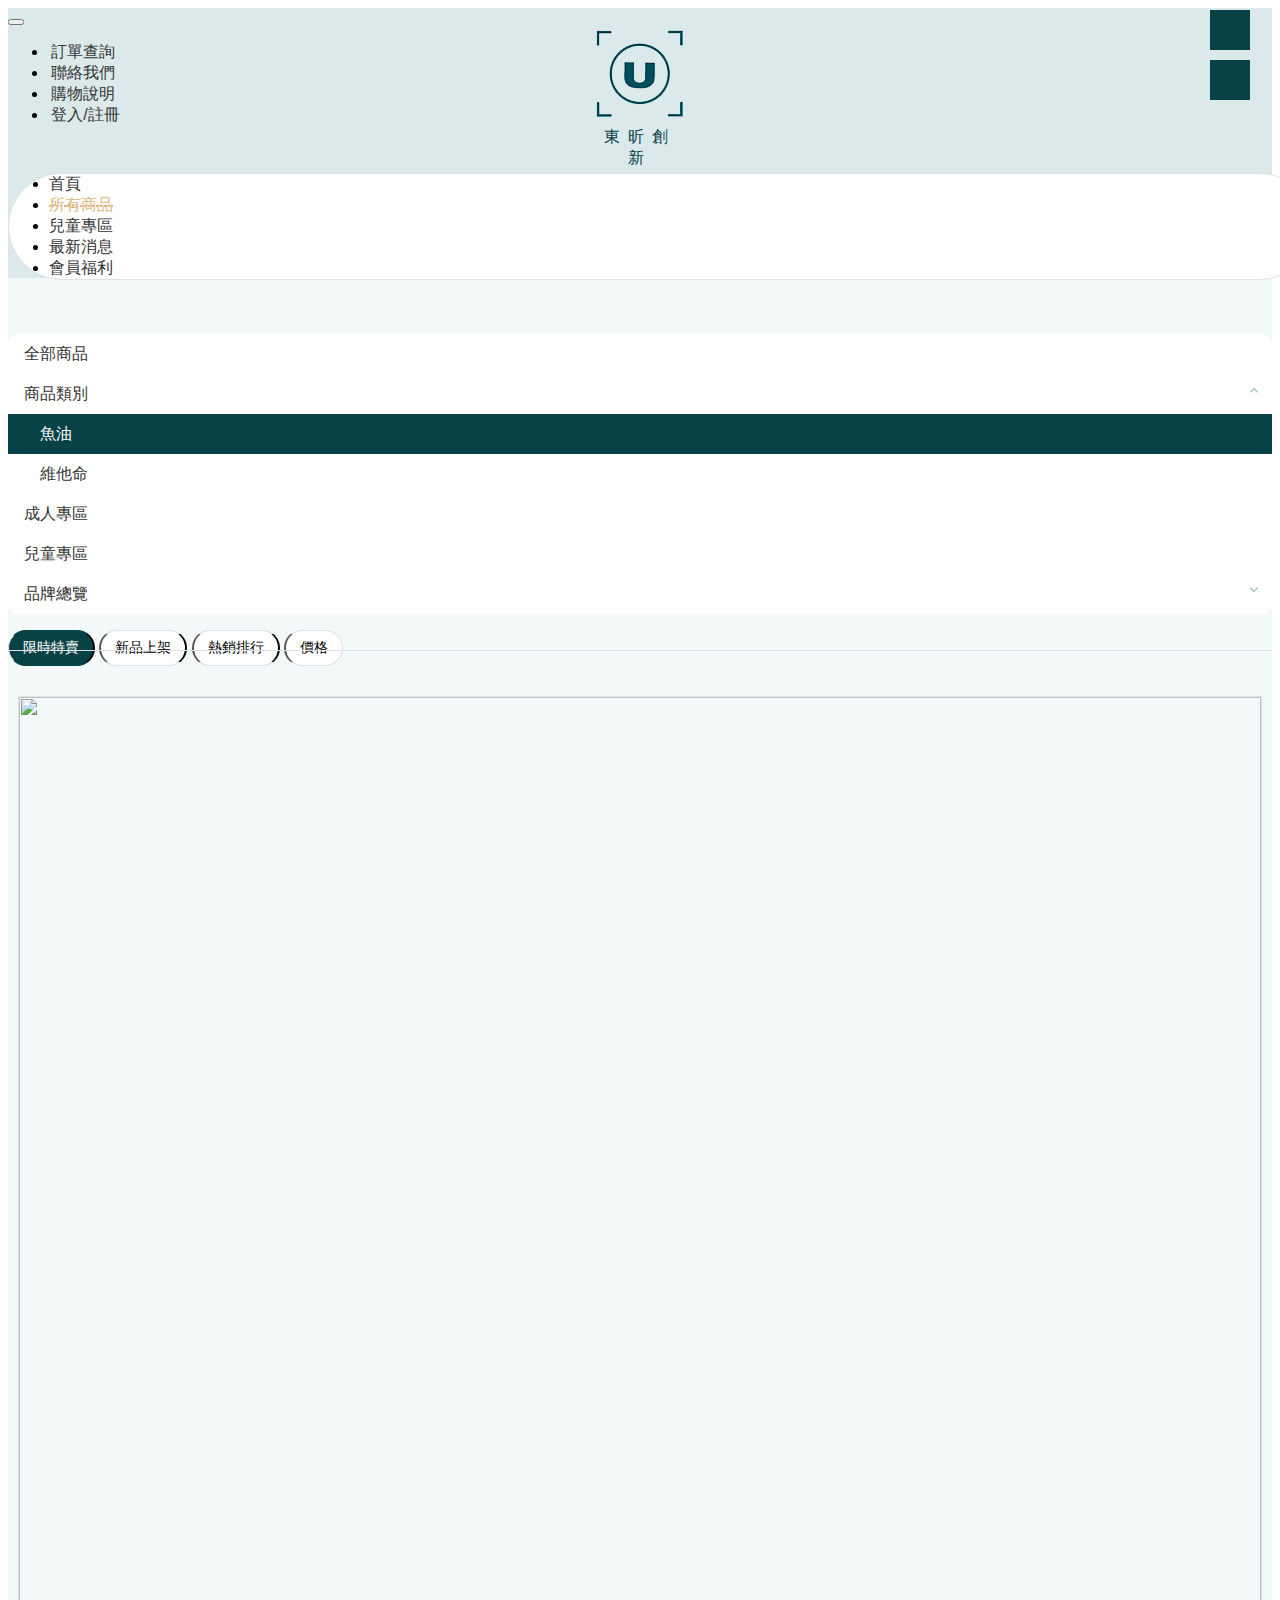
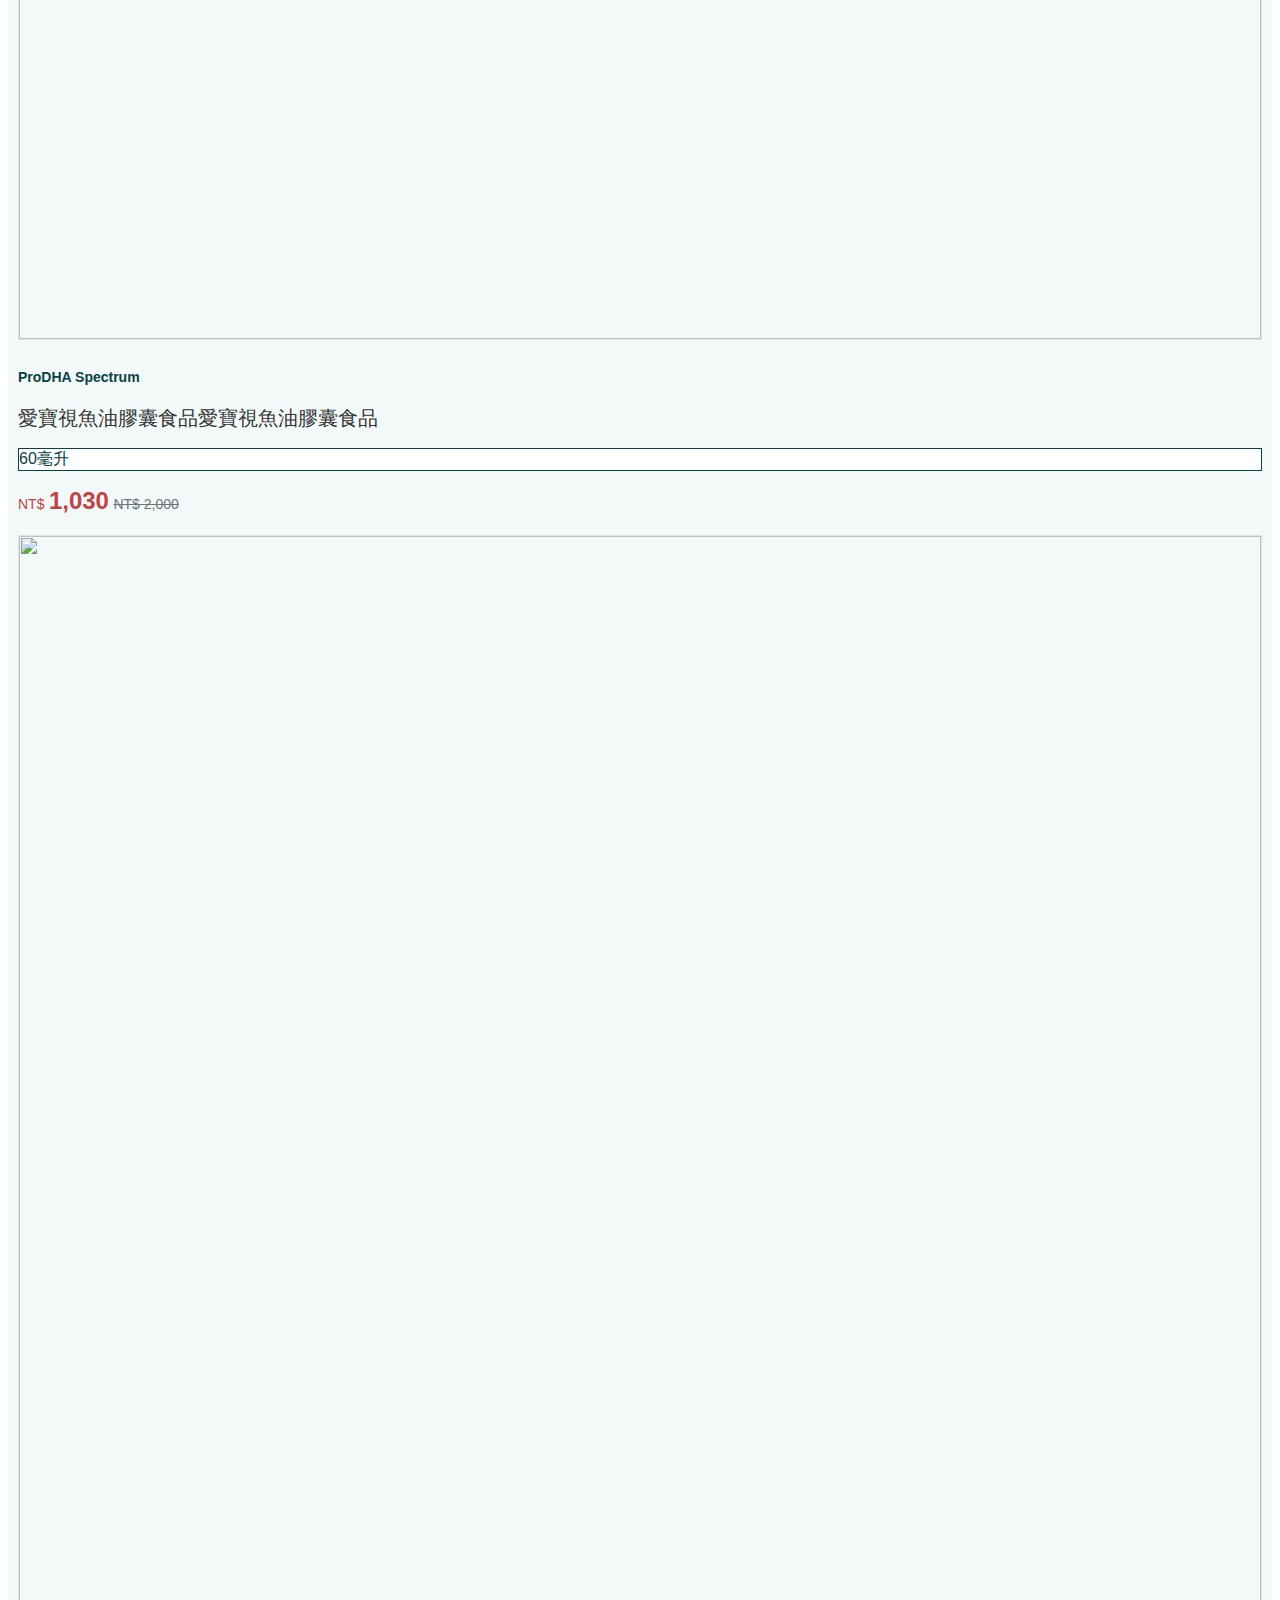
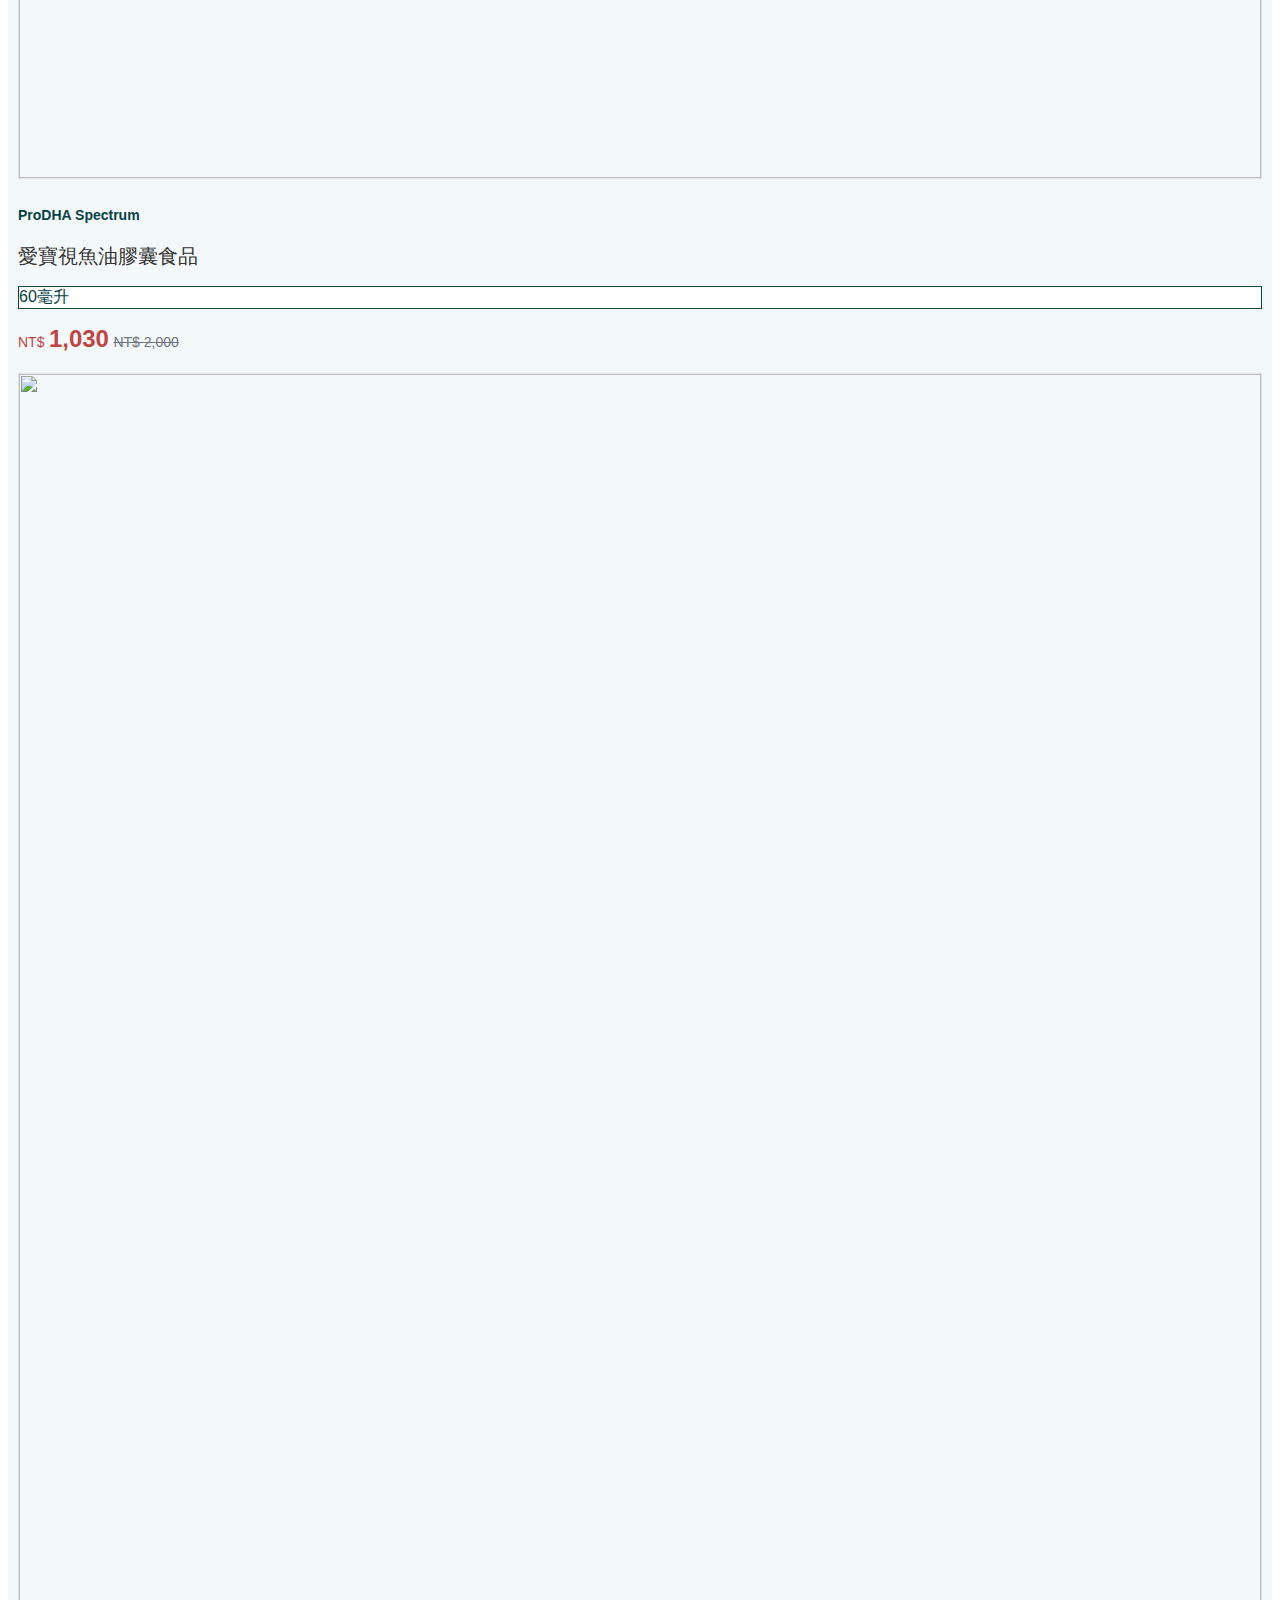
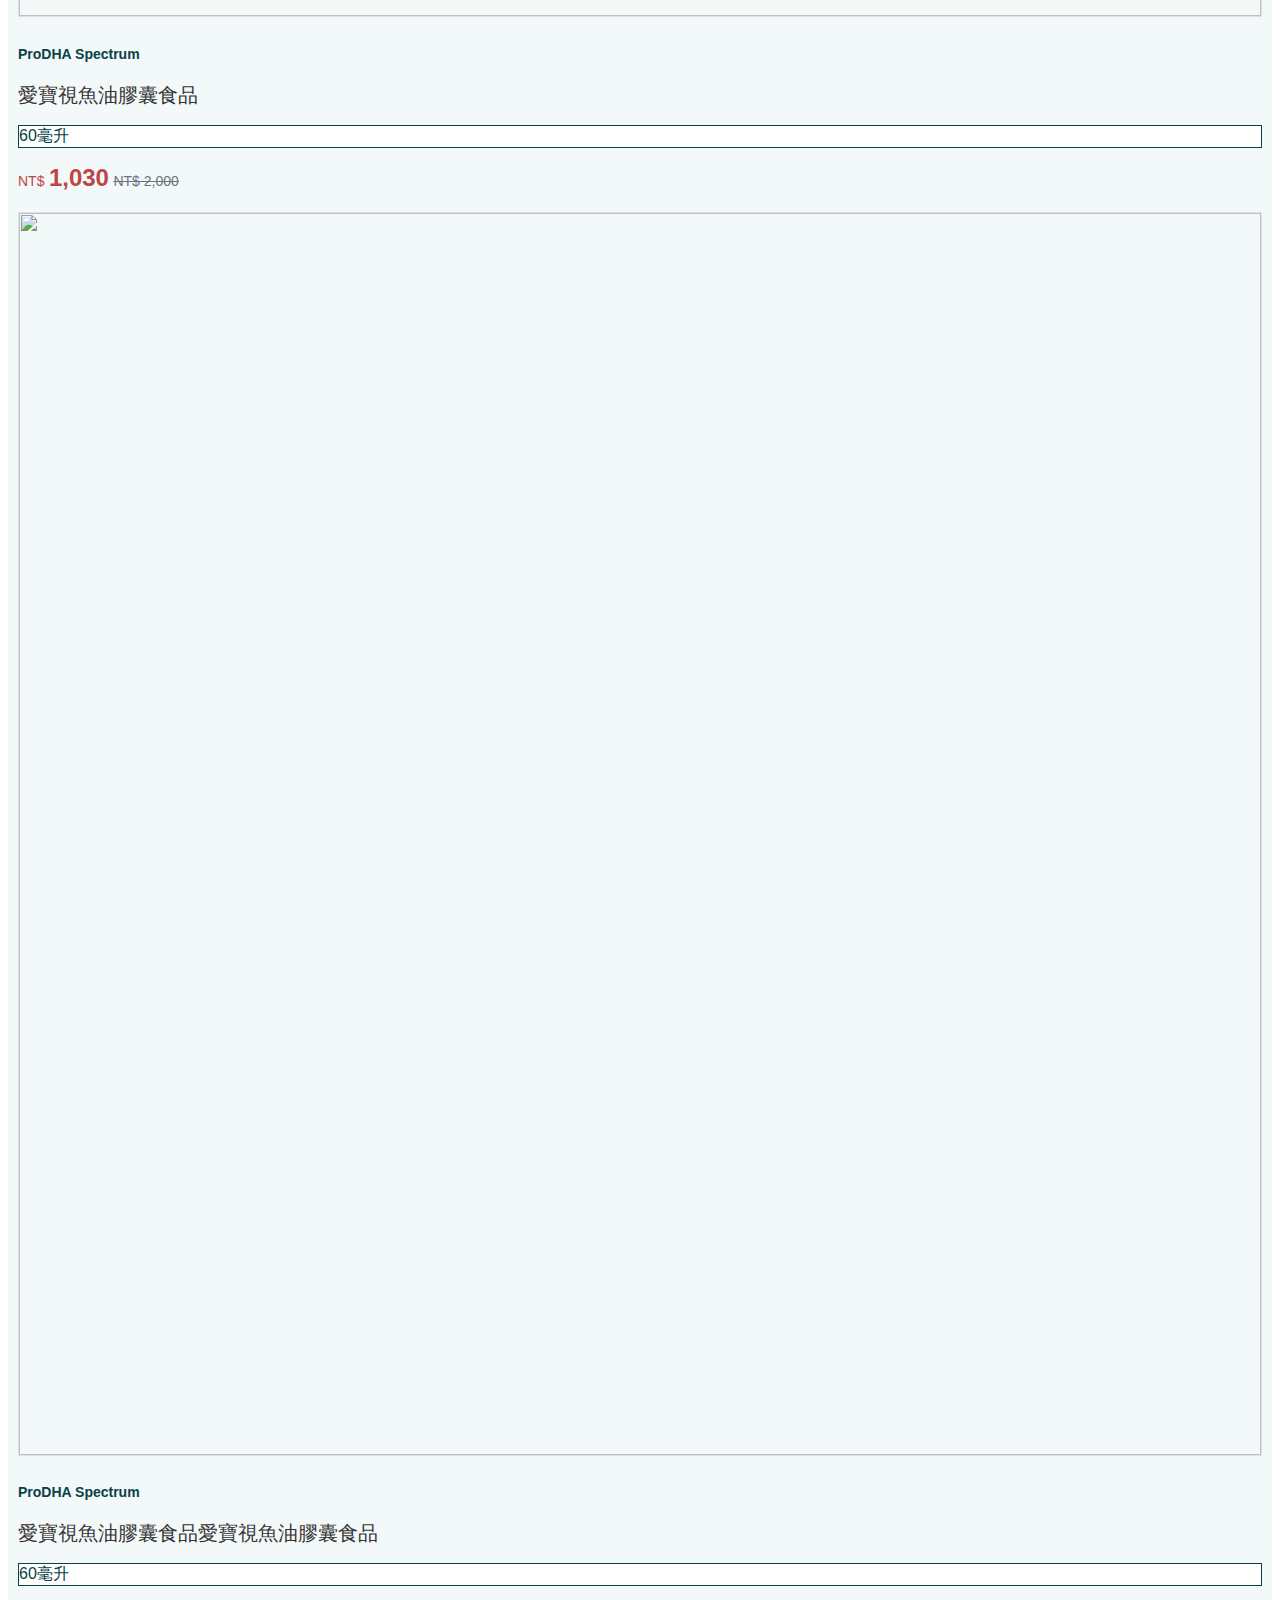
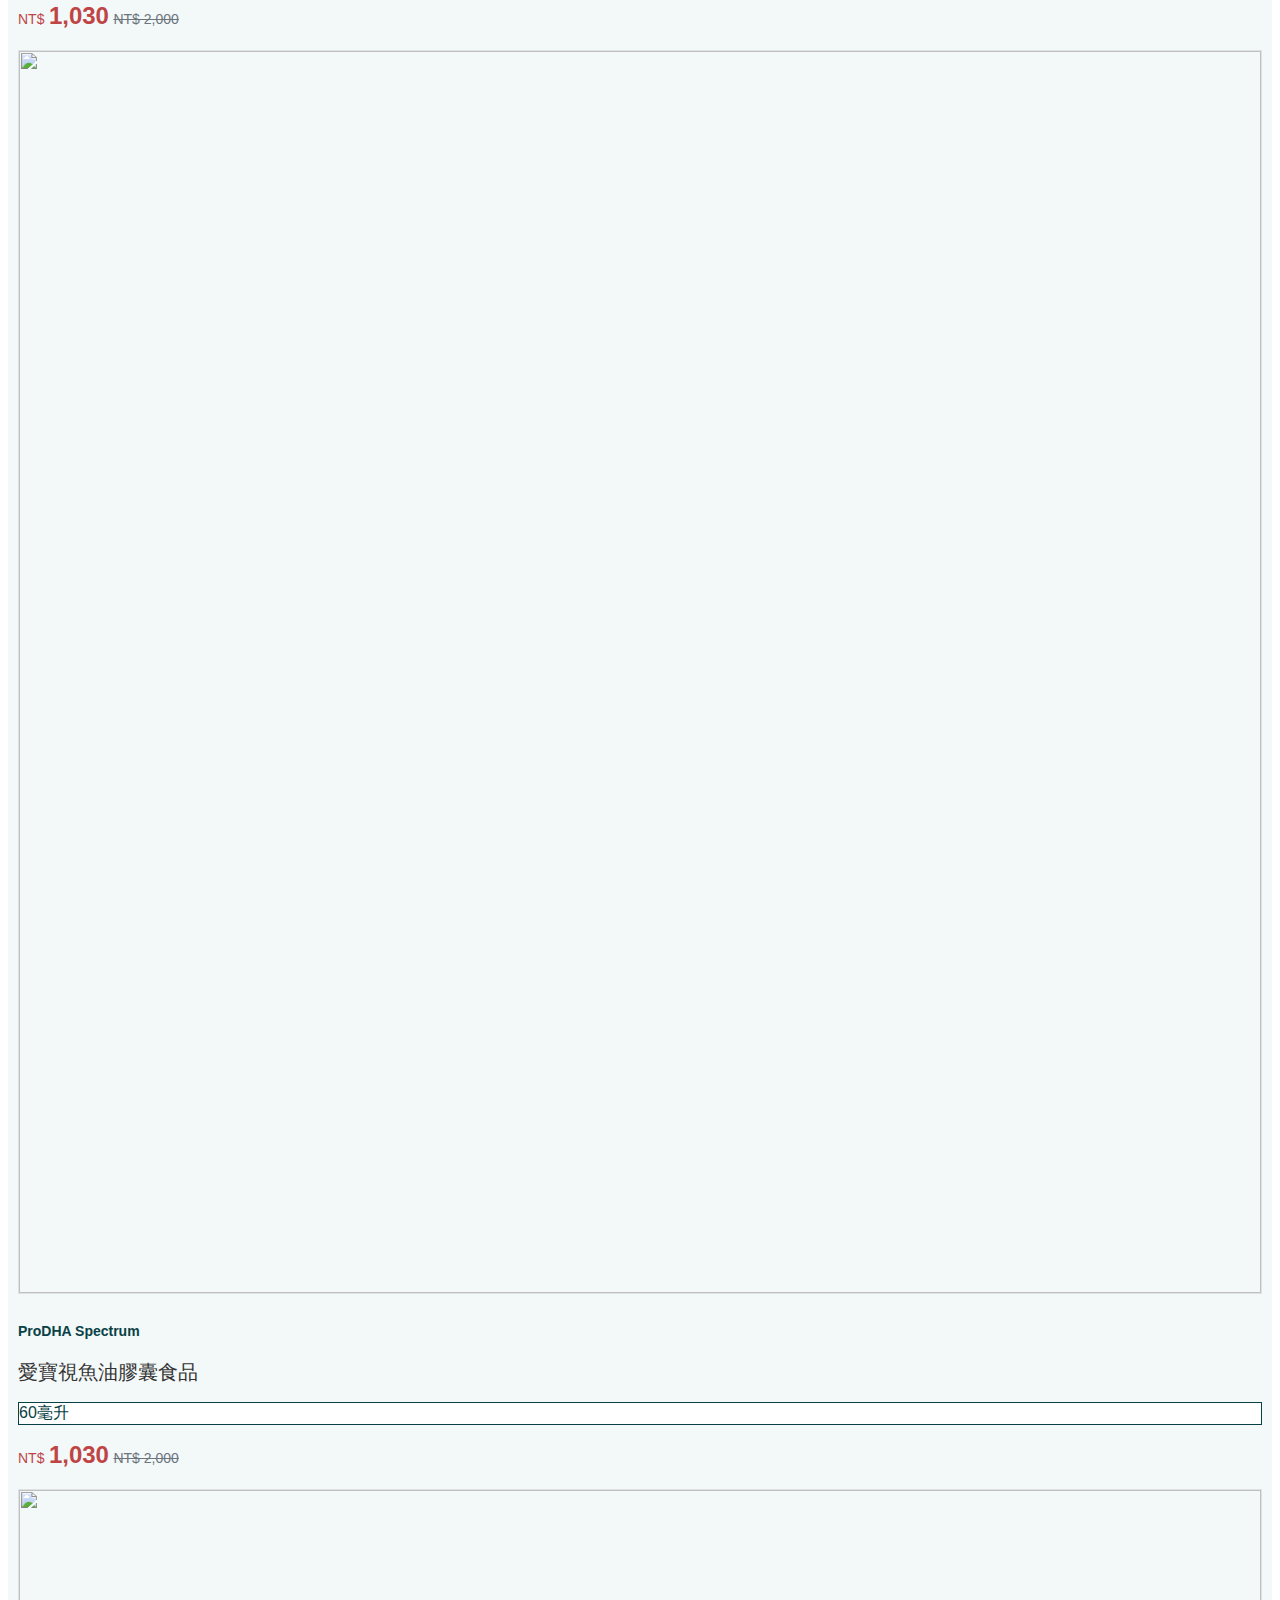
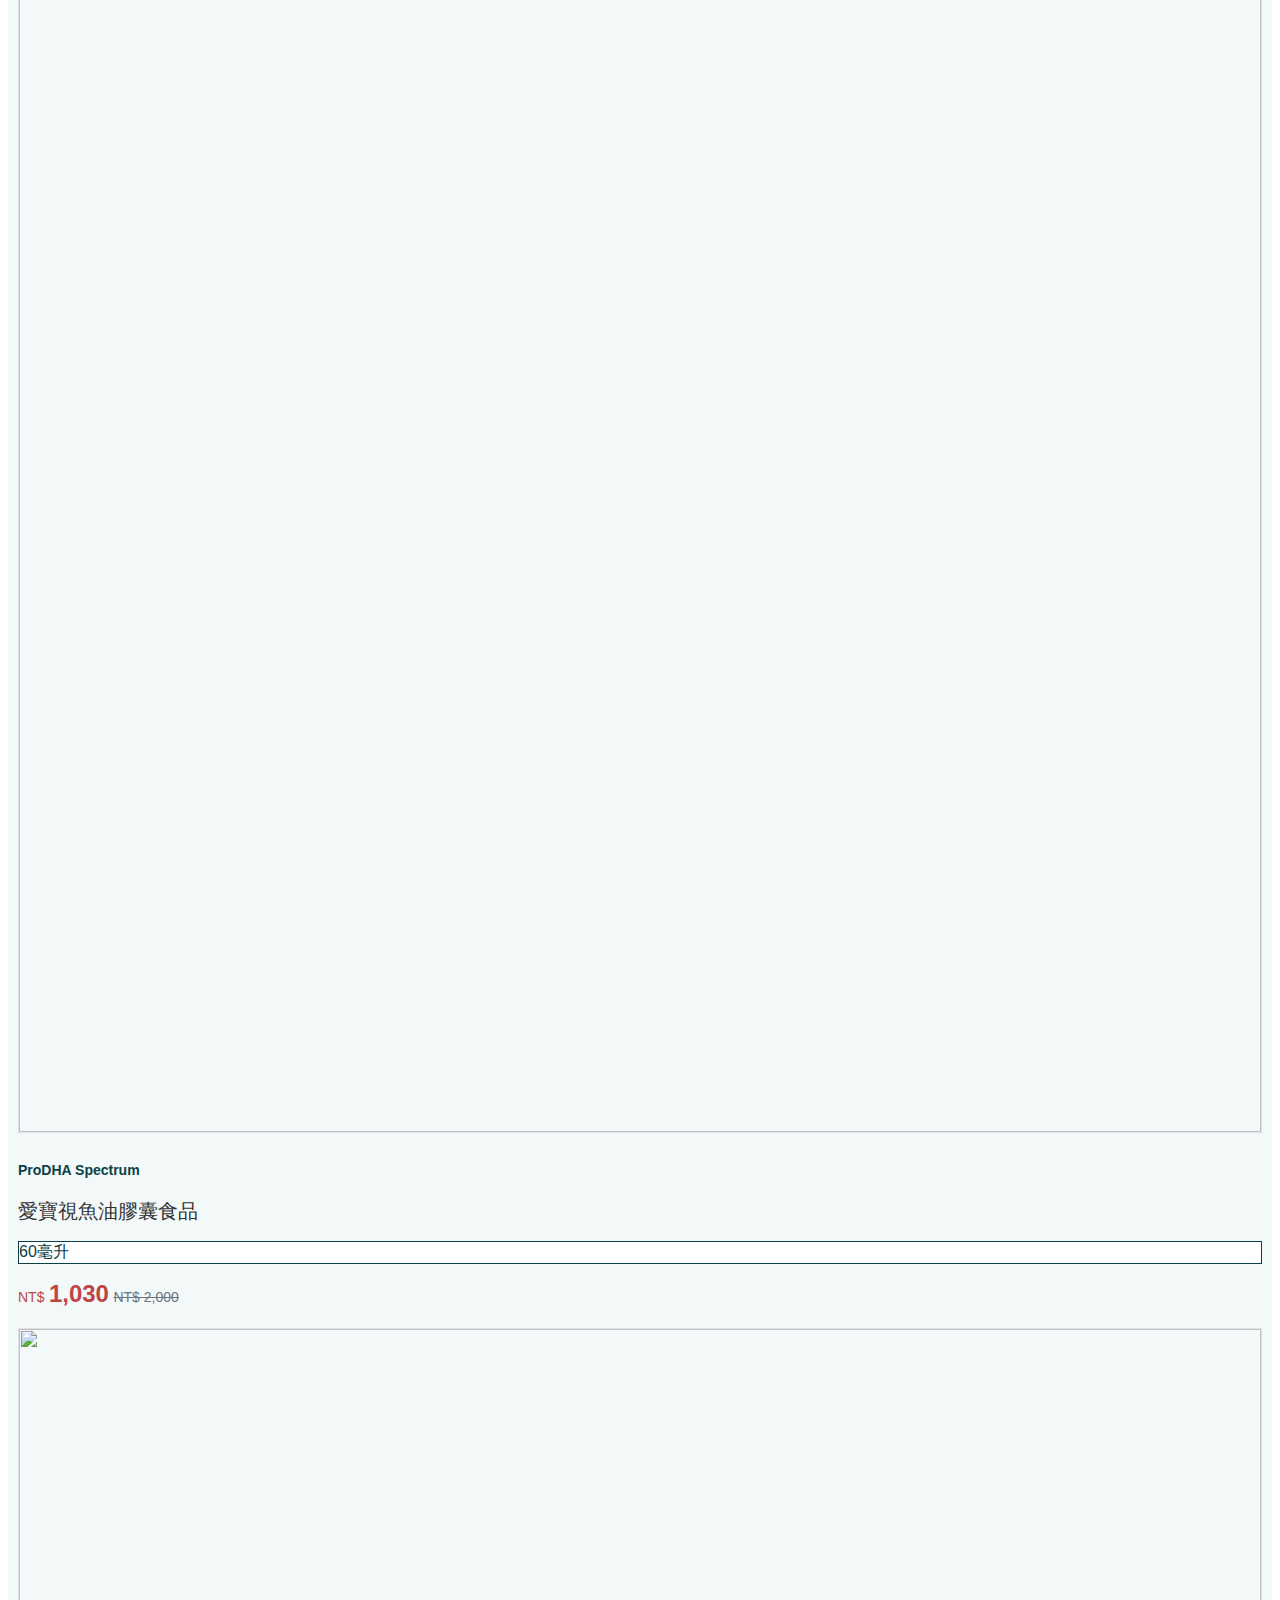
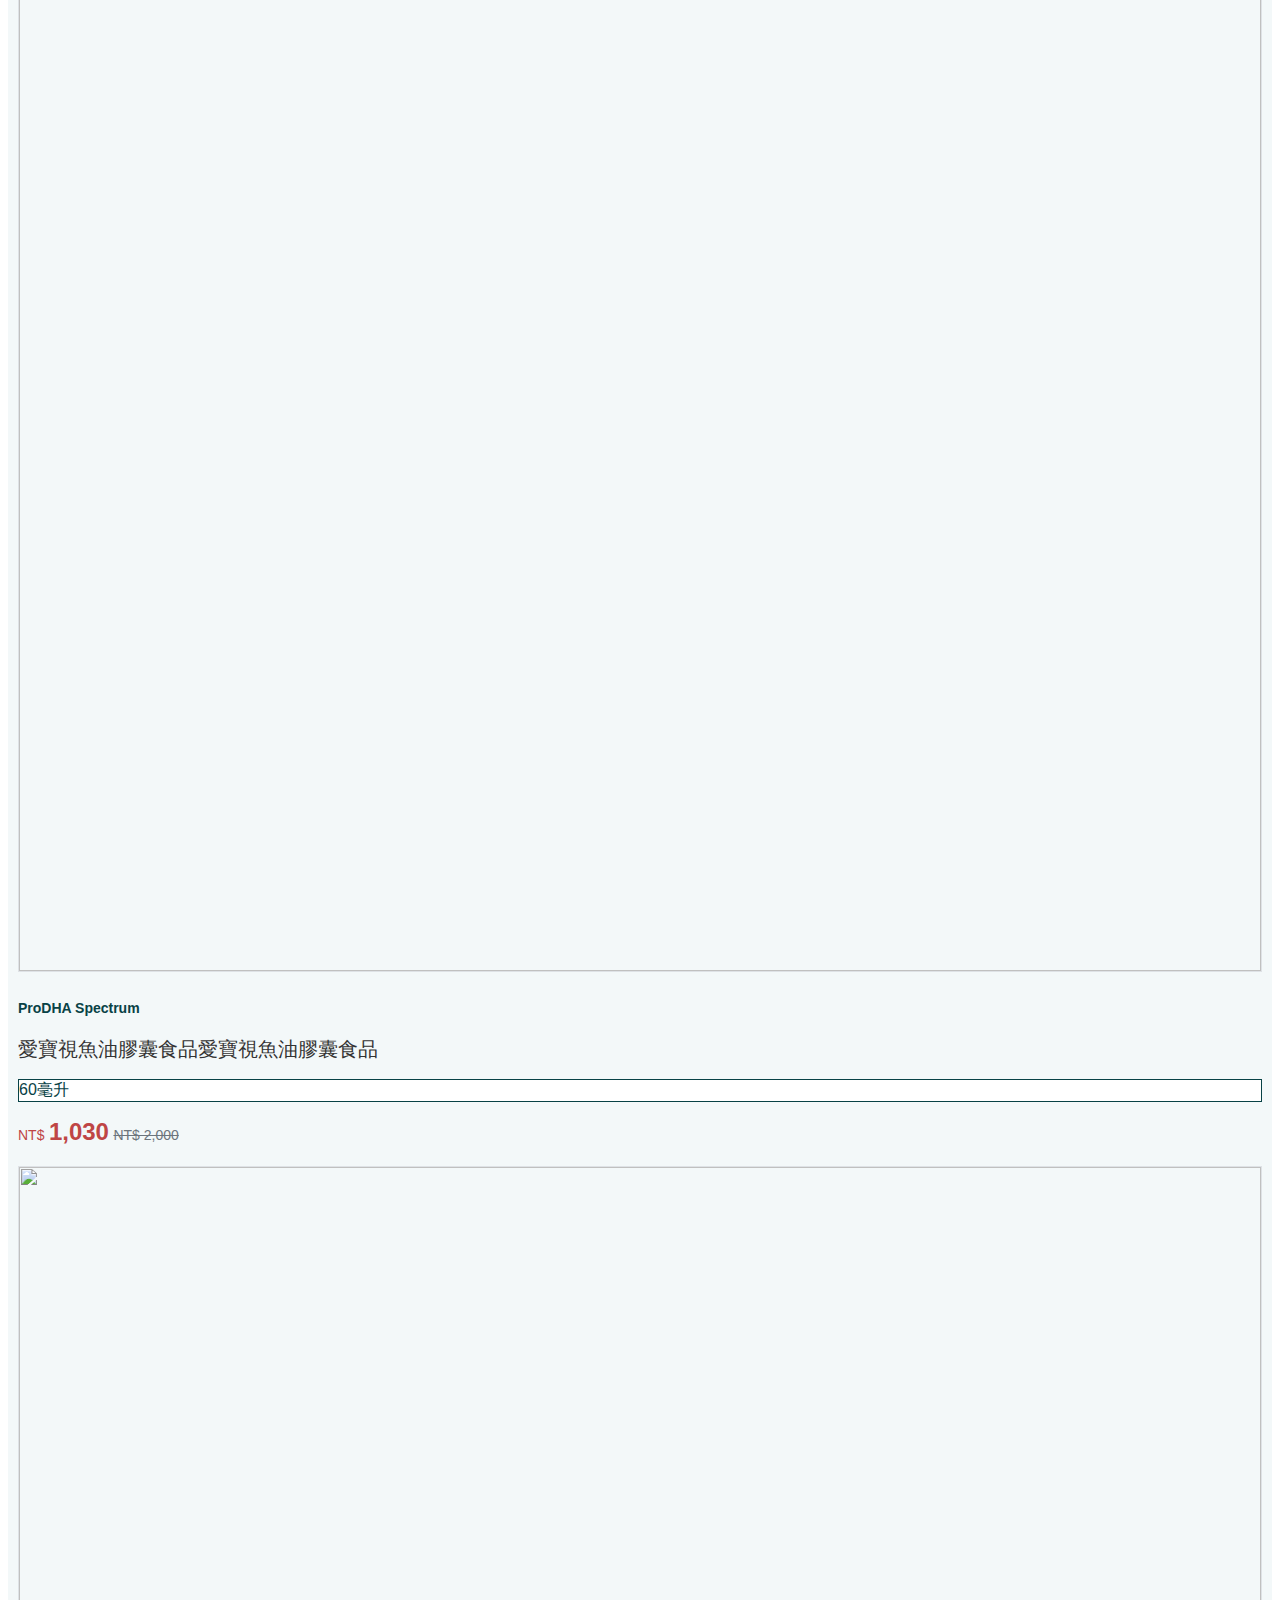
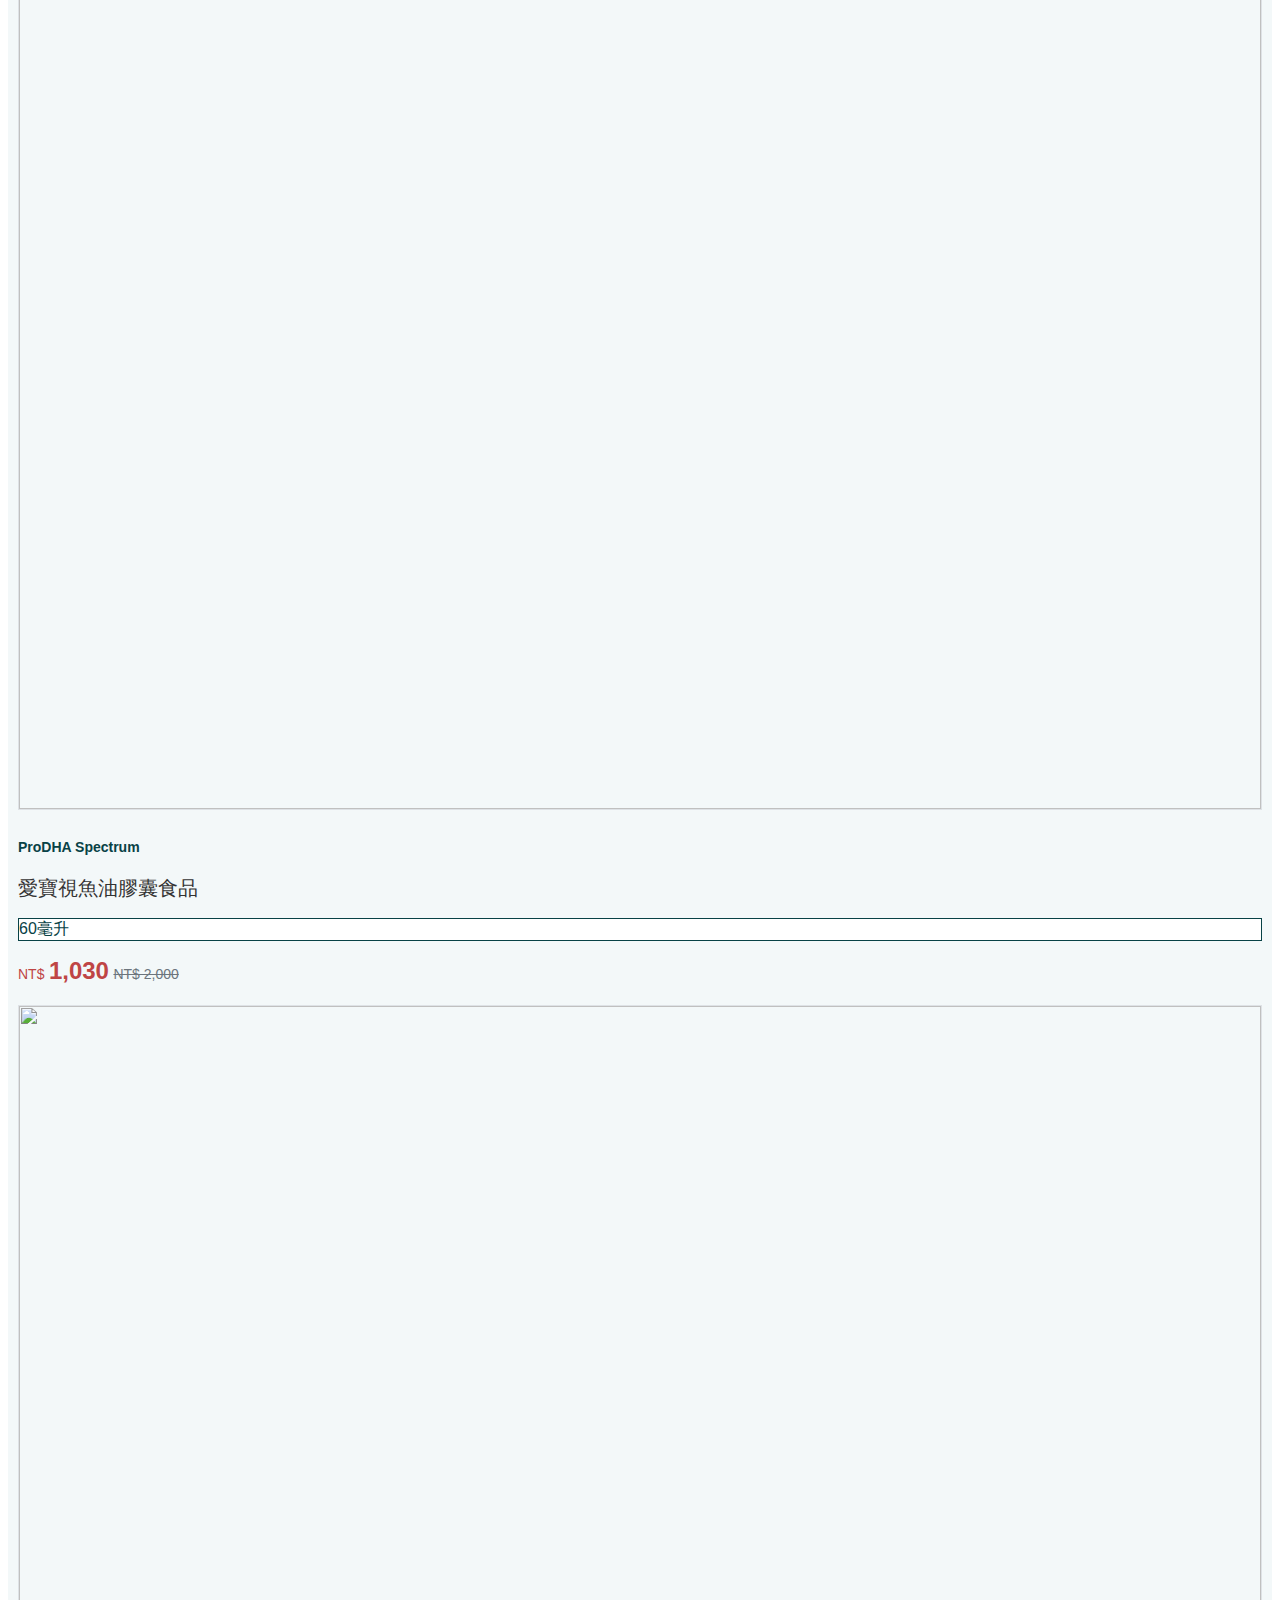
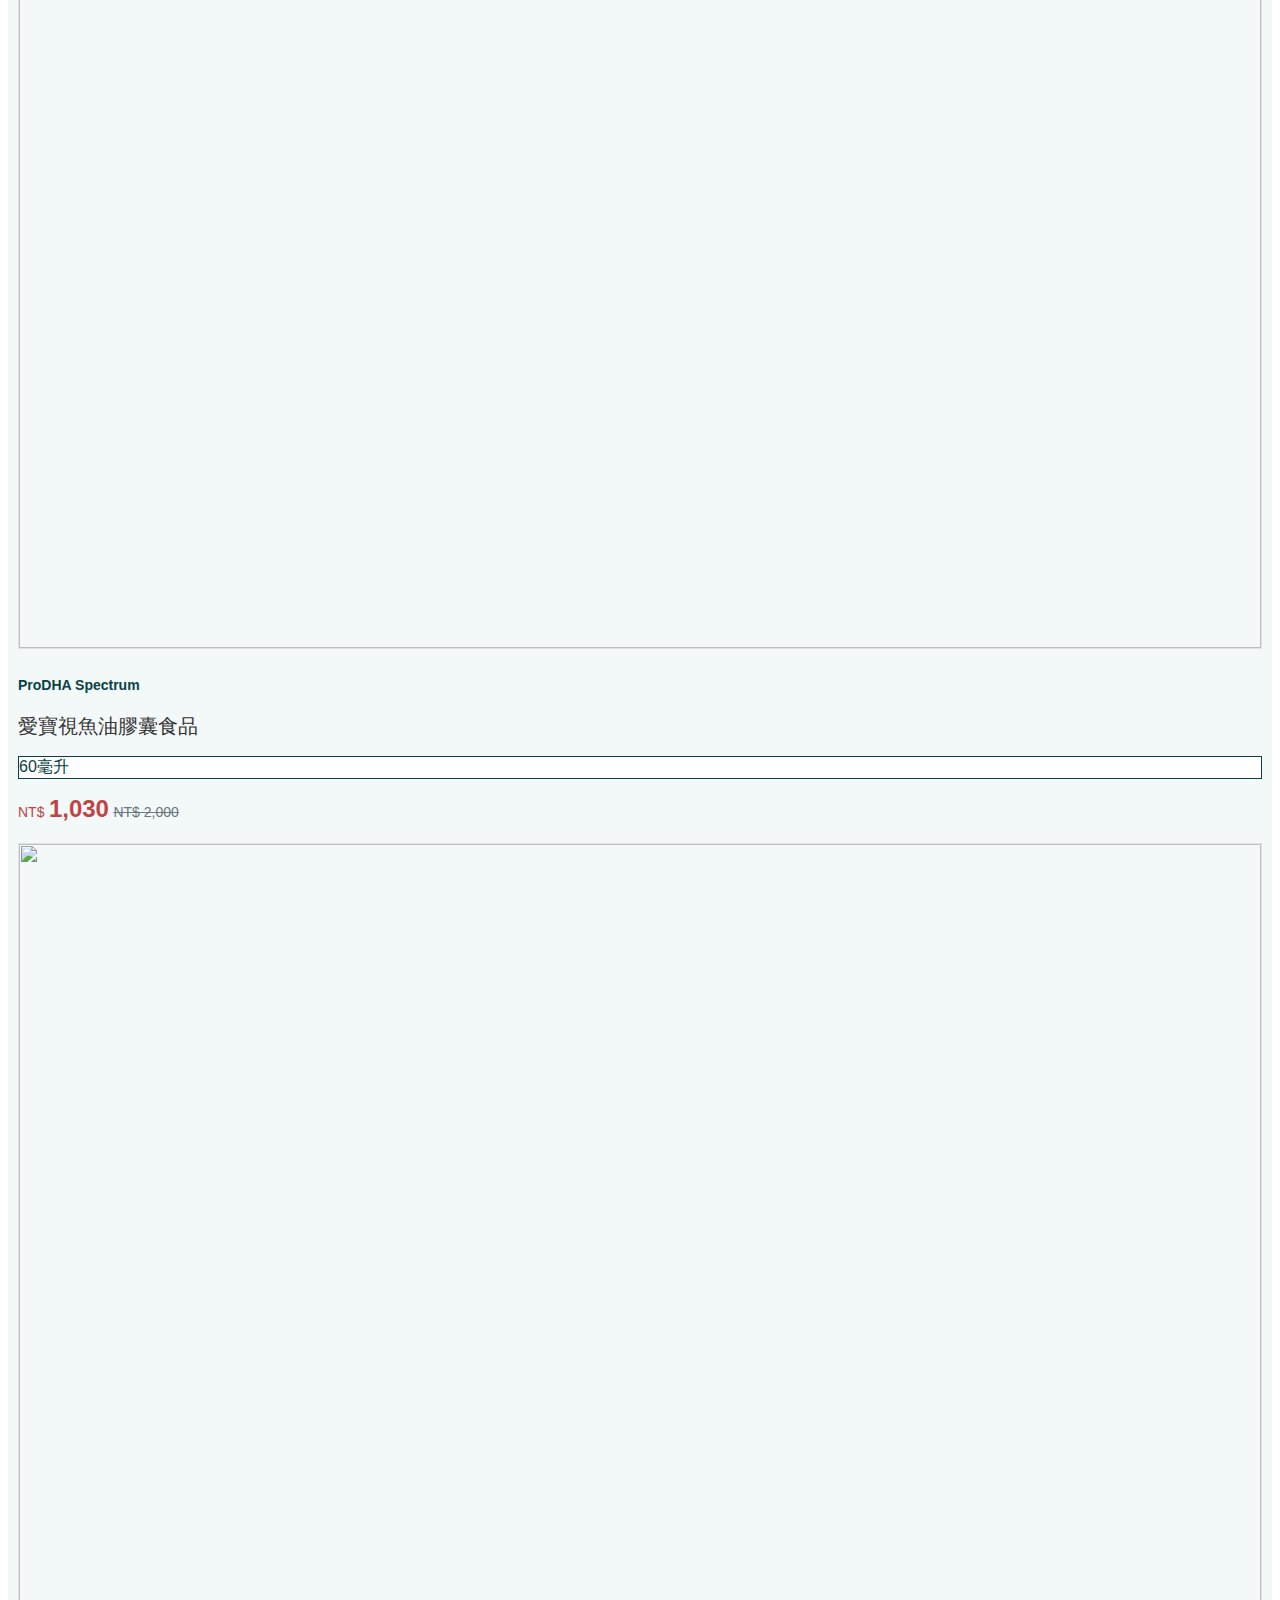
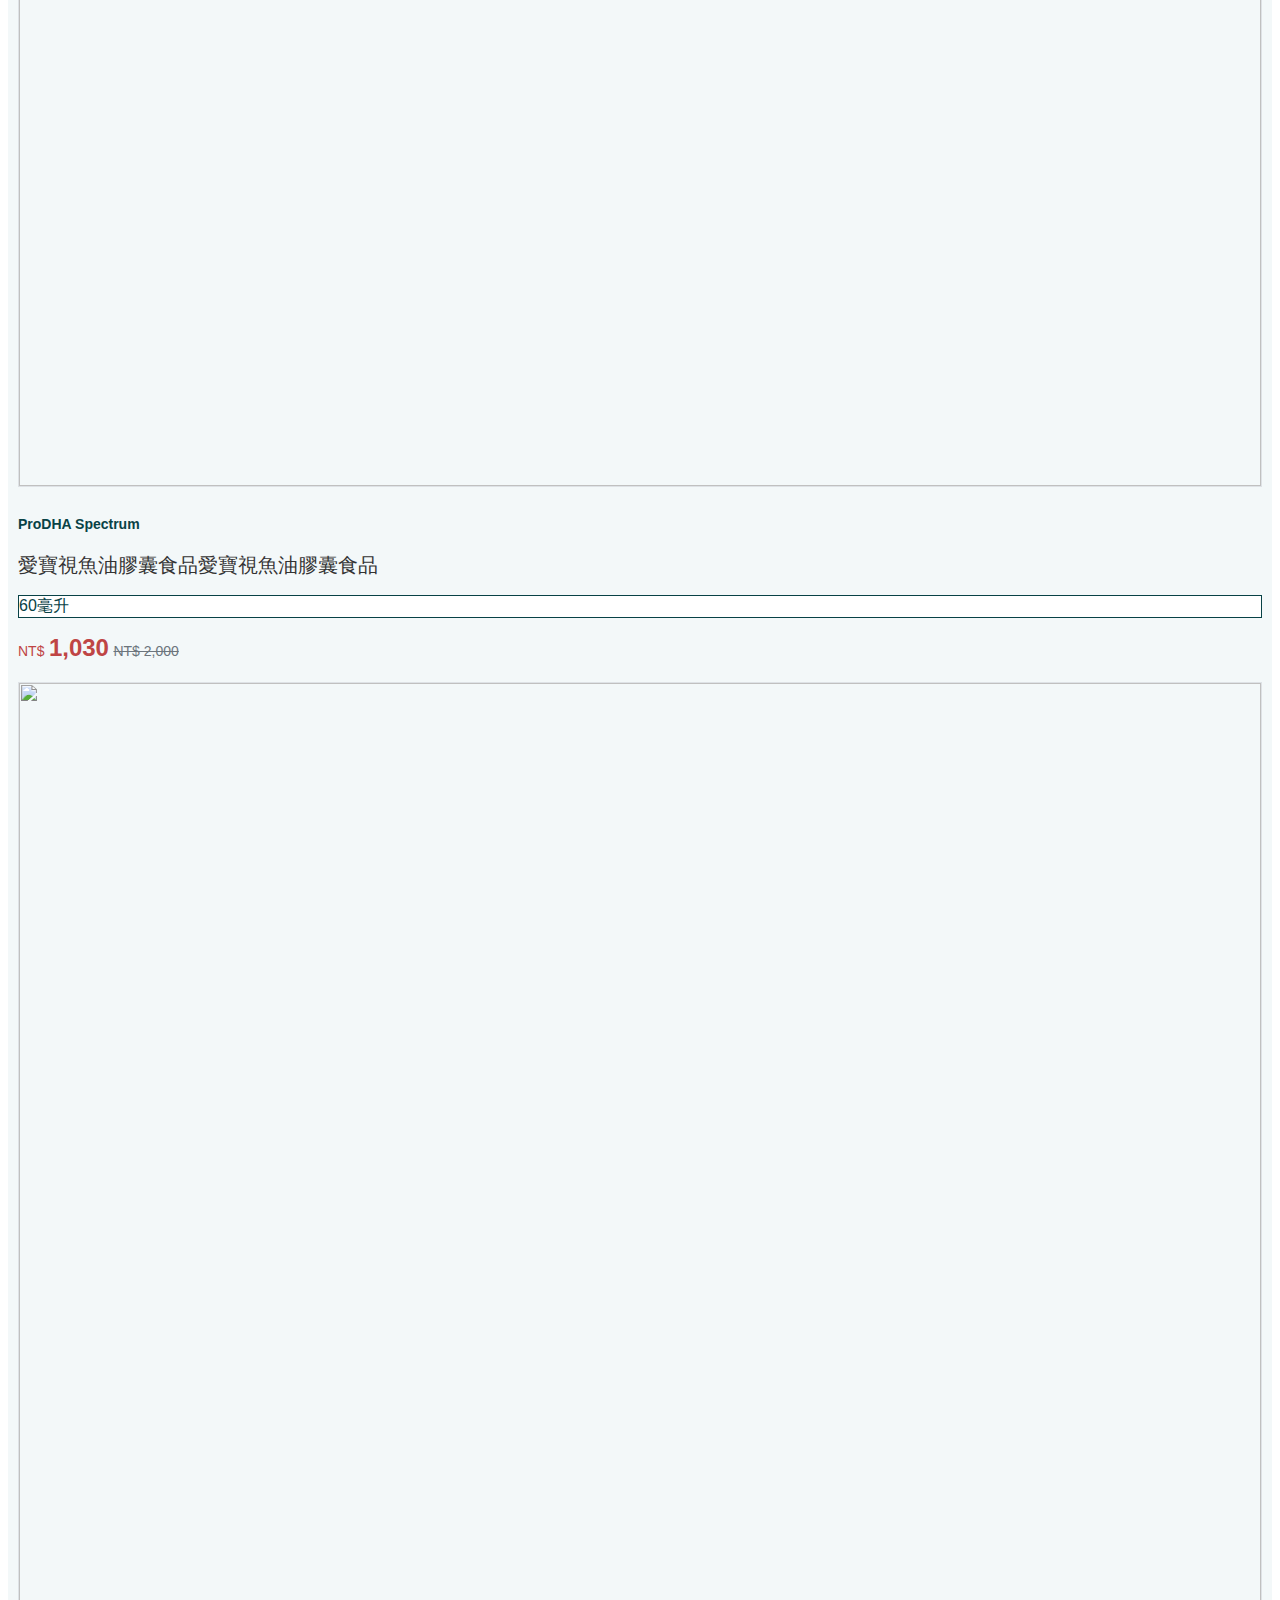
==== product-list.html @ f5d6eb6b "new" ====
<!doctype html>
<html lang="zh-Hant-TW">
<head>
	<!-- Required meta tags -->
	<meta charset="utf-8">
	<meta name="viewport" content="width=device-width, initial-scale=1">
	<!-- Bootstrap CSS -->
	<link href="https://cdn.jsdelivr.net/npm/bootstrap@5.0.2/dist/css/bootstrap.min.css" rel="stylesheet" integrity="sha384-EVSTQN3/azprG1Anm3QDgpJLIm9Nao0Yz1ztcQTwFspd3yD65VohhpuuCOmLASjC" crossorigin="anonymous">

	<!-- Stylesheets -->
	<link rel="stylesheet" href="css/style.css">

	<!-- Owl Stylesheets -->
    <link rel="stylesheet" href="assets/owlcarousel/assets/owl.carousel.min.css">
    <link rel="stylesheet" href="assets/owlcarousel/assets/owl.theme.default.min.css">

	<title>東昕創新-商品列表</title>
</head>
<body>
 	<nav class="navbar-ds navbar navbar-expand-lg navbar-light">
		<div class="container">

			<a class="navbar-brand-ds navbar-brand" href="index.html">
				<h1>
					<img src="img/logo_90x90.png" alt="東新設計">
					<span>東昕創新</span>
				</h1>
			</a>


			
			<!-- Button trigger modal Begin-->
			<a href="##" class="btn btn-ds-side btn-side-cart rounded-circle" data-bs-toggle="modal" data-bs-target="#cartModal">
			  <i class="fa-solid fa-cart-shopping"></i>
			</a>
			<a href="##" class="btn btn-ds-side btn-side-search  rounded-circle" data-bs-toggle="modal" data-bs-target="#searchModal">
				<i class="fa-solid fa-magnifying-glass"></i>
			</a>
			<!-- Button trigger modal End-->



			<!-- 漢堡按鈕 Begin -->
			<button class="navbar-toggler" type="button" data-bs-toggle="collapse" data-bs-target="#navbarNav" aria-controls="navbarNav" aria-expanded="false" aria-label="Toggle navigation">
		      <span class="navbar-toggler-icon"></span>
		    </button>
			<!-- 漢堡按鈕 End -->
			


			<div class="collapse navbar-collapse navbar-nav-group-ds" id="navbarNav">
				<ul class="navbar-nav">
					<li class="nav-item">
						<a class="nav-link" href="##"><i class="fa-regular fa-file-lines"></i> 訂單查詢</a>
					</li>
					<li class="nav-item">
						<a class="nav-link" href="##"><i class="fa-regular fa-envelope"></i> 聯絡我們</a>
					</li>
					<li class="nav-item">
						<a class="nav-link" href="##"><i class="fa-regular fa-lightbulb"></i> 購物說明</a>
					</li>
					<li class="nav-item">
						<a class="nav-link" href="##" data-bs-toggle="modal" data-bs-target="#loginModal">
							<i class="fa-regular fa-user"></i> 登入/註冊
						</a>
					</li>
				</ul>
				<ul class="navbar-nav">
					<li class="nav-item">
						<a class="nav-link" href="##">首頁</a>
					</li>
					<li class="nav-item">
						<a class="nav-link active" href="##">所有商品</a>
					</li>
					<li class="nav-item">
						<a class="nav-link" href="##">兒童專區</a>
					</li>
					<li class="nav-item">
						<a class="nav-link" href="##">最新消息</a>
					</li>
					<li class="nav-item">
						<a class="nav-link" href="##">會員福利</a>
					</li>
				</ul>
			</div>
		</div>
	</nav>
	

	<!-- Product -->
	<section class="section section-product-list">
		
		<div class="container">
			<div class="row">
				<div class="col-12 col-md-3">
					<ul class="side-menu">
						<li><a href="##">全部商品</a></li>
						<li class="dropmenu">
							<div class="group">
								<a href="##">商品類別</a>
								<a href="##" class="toggle-dropmenu show"><img src="img/icon_arrow.png"></a>
							</div>
							<ul class="sub-dropmenu show">
								<li class="active"><a href="##">魚油</a></li>
								<li><a href="##">維他命</a></li>
							</ul>
						</li>
						<li><a href="##">成人專區</a></li>
						<li><a href="##">兒童專區</a></li>
						<li class="dropmenu">
							<div class="group">
								<a href="##">品牌總覽</a>
								<a href="##" class="toggle-dropmenu"><img src="img/icon_arrow.png"></a>
							</div>
							<ul class="sub-dropmenu">
								<li><a href="##">魚油</a></li>
								<li><a href="##">維他命</a></li>
							</ul>
						</li>
					</ul>
				</div>
				<div class="col-12 col-md-9">
					<!-- 排序按鈕 Begin -->
					<div class="row">
						<div class="col-12 btn-group-bgline">
							<div class="btn-group">
								<button class="btn active btn-ds">限時特賣</button>
								<button class="btn btn-ds">新品上架</button>
								<button class="btn btn-ds">熱銷排行</button>
								<button class="btn btn-ds">價格</button>
							</div>
						</div>
					</div>
					<!-- 排序按鈕 End -->

					<!-- 商品卡片區 Begin -->
					<div class="row">
						<!-- 商品卡 Begin-->
						<!-- 1-3 -->
						<div class="col-6 col-md-4 pb-3">
							<div class="card card-ds">
							  	<div class="card-body">
									<a href="##" class="box-img">
								 		<img src="https://api.fnkr.net/testimg/800x800/BBCED1/FFF/?text=800x800" class="card-img-top">
									</a>
							  		<a href="##" class="box-txt">
								  		<h4 class="card-brand">ProDHA Spectrum</h4>
								    	<h3 class="card-title">愛寶視魚油膠囊食品愛寶視魚油膠囊食品</h3>
									    <p class="badge badge-ds rounded-pill">60毫升</p>
							  		</a>
							  		<div class="box-price">
							  			<p>
							  				<span class="ccy">NT$</span>
							  				<span class="price">1,030</span>
							  				<span class="orig-price">NT$ 2,000</span>
							  			</p>
									    <a href="##" class="btn btn-ds rounded-circle">
									   		<i class="fa-solid fa-bag-shopping"></i>
									    </a>
							  		</div>
						  		</div>
							</div>
						</div>
						<div class="col-6 col-md-4 pb-3">
							<div class="card card-ds">
							  	<div class="card-body">
									<a href="##" class="box-img">
								 		<img src="https://api.fnkr.net/testimg/500x800/BBCED1/FFF/?text=500x800" class="card-img-top">
									</a>
							  		<a href="##" class="box-txt">
								  		<h4 class="card-brand">ProDHA Spectrum</h4>
								    	<h3 class="card-title">愛寶視魚油膠囊食品</h3>
									    <p class="badge badge-ds rounded-pill">60毫升</p>
							  		</a>
							  		<div class="box-price">
							  			<p>
							  				<span class="ccy">NT$</span>
							  				<span class="price">1,030</span>
							  				<span class="orig-price">NT$ 2,000</span>
							  			</p>
									    <a href="##" class="btn btn-ds rounded-circle">
									   		<i class="fa-solid fa-bag-shopping"></i>
									    </a>
							  		</div>
						  		</div>
							</div>
						</div>
						<div class="col-6 col-md-4 pb-3">
							<div class="card card-ds">
							  	<div class="card-body">
									<a href="##" class="box-img">
								 		<img src="https://api.fnkr.net/testimg/800x500/BBCED1/FFF/?text=800x500" class="card-img-top">
									</a>
							  		<a href="##" class="box-txt">
								  		<h4 class="card-brand">ProDHA Spectrum</h4>
								    	<h3 class="card-title">愛寶視魚油膠囊食品</h3>
									    <p class="badge badge-ds rounded-pill">60毫升</p>
							  		</a>
							  		<div class="box-price">
							  			<p>
							  				<span class="ccy">NT$</span>
							  				<span class="price">1,030</span>
							  				<span class="orig-price">NT$ 2,000</span>
							  			</p>
									    <a href="##" class="btn btn-ds rounded-circle">
									   		<i class="fa-solid fa-bag-shopping"></i>
									    </a>
							  		</div>
						  		</div>
							</div>
						</div>

						<!-- 4-6 -->
						<div class="col-6 col-md-4 pb-3">
							<div class="card card-ds">
							  	<div class="card-body">
									<a href="##" class="box-img">
								 		<img src="https://api.fnkr.net/testimg/800x800/BBCED1/FFF/?text=800x800" class="card-img-top">
									</a>
							  		<a href="##" class="box-txt">
								  		<h4 class="card-brand">ProDHA Spectrum</h4>
								    	<h3 class="card-title">愛寶視魚油膠囊食品愛寶視魚油膠囊食品</h3>
									    <p class="badge badge-ds rounded-pill">60毫升</p>
							  		</a>
							  		<div class="box-price">
							  			<p>
							  				<span class="ccy">NT$</span>
							  				<span class="price">1,030</span>
							  				<span class="orig-price">NT$ 2,000</span>
							  			</p>
									    <a href="##" class="btn btn-ds rounded-circle">
									   		<i class="fa-solid fa-bag-shopping"></i>
									    </a>
							  		</div>
						  		</div>
							</div>
						</div>
						<div class="col-6 col-md-4 pb-3">
							<div class="card card-ds">
							  	<div class="card-body">
									<a href="##" class="box-img">
								 		<img src="https://api.fnkr.net/testimg/500x800/BBCED1/FFF/?text=500x800" class="card-img-top">
									</a>
							  		<a href="##" class="box-txt">
								  		<h4 class="card-brand">ProDHA Spectrum</h4>
								    	<h3 class="card-title">愛寶視魚油膠囊食品</h3>
									    <p class="badge badge-ds rounded-pill">60毫升</p>
							  		</a>
							  		<div class="box-price">
							  			<p>
							  				<span class="ccy">NT$</span>
							  				<span class="price">1,030</span>
							  				<span class="orig-price">NT$ 2,000</span>
							  			</p>
									    <a href="##" class="btn btn-ds rounded-circle">
									   		<i class="fa-solid fa-bag-shopping"></i>
									    </a>
							  		</div>
						  		</div>
							</div>
						</div>
						<div class="col-6 col-md-4 pb-3">
							<div class="card card-ds">
							  	<div class="card-body">
									<a href="##" class="box-img">
								 		<img src="https://api.fnkr.net/testimg/800x500/BBCED1/FFF/?text=800x500" class="card-img-top">
									</a>
							  		<a href="##" class="box-txt">
								  		<h4 class="card-brand">ProDHA Spectrum</h4>
								    	<h3 class="card-title">愛寶視魚油膠囊食品</h3>
									    <p class="badge badge-ds rounded-pill">60毫升</p>
							  		</a>
							  		<div class="box-price">
							  			<p>
							  				<span class="ccy">NT$</span>
							  				<span class="price">1,030</span>
							  				<span class="orig-price">NT$ 2,000</span>
							  			</p>
									    <a href="##" class="btn btn-ds rounded-circle">
									   		<i class="fa-solid fa-bag-shopping"></i>
									    </a>
							  		</div>
						  		</div>
							</div>
						</div>

						<!-- 7-9 -->
						<div class="col-6 col-md-4 pb-3">
							<div class="card card-ds">
							  	<div class="card-body">
									<a href="##" class="box-img">
								 		<img src="https://api.fnkr.net/testimg/800x800/BBCED1/FFF/?text=800x800" class="card-img-top">
									</a>
							  		<a href="##" class="box-txt">
								  		<h4 class="card-brand">ProDHA Spectrum</h4>
								    	<h3 class="card-title">愛寶視魚油膠囊食品愛寶視魚油膠囊食品</h3>
									    <p class="badge badge-ds rounded-pill">60毫升</p>
							  		</a>
							  		<div class="box-price">
							  			<p>
							  				<span class="ccy">NT$</span>
							  				<span class="price">1,030</span>
							  				<span class="orig-price">NT$ 2,000</span>
							  			</p>
									    <a href="##" class="btn btn-ds rounded-circle">
									   		<i class="fa-solid fa-bag-shopping"></i>
									    </a>
							  		</div>
						  		</div>
							</div>
						</div>
						<div class="col-6 col-md-4 pb-3">
							<div class="card card-ds">
							  	<div class="card-body">
									<a href="##" class="box-img">
								 		<img src="https://api.fnkr.net/testimg/500x800/BBCED1/FFF/?text=500x800" class="card-img-top">
									</a>
							  		<a href="##" class="box-txt">
								  		<h4 class="card-brand">ProDHA Spectrum</h4>
								    	<h3 class="card-title">愛寶視魚油膠囊食品</h3>
									    <p class="badge badge-ds rounded-pill">60毫升</p>
							  		</a>
							  		<div class="box-price">
							  			<p>
							  				<span class="ccy">NT$</span>
							  				<span class="price">1,030</span>
							  				<span class="orig-price">NT$ 2,000</span>
							  			</p>
									    <a href="##" class="btn btn-ds rounded-circle">
									   		<i class="fa-solid fa-bag-shopping"></i>
									    </a>
							  		</div>
						  		</div>
							</div>
						</div>
						<div class="col-6 col-md-4 pb-3">
							<div class="card card-ds">
							  	<div class="card-body">
									<a href="##" class="box-img">
								 		<img src="https://api.fnkr.net/testimg/800x500/BBCED1/FFF/?text=800x500" class="card-img-top">
									</a>
							  		<a href="##" class="box-txt">
								  		<h4 class="card-brand">ProDHA Spectrum</h4>
								    	<h3 class="card-title">愛寶視魚油膠囊食品</h3>
									    <p class="badge badge-ds rounded-pill">60毫升</p>
							  		</a>
							  		<div class="box-price">
							  			<p>
							  				<span class="ccy">NT$</span>
							  				<span class="price">1,030</span>
							  				<span class="orig-price">NT$ 2,000</span>
							  			</p>
									    <a href="##" class="btn btn-ds rounded-circle">
									   		<i class="fa-solid fa-bag-shopping"></i>
									    </a>
							  		</div>
						  		</div>
							</div>
						</div>

						<!-- 10-12 -->
						<div class="col-6 col-md-4 pb-3">
							<div class="card card-ds">
							  	<div class="card-body">
									<a href="##" class="box-img">
								 		<img src="https://api.fnkr.net/testimg/800x800/BBCED1/FFF/?text=800x800" class="card-img-top">
									</a>
							  		<a href="##" class="box-txt">
								  		<h4 class="card-brand">ProDHA Spectrum</h4>
								    	<h3 class="card-title">愛寶視魚油膠囊食品愛寶視魚油膠囊食品</h3>
									    <p class="badge badge-ds rounded-pill">60毫升</p>
							  		</a>
							  		<div class="box-price">
							  			<p>
							  				<span class="ccy">NT$</span>
							  				<span class="price">1,030</span>
							  				<span class="orig-price">NT$ 2,000</span>
							  			</p>
									    <a href="##" class="btn btn-ds rounded-circle">
									   		<i class="fa-solid fa-bag-shopping"></i>
									    </a>
							  		</div>
						  		</div>
							</div>
						</div>
						<div class="col-6 col-md-4 pb-3">
							<div class="card card-ds">
							  	<div class="card-body">
									<a href="##" class="box-img">
								 		<img src="https://api.fnkr.net/testimg/500x800/BBCED1/FFF/?text=500x800" class="card-img-top">
									</a>
							  		<a href="##" class="box-txt">
								  		<h4 class="card-brand">ProDHA Spectrum</h4>
								    	<h3 class="card-title">愛寶視魚油膠囊食品</h3>
									    <p class="badge badge-ds rounded-pill">60毫升</p>
							  		</a>
							  		<div class="box-price">
							  			<p>
							  				<span class="ccy">NT$</span>
							  				<span class="price">1,030</span>
							  				<span class="orig-price">NT$ 2,000</span>
							  			</p>
									    <a href="##" class="btn btn-ds rounded-circle">
									   		<i class="fa-solid fa-bag-shopping"></i>
									    </a>
							  		</div>
						  		</div>
							</div>
						</div>
						<div class="col-6 col-md-4 pb-3">
							<div class="card card-ds">
							  	<div class="card-body">
									<a href="##" class="box-img">
								 		<img src="https://api.fnkr.net/testimg/800x500/BBCED1/FFF/?text=800x500" class="card-img-top">
									</a>
							  		<a href="##" class="box-txt">
								  		<h4 class="card-brand">ProDHA Spectrum</h4>
								    	<h3 class="card-title">愛寶視魚油膠囊食品</h3>
									    <p class="badge badge-ds rounded-pill">60毫升</p>
							  		</a>
							  		<div class="box-price">
							  			<p>
							  				<span class="ccy">NT$</span>
							  				<span class="price">1,030</span>
							  				<span class="orig-price">NT$ 2,000</span>
							  			</p>
									    <a href="##" class="btn btn-ds rounded-circle">
									   		<i class="fa-solid fa-bag-shopping"></i>
									    </a>
							  		</div>
						  		</div>
							</div>
						</div>
						
						<!-- 商品卡 End -->
					</div>
					<!-- 商品卡片區 End -->

					<!-- 分頁器 Begin -->
					<div class="row">
						<div class="container">
							<div class="col-12">
								<nav>
									<ul class="pagination pagination-ds justify-content-center">
										<li class="page-item disabled"><a class="page-link" href="#">上一頁</a></li>
										<li class="page-item active"><a class="page-link" href="#">1</a></li>
										<li class="page-item"><a class="page-link" href="#">2</a></li>
										<li class="page-item"><a class="page-link" href="#">3</a></li>
										<li class="page-item"><a class="page-link" href="#">下一頁</a></li>
									</ul>
								</nav>
							</div>
						</div>
					</div>	
					<!-- 分頁器 End -->
				</div>
			</div>
			
		</div>
	</section>




	<!-- Footer -->
	<footer class="footer">
		<div class="container">
			<div class="row">
				<div class="col-12 col-md-2 mb-3 text-center text-xl-start">
					<a href="##">
						<img src="img/logo_w_90x90.png" alt="東昕創新">
					</a>
				</div>
				<div class="col-3 col-md-2 mb-3">
					<a href="##">關於我們</a>
					<a href="##">聯絡我們</a>
				</div>
				<div class="col-3 col-md-2 mb-3">
					<a href="##">全部商品</a>
					<a href="##">訂單查詢</a>
					<a href="##">訂單相關說明</a>
				</div>
				<div class="col-3 col-md-2 mb-3">
					<a href="##">付款方式說明</a>
					<a href="##">寄送方式說明</a>
					<a href="##">售後方式說明</a>
				</div>
				<div class="col-3 col-md-2 mb-3">
					<a href="##">隱私權條款</a>
				</div>
				<div class="col-12 col-md-2 mb-3 box-social">
					<a href="##"><img src="img/Icon Line.png" alt="Line"></a>
					<a href="##"><img src="img/Icon FB.png" alt="FB"></a>
					<a href="##"><img src="img/Icon IG.png" alt="IG"></a>
				</div>
				<div class="col-12 box-copyright">
					<p>© 2023  All Right Reserved.</p>
				</div>
			</div>
		</div>
	</footer>



	



	<!-- bootstrap -->
	<script src="https://cdn.jsdelivr.net/npm/bootstrap@5.0.2/dist/js/bootstrap.bundle.min.js" integrity="sha384-MrcW6ZMFYlzcLA8Nl+NtUVF0sA7MsXsP1UyJoMp4YLEuNSfAP+JcXn/tWtIaxVXM" crossorigin="anonymous"></script>
	<script type="text/javascript" src="https://code.jquery.com/jquery-1.11.0.min.js"></script>
	<script type="text/javascript" src="https://code.jquery.com/jquery-migrate-1.2.1.min.js"></script>

	<!-- font awesome -->
	<script src="https://kit.fontawesome.com/9b16ef0d38.js" crossorigin="anonymous"></script>

	<!-- carousel -->
    <!-- <script src="assets/vEndors/jquery.min.js"></script> -->
    <script src="assets/owlcarousel/owl.carousel.min.js"></script>
    <script src="js/index.js"></script>

</body>
</html>
---- css/style.css ----
@import url(notosanstc.css);
body{
  /* 先套用 Noto Sans TC 這個 思源黑體 */
  font-family: 'Noto Sans TC', '微軟正黑體', sans-serif;
}
h1,h2,h3,h4,h5,h6,p,a{
	color: #333333;
	font-weight: 300;
	text-decoration: none;
}
:root {
  --white: #ffffff;
  --ds-bg: var(--white);
  --ds-primary: #084246;
  --ds-primary-hover: #89B6BE;
  --ds-secondary: #89B6BE;
  --ds-secondary-30: #DBE9EB;
  --ds-secondary-10: #F3F8F9;
  --ds-red: #BF4545;
  --ds-gray: #6C757D;
  --ds-gray-light: #838B92;
  --ds-gold: #E0B881;
  --ds-gold-45: #F1DFC6;
  --ds-border: #DEE2E6;
  /*--ds-bg-gradient: linear-gradient(90deg, rgba(1,167,172,1) 0%, rgba(77,187,170,1) 100%);*/
}
/* 調整BS5的部分 */
@media (min-width: 1400px){
	.container, .container-lg, .container-md, .container-sm, .container-xl, .container-xxl {
	    max-width: 1140px;
	}
}
/* btn */
.btn-ds-side{
	width: 40px;
	height: 40px;
	display: flex;
	justify-content: center;
	align-items: center;
	background-color: var(--ds-primary);
	color: var(--white);
}
.btn-ds-side:hover{
	background-color: var(--ds-primary-hover);
	color: var(--white);
}
.btn-side-cart{
	position: relative;
}
@media screen and (min-width:992px){
	.btn-side-cart{
		position: fixed;
		top: 10px;
		left: calc(100vw - 40px - 30px);
	}
}
.btn-side-search{
	position: relative;
	margin: 10px;
}
@media screen and (min-width:992px){
	.btn-side-search{
		position: fixed;
		top: 60px;
		left: calc(100vw - 40px - 30px);
		margin: 0;
	}
}

/* card */
.card-ds{
	height: 100%;
}
.card-ds a{
	display: block;
}
.card-ds .card-body{
	padding: 10px;
	display: flex;
    flex-direction: column;
}
.card-ds .box-img{
	aspect-ratio: 1/1;
	overflow: hidden;
	border: 1px solid var(--ds-border);
}
.card-ds .box-img img{
	width: 100%;
	height: 100%;
	object-fit: contain;
	transition: .5s;
}
.card-ds .box-img:hover img{
	transform: scale(1.1);
}
.card-ds .box-txt{
	margin-top: 10px;
}
.card-ds .box-txt p{
	margin-bottom: 0;
}
.card-ds .card-brand{
	font-size: 14px;
	font-weight: bold;
	color: var(--ds-primary);
	margin-bottom: 0;	
}
.card-ds .card-title{
	font-size: 20px;
	margin-bottom: 5px;
}
.card-ds .box-price{
	margin-top: auto;
	position: relative;
}
.card-ds .box-price p{
	margin-bottom: 0;
}
.card-ds .box-price .ccy{
	font-size: 14px;
	font-weight: normal;
	color: var(--ds-red);
	font-family: "Helvetica", sans-serif;
}
.card-ds .box-price .price{
	font-size: 24px;
	font-weight: bold;
	color: var(--ds-red);
	font-family: "Helvetica", sans-serif;
}
.card-ds .box-price .orig-price{
	font-size: 14px;
	font-weight: normal;
	color: var(--ds-gray);
	font-family: "Helvetica", sans-serif;
	text-decoration: line-through;
}
@media screen and (max-width:991px){
	.card-ds .box-price .orig-price{
		display: block;
	}
}
.card-ds .box-price .btn{
	position: absolute;
	right: 0;
	bottom: 0;
}

.badge-ds{
	background-color: var(--ds-bg);
	border: 1px solid var(--ds-primary);
	color: var(--ds-primary);
}
.card-ds .btn-ds{
	width: 40px;
	background-color: var(--ds-gold);
	color: var(--white);
}
.card-ds .btn-ds:hover{
	background-color: var(--ds-gold-45);
	color: var(--white);
}


/* pagenation */
.pagination-ds{
	margin-bottom: 0;
}
.pagination-ds .page-link{
	font-size: 14px;
	color: var(--ds-primary);
	padding: 8px 16px;
}
.pagination-ds .page-item.active .page-link{
	background-color: var(--ds-primary);
	border: 1px solid var(--ds-primary);
}
.pagination-ds .page-item:first-child .page-link{
	border-top-left-radius: 10000px;
    border-bottom-left-radius: 10000px;
}
.pagination-ds .page-item:last-child .page-link {
    border-top-right-radius: 10000px;
    border-bottom-right-radius: 10000px;
}

/* modal w25% Leftin*/
.modal.fade-leftin{
    position: fixed;
    top: 0;
    right: 0;
    z-index: 1060;
    display: none;
    width: 100%;
    height: 100%;
    overflow-x: hidden;
    overflow-y: auto;
    outline: 0;
    /*background: rgba(255,0,0,.3);*/
}
.modal.fade.fade-leftin .modal-dialog {
    transition: transform .3s ease-out;
    transform: translate(300%,0);
}
.modal.show.fade-leftin .modal-dialog {
    transform: none;
}
@media (min-width: 576px){
	.fade-leftin .modal-dialog {
	    max-width: 500px;
	    margin: 1.75rem 0 auto auto;
	}
}
.modal-backdrop {
    position: fixed;
    top: 0;
    right: 0;
    z-index: 1040;
    width: 100vw;
    height: 100vh;
    background-color: #000;
}


/* sort-btn-group */
.btn-group-bgline{
	position: relative;
}
.btn-group-bgline::before{
	content: "";
	display: block;
	width: 100%;
	height: 1px;
	background-color: var(--ds-border);
	position: absolute;
	top: 20px;
}
.btn-group .btn-ds{
	font-size: 14px;
	font-weight: 300;
	border-top: 1px solid var(--ds-border);
	border-bottom: 1px solid var(--ds-border);
	background-color: var(--white);
	margin-bottom: 20px;
	border-radius: 10000px;
	padding: 8px 14px;
}
.btn-group .btn-ds:hover{
	color: var(--white);
    background-color: var(--ds-secondary);
    border-color: var(--ds-secondary);
}
.btn-group .btn-ds:first-child{
	border-left: 1px solid var(--ds-border);
}
.btn-group .btn-ds:last-child{
	border-right: 1px solid var(--ds-border);
}
.btn-check:active+.btn-ds,
.btn-check:checked+.btn-ds,
.btn-ds.active,
.btn-ds.dropdown-toggle.show,
.btn-ds:active {
    color: var(--white);
    background-color: var(--ds-primary);
    border-color: var(--ds-primary);
}


/* navbar */
.navbar-ds {
	height: auto;
	background-color: var(--ds-secondary-30);
	z-index: 999;
	position: sticky;
    top: 0;
}
@media screen and (min-width:992px){
	.navbar-ds {
		height: 270px;
		z-index: 999;
		position: relative;
	}
}
.navbar-ds .container{
	position: relative;
	height: 100%;
	align-content: space-between;
}
.navbar-brand-ds{
	width: 50px;
	height: 50px;
	padding: 0;
	margin-right: auto;
	margin-left: 20px;
}
.navbar-brand-ds h1 span{
	font-size: 20px;
	color: var(--ds-primary);
}
.navbar-brand-ds h1 img{
	width: 100%;
}
@media screen and (min-width:992px){
	.navbar-brand-ds{
		width: 90px;
		height: auto;
		position: absolute;
		left: 0;
		right: 0;
		margin: auto;
	}
	.navbar-brand-ds h1 span{
		display: block;
		font-size: 16px;
		letter-spacing: .5em;
		text-align: center;
		color: var(--ds-primary);
	}
	.navbar-brand-ds h1 img{
		width: 100%;
	}
}
.navbar-ds .navbar-nav .nav-link {
   color: #333333;
   font-size: 16px;
}
.navbar-ds .navbar-nav .nav-link i{
	color: var(--ds-secondary);
	margin-right: .2em;
}
.navbar-nav-group-ds{
	display: flex;
	height: 100%;
	flex-direction: column;
	justify-content: space-between;
}
.navbar-nav-group-ds .navbar-nav:first-child{
	align-self: flex-start;
	order:2;
}
.navbar-nav-group-ds .navbar-nav:last-child{
	width: 100%;
	justify-content: center;
	border-radius: 1000px;
	order: 1;
}
@media screen and (min-width:992px){
	.navbar-nav-group-ds .navbar-nav:first-child{
		align-self: flex-start;
		order: 1;
	}
	.navbar-nav-group-ds .navbar-nav:last-child{
		width: 100%;
		background-color: var(--white);
		border: 1px solid var(--ds-border);
		justify-content: center;
		border-radius: 1000px;
		grid-gap: 2em;
		order: 2;
	}
}
.navbar-nav-group-ds .navbar-nav:last-child a.nav-link:hover,
.navbar-nav-group-ds .navbar-nav:last-child a.nav-link.active{
	color:var(--ds-gold);
	position: relative;
}
.navbar-nav-group-ds .navbar-nav:last-child a.nav-link.active::after{
	content: "";
	display: block;
	position: absolute;
	left: 0;
	right: 0;
	bottom: 6px;
	border-bottom: 2px dotted var(--ds-gold);
}


/* section-slider */
.section-slider .owl-theme .owl-nav {
    width: 1140px;
    display: flex;
    position: absolute;
    left: 0;
    right: 0;
    top: 50%;
    margin: auto;
    transform: translateY(-50%);
    justify-content: space-between;
}

.section-slider .owl-carousel .owl-nav button.owl-next, 
.section-slider .owl-carousel .owl-nav button.owl-prev{
	display: flex;
	justify-content: center;
	align-items: center;
    background: var(--white);
    color: var(--ds-primary);
    border: none;
    border-radius: 50%;
    margin: 0;
    width: 40px;
    height: 40px;
}
.section-slider .owl-carousel .owl-nav button.owl-next{
	position: relative;
	left: 20px;
}
.section-slider .owl-carousel .owl-nav button.owl-prev{
	position: relative;
	left: -20px;
}
.section-slider .owl-carousel .owl-nav button.owl-next span, 
.section-slider .owl-carousel .owl-nav button.owl-prev span{
	vertical-align: middle;
	line-height: 30px;
	font-size: 30px;
	margin-bottom: 10px;
}


/* section-banner */
.section-banner{
	padding: 100px 0 40px;
	/*background-color: lightblue;*/
}
.section-banner .box-banner{
	padding: 0;
	margin-bottom: 20px;
}
.section-banner .box-banner img{
	width: 100%;
}

/* section-poduct */
.section-poduct{
	background-color: var(--ds-secondary-10);
	padding: 130px 0 60px;
	position: relative;
}
.section-poduct .box-title{
	width: 100%;
	position: absolute;
	top: 0;
	left: 0;
	right: 0;
	margin: auto;
}
.section-poduct .title{
	background-color: var(--ds-bg);
	height: 50px;
	padding-top: 20px;
	line-height: 1;
	text-align: center;
	font-size: 20px;
	font-weight: 300;
	letter-spacing: .5em;
	position: relative;
	z-index: 0;
}
.section-poduct .title::before{
	content: "";
	display: block;
	width: 300px;
	height: 70px;
	background-color: var(--ds-bg);
	border-radius: 50%;
	position: absolute;
	left: 0;
	right: 0;
	top: 0;
	margin: auto;
	z-index: -1;
}
.section-poduct .title::after{
	content: "";
	display: block;
	width: 6.5em;
	height: 10px;
	background-color: var(--ds-gold-45);
	position: absolute;
	left: 0;
	right: 0;
	top: calc(20px + .8em);
	margin: auto;
	transform: translateX(-.25em);	/*修正字距造成的偏移*/
	z-index: -1;
}



/* footer */
.footer{
	background-color: var(--ds-gray);
	padding: 40px 0 0;
}
.footer p,
.footer a{
	font-weight: 300;
	color: var(--white);
	display: block;
	margin-bottom: 0.2em;
	opacity: 1;
	transition: opacity	.5s;
}
.footer a:hover{
	opacity: .6;
}
.footer .box-social {
	display: flex;
	justify-content: center;
	grid-gap: .5em
}
.footer .box-social a{
	width: 40px;
}
.footer .box-social a img{
	width: 100%;
}
.box-copyright{
	border-top: 1px solid var(--ds-gray-light);
	margin-top: 40px;
	text-align: center;
	padding: 10px 0;
}
.box-copyright p{
	font-size: 14px;
}




/* section-prooduct-list */
.section-product-list{
	background-color: var(--ds-secondary-10);
	padding: 40px 0 60px;
}

.side-menu{
	list-style: none;
	background-color: #fff;
	padding: 0;
	border-radius: 10px;
	text-indent: 1em;
	overflow: hidden;
}
.side-menu li{
	display: block;
	padding: 0;
	line-height: 40px;
	/*border-bottom: 1px solid #000;*/
}
.side-menu li:last-child{
	border-bottom: none;
}
.side-menu .active{
	background-color: var(--ds-primary);
}
.side-menu .active a{
	color: var(--white);
}
.dropmenu{

}
.dropmenu .group{
	display: flex;
	width: 100%;
	justify-content: space-between;
}
.sub-dropmenu{
	display: none;
	list-style: none;
	padding: 0;
}
.sub-dropmenu.show{
	display: block;
}
.sub-dropmenu li{
	border-bottom: none;
	text-indent: 2em;
}
.side-menu li a,
.sub-dropmenu li a{
	display: block;
}
.side-menu li a:hover:not(.active a),
.sub-dropmenu li a:hover:not(.active a){
	color: var(--ds-primary);
}
.toggle-dropmenu{
	font-size: 12px;
	color: var(--ds-secondary);
	padding-right: 10px;
}
.toggle-dropmenu img{
	transform: rotate(180deg);
}
.toggle-dropmenu.show img{
	transform: rotate(0deg);
}
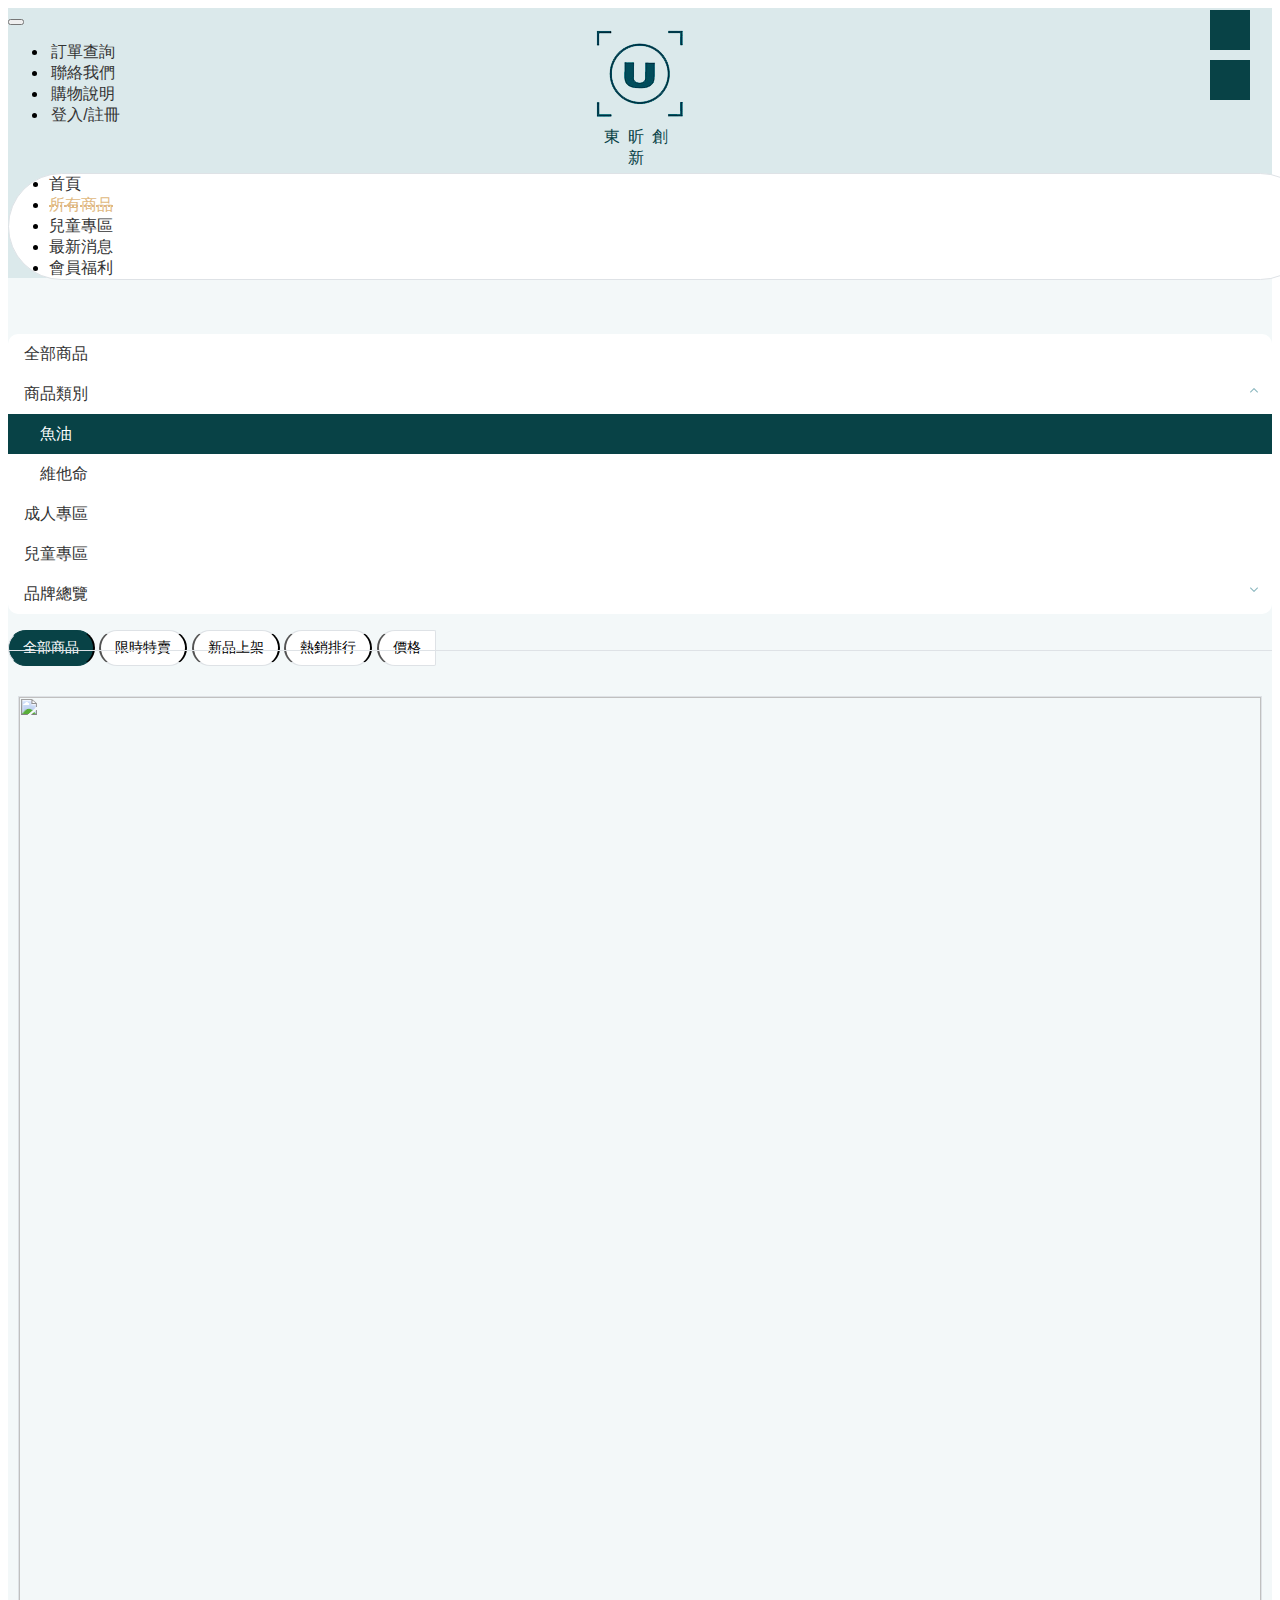
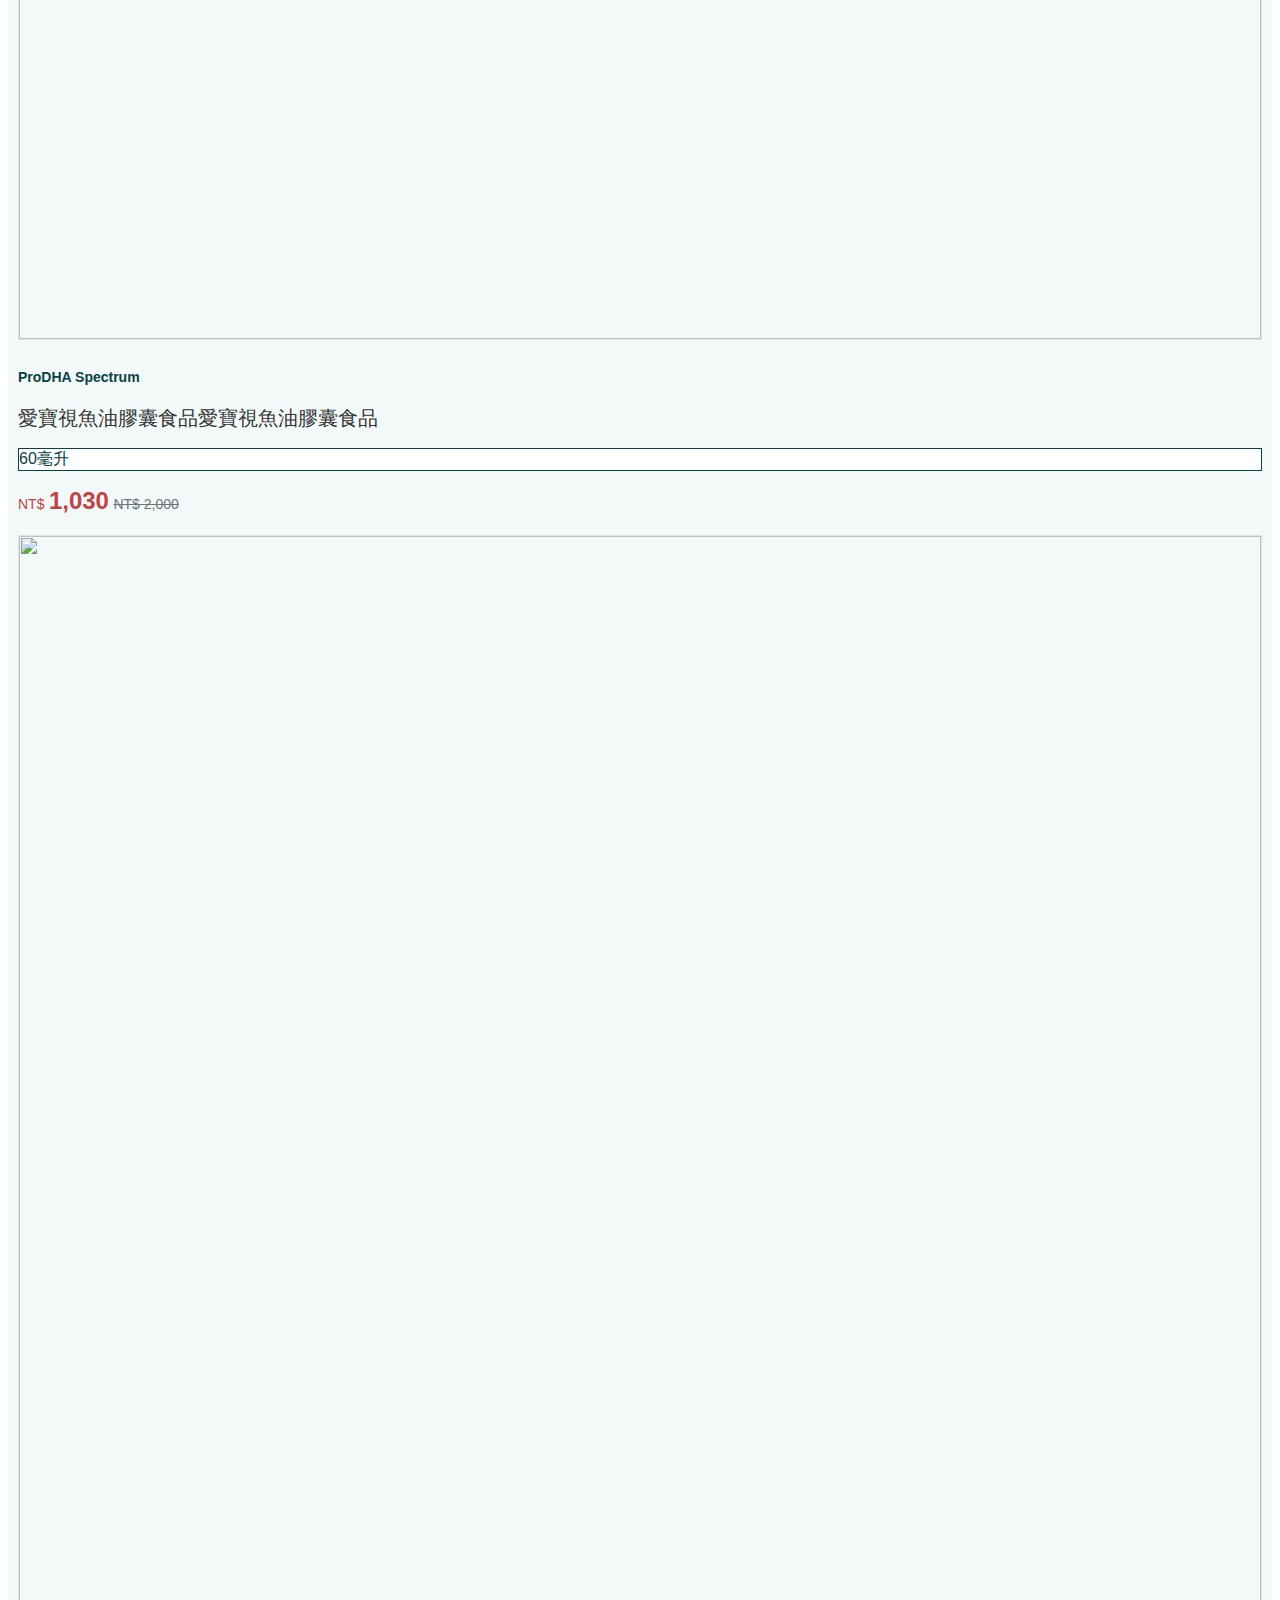
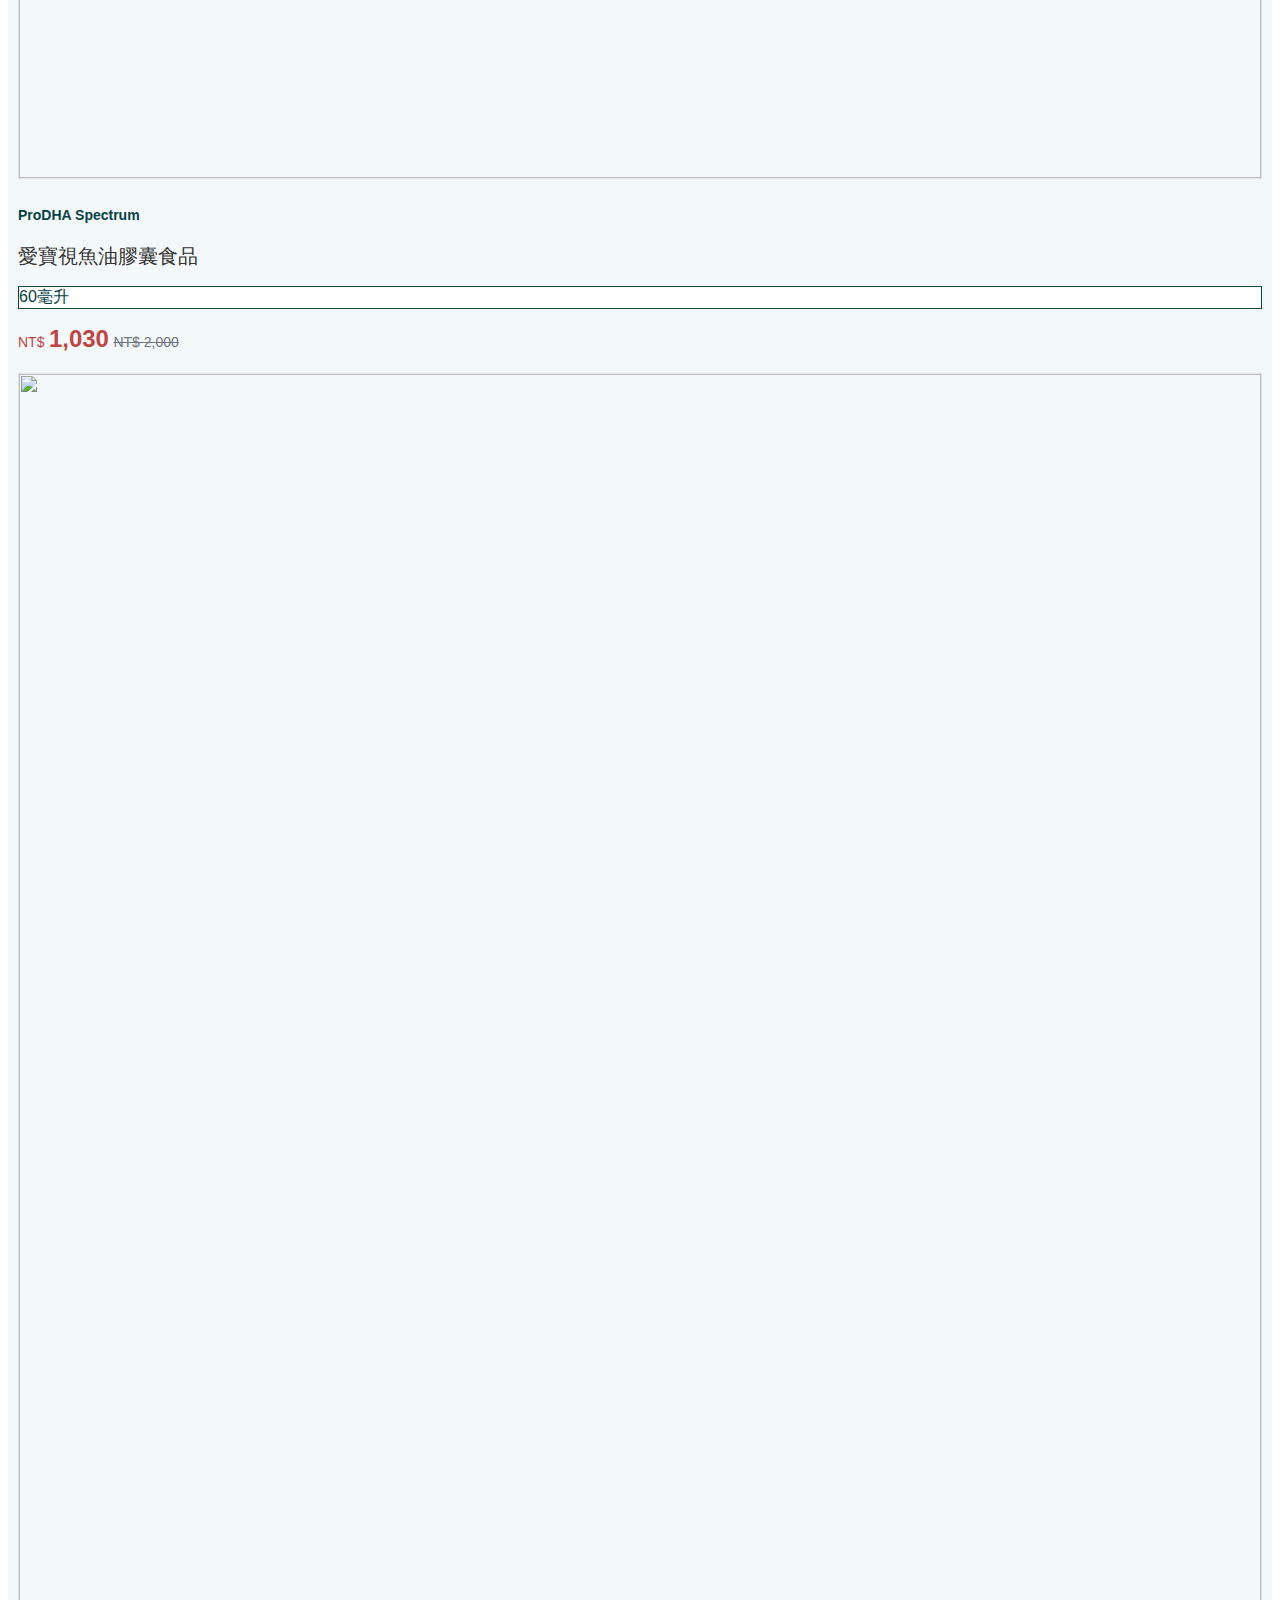
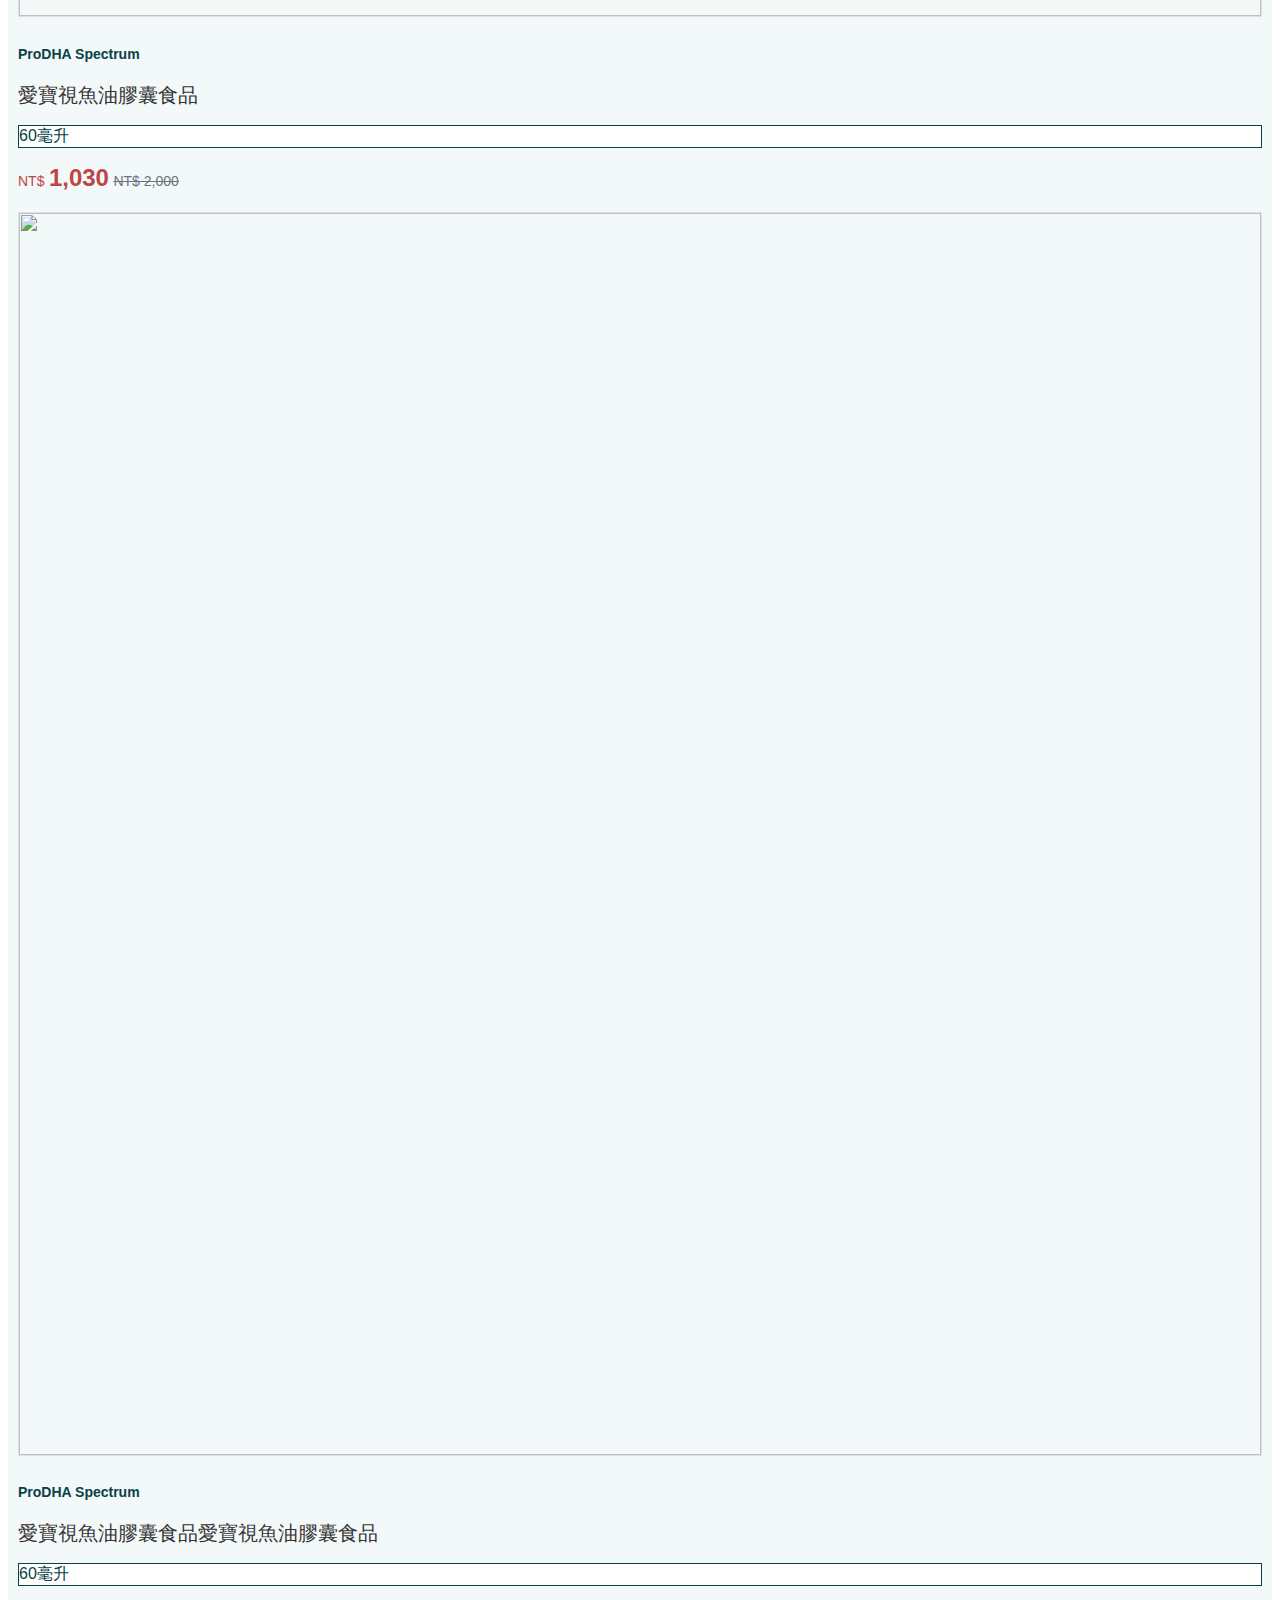
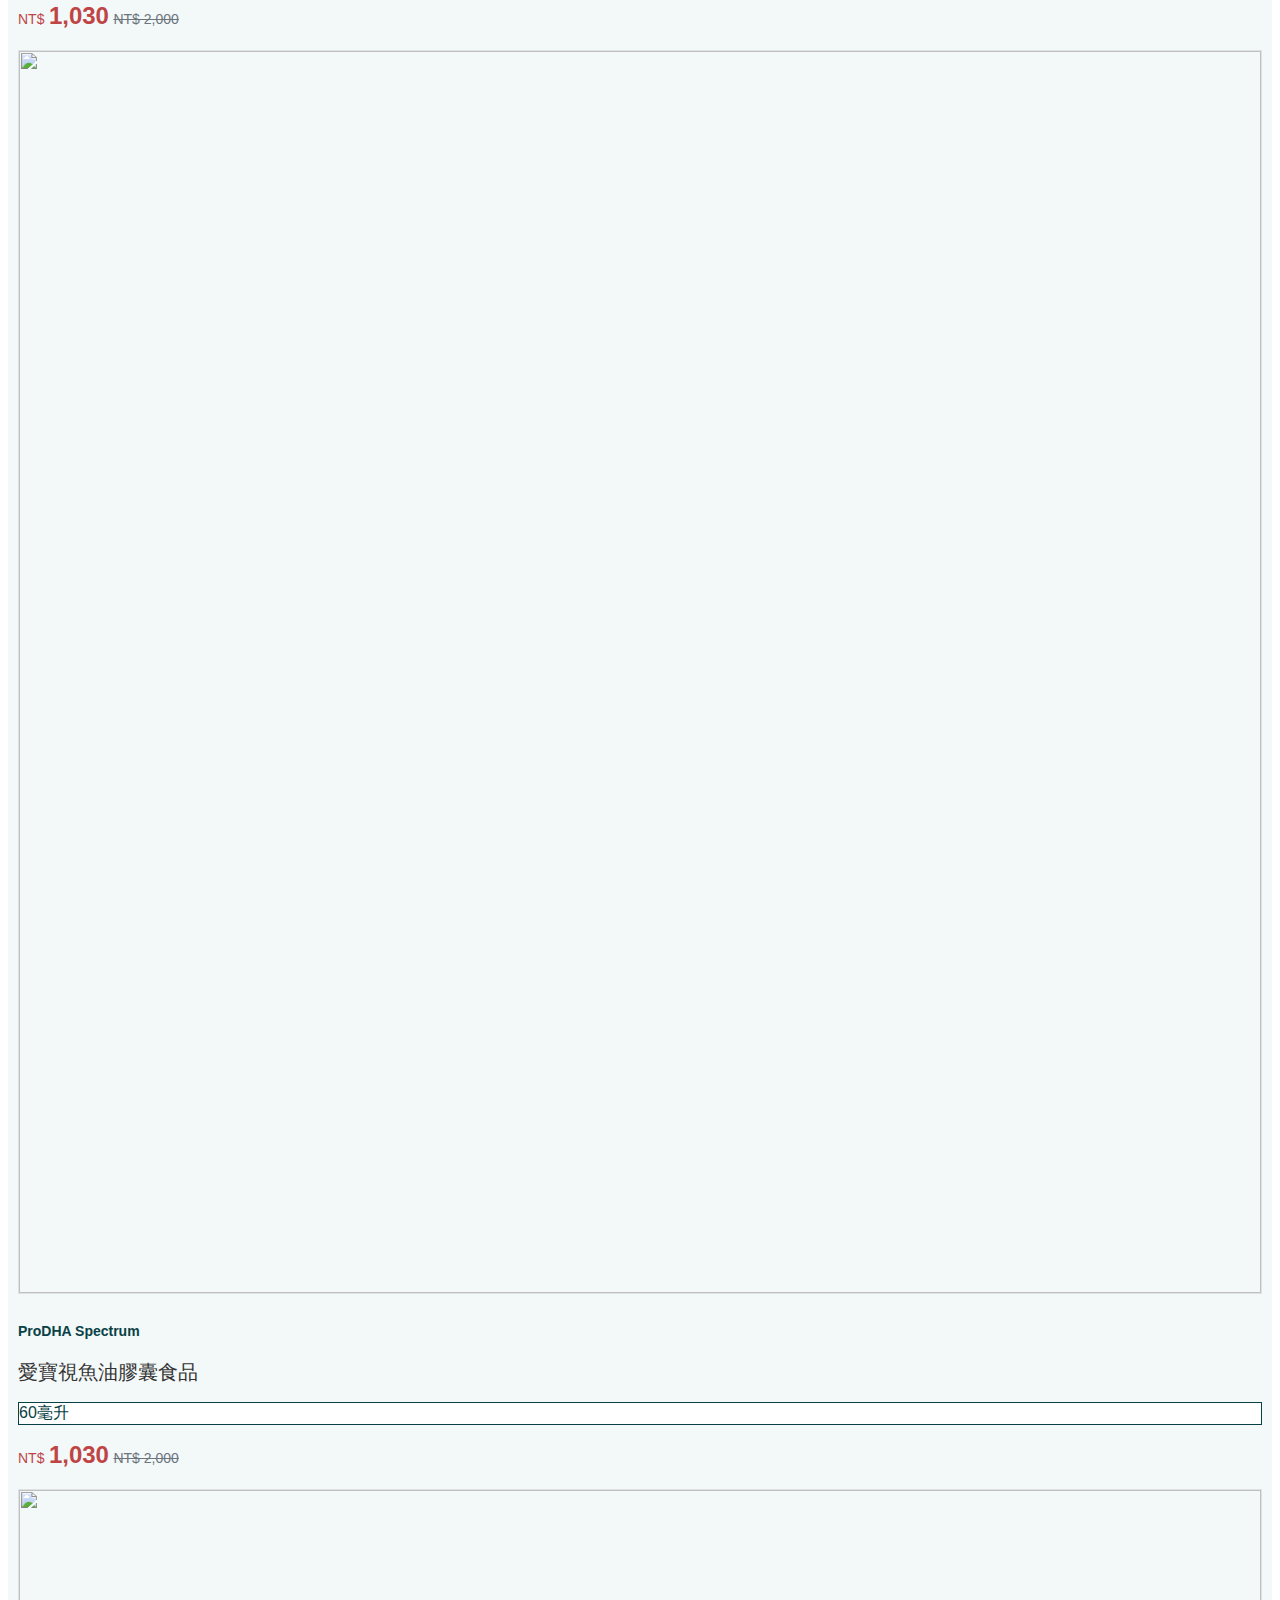
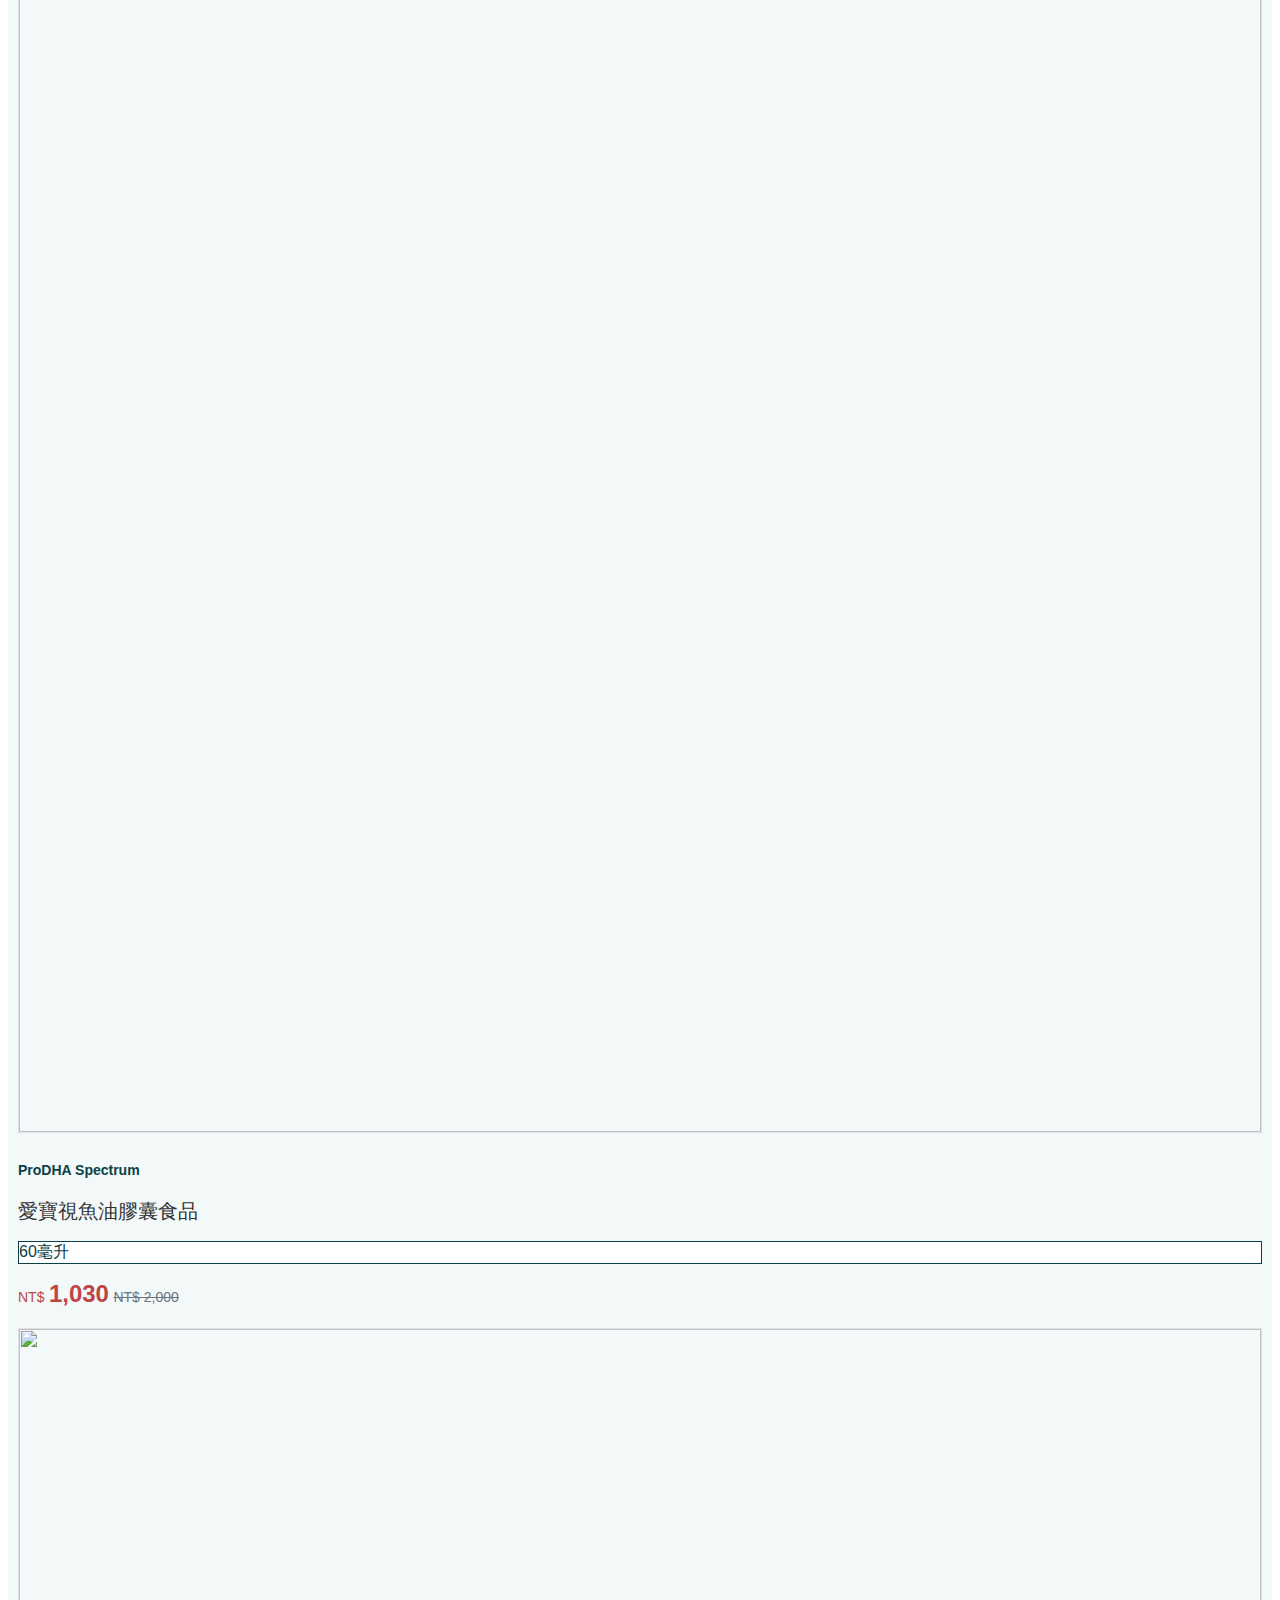
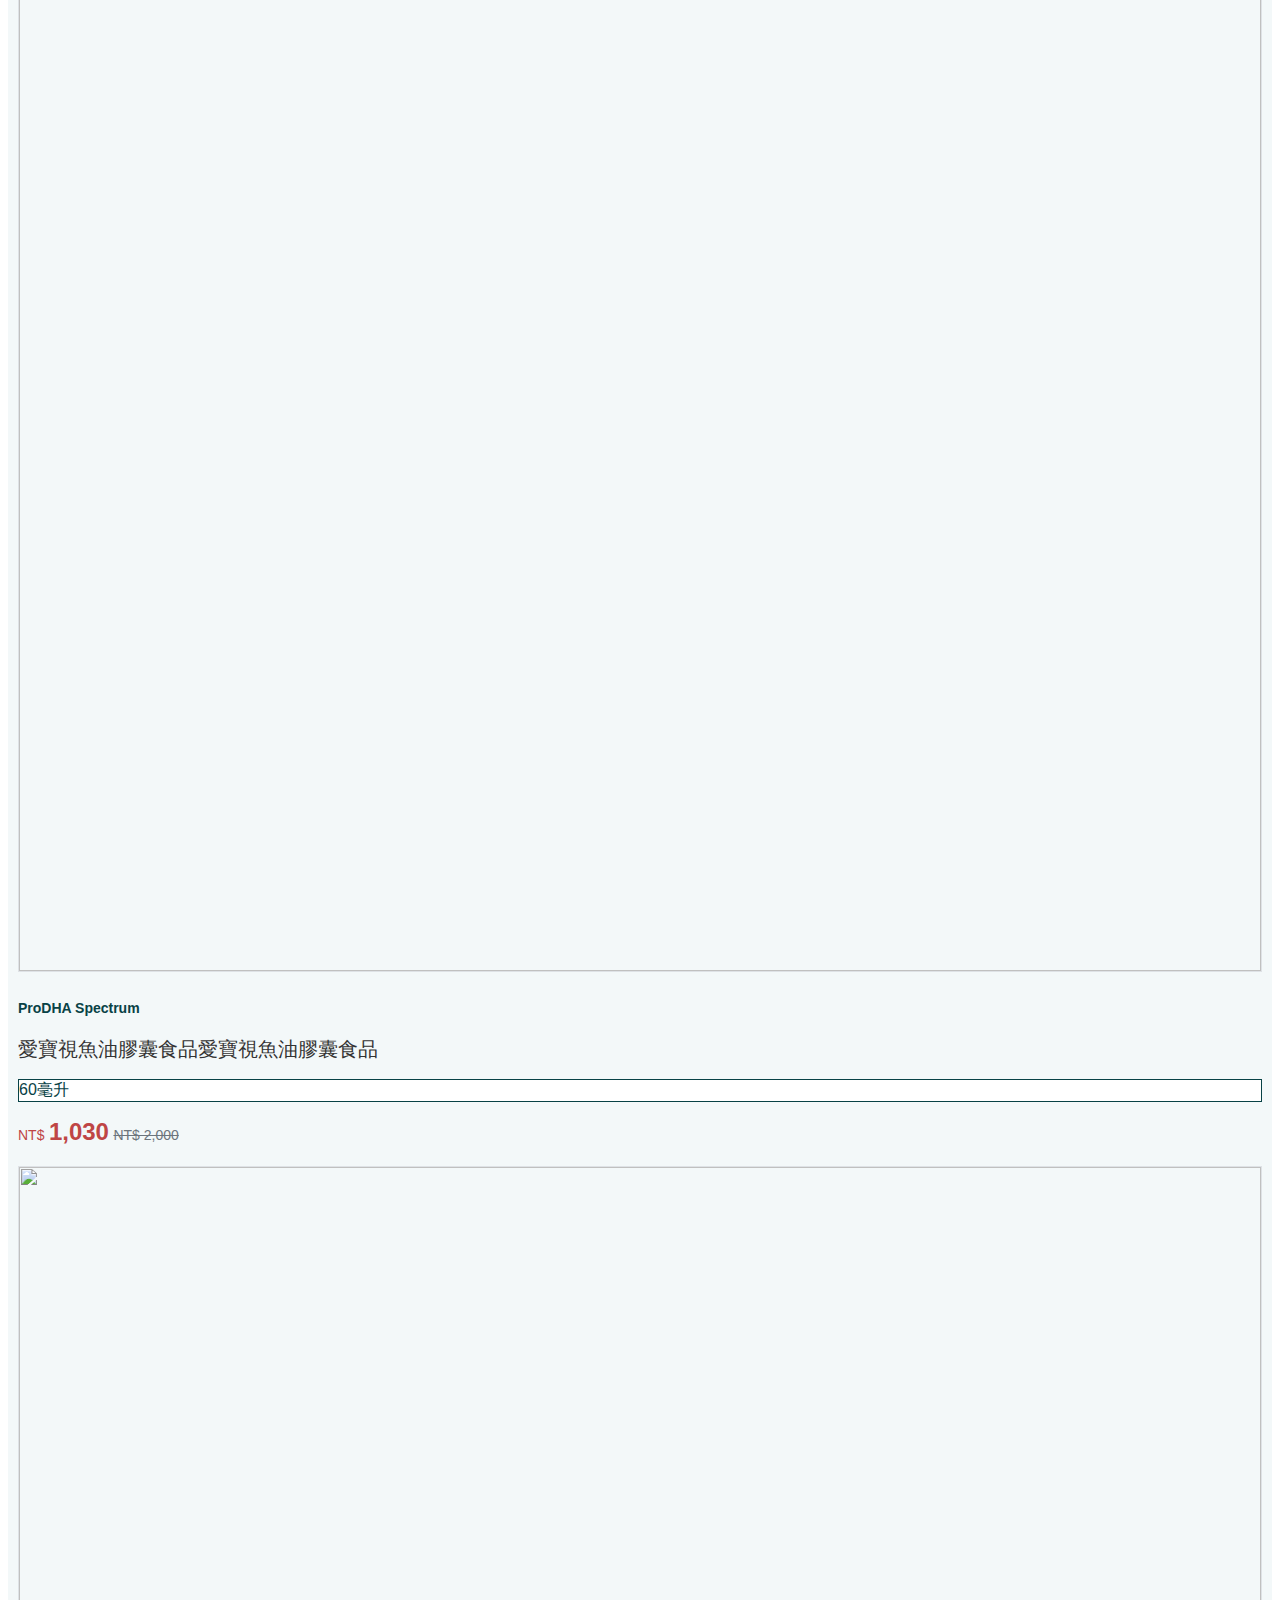
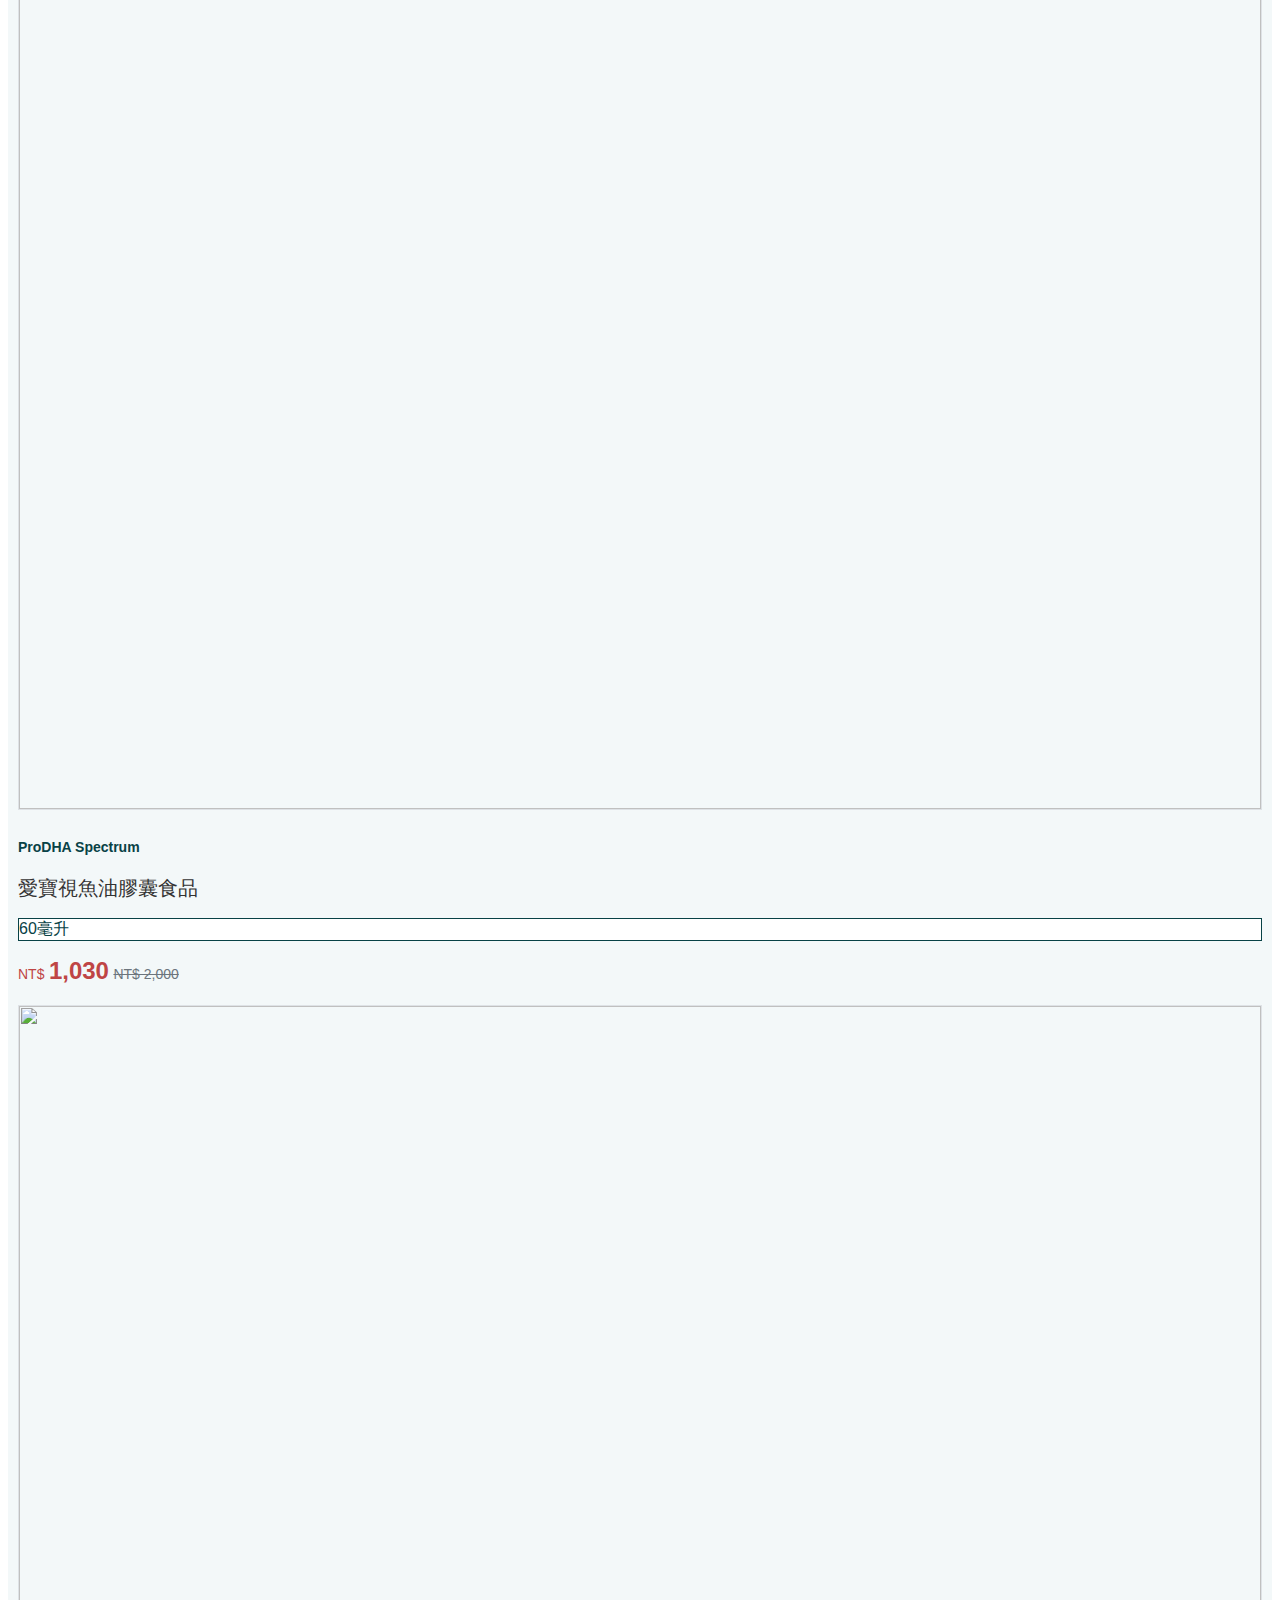
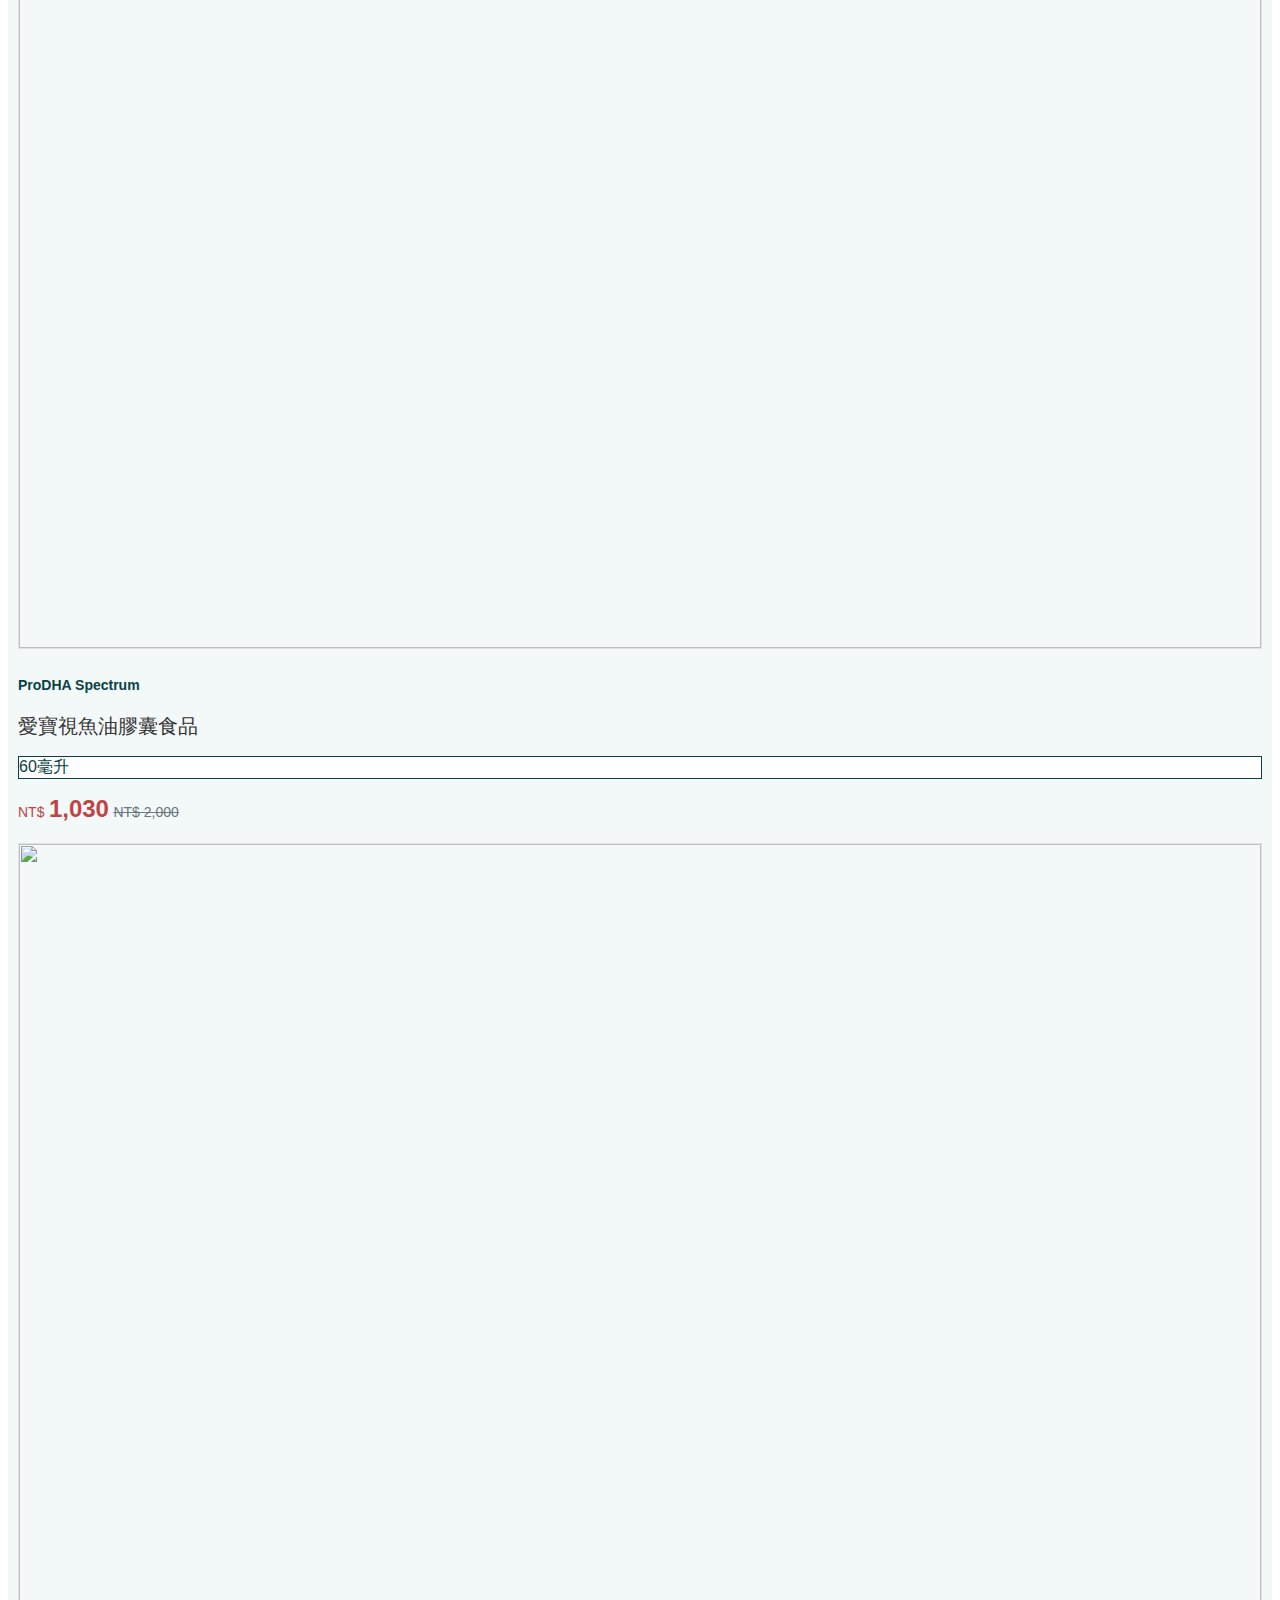
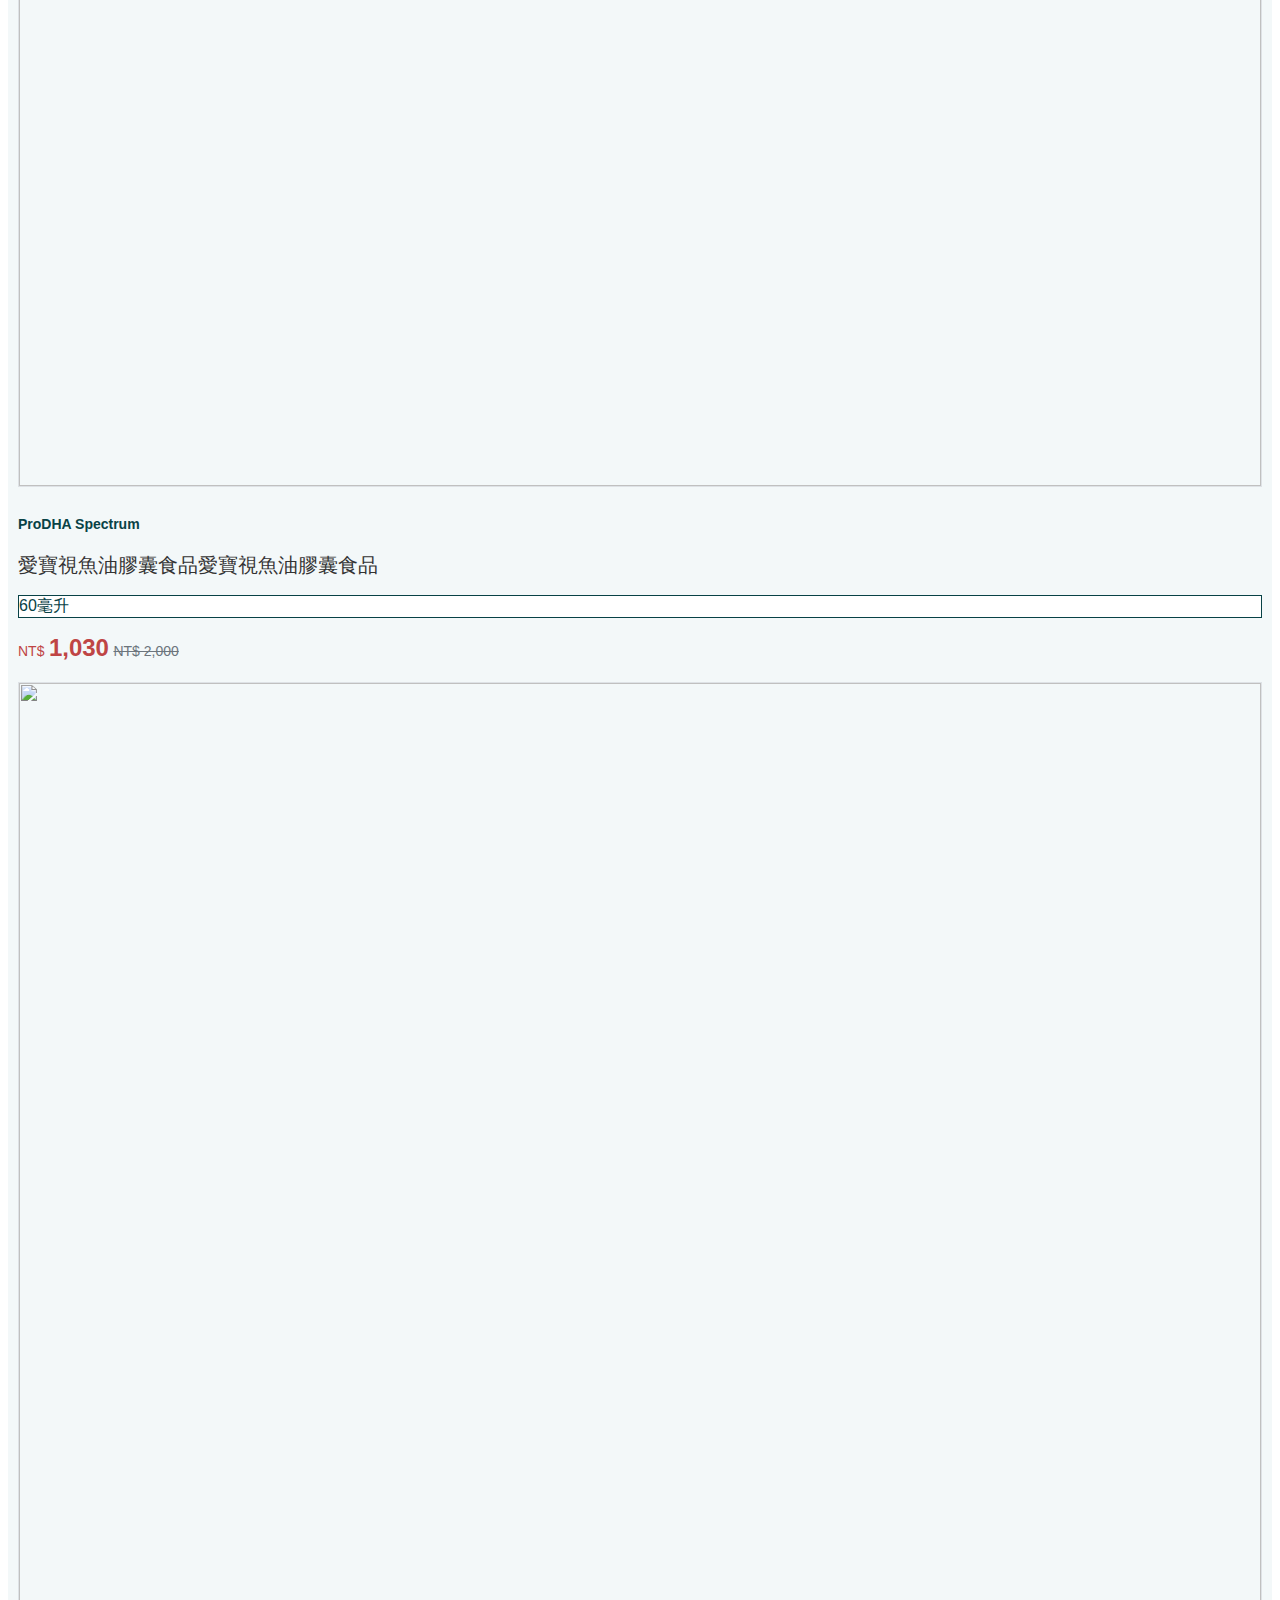
==== commit 3c76cecc: "新增/修改" ====
--- a/product-list.html
+++ b/product-list.html
@@ -67,10 +67,10 @@
 				</ul>
 				<ul class="navbar-nav">
 					<li class="nav-item">
-						<a class="nav-link" href="##">首頁</a>
-					</li>
-					<li class="nav-item">
-						<a class="nav-link active" href="##">所有商品</a>
+						<a class="nav-link" href="index.html">首頁</a>
+					</li>
+					<li class="nav-item">
+						<a class="nav-link active" href="product-list.html">所有商品</a>
 					</li>
 					<li class="nav-item">
 						<a class="nav-link" href="##">兒童專區</a>
@@ -124,10 +124,12 @@
 					<div class="row">
 						<div class="col-12 btn-group-bgline">
 							<div class="btn-group">
-								<button class="btn active btn-ds">限時特賣</button>
+								<button class="btn btn-ds active">全部商品</button>
+								<button class="btn btn-ds">限時特賣</button>
 								<button class="btn btn-ds">新品上架</button>
 								<button class="btn btn-ds">熱銷排行</button>
-								<button class="btn btn-ds">價格</button>
+								<button class="btn btn-ds" id="high2low" onclick="high2low()">價格 <i class="fa-solid fa-angle-down text-ds"></i></button>
+								<button class="btn btn-ds" id="low2high" onclick="low2high()">價格 <i class="fa-solid fa-angle-up text-ds"></i></button>
 							</div>
 						</div>
 					</div>
@@ -140,10 +142,10 @@
 						<div class="col-6 col-md-4 pb-3">
 							<div class="card card-ds">
 							  	<div class="card-body">
-									<a href="##" class="box-img">
+									<a href="product.html" class="box-img">
 								 		<img src="https://api.fnkr.net/testimg/800x800/BBCED1/FFF/?text=800x800" class="card-img-top">
 									</a>
-							  		<a href="##" class="box-txt">
+							  		<a hrefproduct.html" class="box-txt">
 								  		<h4 class="card-brand">ProDHA Spectrum</h4>
 								    	<h3 class="card-title">愛寶視魚油膠囊食品愛寶視魚油膠囊食品</h3>
 									    <p class="badge badge-ds rounded-pill">60毫升</p>
@@ -164,34 +166,34 @@
 						<div class="col-6 col-md-4 pb-3">
 							<div class="card card-ds">
 							  	<div class="card-body">
-									<a href="##" class="box-img">
+									<a href="product.html" class="box-img">
 								 		<img src="https://api.fnkr.net/testimg/500x800/BBCED1/FFF/?text=500x800" class="card-img-top">
 									</a>
-							  		<a href="##" class="box-txt">
-								  		<h4 class="card-brand">ProDHA Spectrum</h4>
-								    	<h3 class="card-title">愛寶視魚油膠囊食品</h3>
-									    <p class="badge badge-ds rounded-pill">60毫升</p>
-							  		</a>
-							  		<div class="box-price">
-							  			<p>
-							  				<span class="ccy">NT$</span>
-							  				<span class="price">1,030</span>
-							  				<span class="orig-price">NT$ 2,000</span>
-							  			</p>
-									    <a href="##" class="btn btn-ds rounded-circle">
-									   		<i class="fa-solid fa-bag-shopping"></i>
-									    </a>
-							  		</div>
-						  		</div>
-							</div>
-						</div>
-						<div class="col-6 col-md-4 pb-3">
-							<div class="card card-ds">
-							  	<div class="card-body">
-									<a href="##" class="box-img">
+							  		<a href="product.html" class="box-txt">
+								  		<h4 class="card-brand">ProDHA Spectrum</h4>
+								    	<h3 class="card-title">愛寶視魚油膠囊食品</h3>
+									    <p class="badge badge-ds rounded-pill">60毫升</p>
+							  		</a>
+							  		<div class="box-price">
+							  			<p>
+							  				<span class="ccy">NT$</span>
+							  				<span class="price">1,030</span>
+							  				<span class="orig-price">NT$ 2,000</span>
+							  			</p>
+									    <a href="##" class="btn btn-ds rounded-circle">
+									   		<i class="fa-solid fa-bag-shopping"></i>
+									    </a>
+							  		</div>
+						  		</div>
+							</div>
+						</div>
+						<div class="col-6 col-md-4 pb-3">
+							<div class="card card-ds">
+							  	<div class="card-body">
+									<a href="product.html" class="box-img">
 								 		<img src="https://api.fnkr.net/testimg/800x500/BBCED1/FFF/?text=800x500" class="card-img-top">
 									</a>
-							  		<a href="##" class="box-txt">
+							  		<a href="product.html" class="box-txt">
 								  		<h4 class="card-brand">ProDHA Spectrum</h4>
 								    	<h3 class="card-title">愛寶視魚油膠囊食品</h3>
 									    <p class="badge badge-ds rounded-pill">60毫升</p>
@@ -214,10 +216,10 @@
 						<div class="col-6 col-md-4 pb-3">
 							<div class="card card-ds">
 							  	<div class="card-body">
-									<a href="##" class="box-img">
+									<a href="product.html" class="box-img">
 								 		<img src="https://api.fnkr.net/testimg/800x800/BBCED1/FFF/?text=800x800" class="card-img-top">
 									</a>
-							  		<a href="##" class="box-txt">
+							  		<a href="product.html" class="box-txt">
 								  		<h4 class="card-brand">ProDHA Spectrum</h4>
 								    	<h3 class="card-title">愛寶視魚油膠囊食品愛寶視魚油膠囊食品</h3>
 									    <p class="badge badge-ds rounded-pill">60毫升</p>
@@ -238,34 +240,34 @@
 						<div class="col-6 col-md-4 pb-3">
 							<div class="card card-ds">
 							  	<div class="card-body">
-									<a href="##" class="box-img">
+									<a href="product.html" class="box-img">
 								 		<img src="https://api.fnkr.net/testimg/500x800/BBCED1/FFF/?text=500x800" class="card-img-top">
 									</a>
-							  		<a href="##" class="box-txt">
-								  		<h4 class="card-brand">ProDHA Spectrum</h4>
-								    	<h3 class="card-title">愛寶視魚油膠囊食品</h3>
-									    <p class="badge badge-ds rounded-pill">60毫升</p>
-							  		</a>
-							  		<div class="box-price">
-							  			<p>
-							  				<span class="ccy">NT$</span>
-							  				<span class="price">1,030</span>
-							  				<span class="orig-price">NT$ 2,000</span>
-							  			</p>
-									    <a href="##" class="btn btn-ds rounded-circle">
-									   		<i class="fa-solid fa-bag-shopping"></i>
-									    </a>
-							  		</div>
-						  		</div>
-							</div>
-						</div>
-						<div class="col-6 col-md-4 pb-3">
-							<div class="card card-ds">
-							  	<div class="card-body">
-									<a href="##" class="box-img">
+							  		<a href="product.html" class="box-txt">
+								  		<h4 class="card-brand">ProDHA Spectrum</h4>
+								    	<h3 class="card-title">愛寶視魚油膠囊食品</h3>
+									    <p class="badge badge-ds rounded-pill">60毫升</p>
+							  		</a>
+							  		<div class="box-price">
+							  			<p>
+							  				<span class="ccy">NT$</span>
+							  				<span class="price">1,030</span>
+							  				<span class="orig-price">NT$ 2,000</span>
+							  			</p>
+									    <a href="##" class="btn btn-ds rounded-circle">
+									   		<i class="fa-solid fa-bag-shopping"></i>
+									    </a>
+							  		</div>
+						  		</div>
+							</div>
+						</div>
+						<div class="col-6 col-md-4 pb-3">
+							<div class="card card-ds">
+							  	<div class="card-body">
+									<a href="product.html" class="box-img">
 								 		<img src="https://api.fnkr.net/testimg/800x500/BBCED1/FFF/?text=800x500" class="card-img-top">
 									</a>
-							  		<a href="##" class="box-txt">
+							  		<a href="product.html" class="box-txt">
 								  		<h4 class="card-brand">ProDHA Spectrum</h4>
 								    	<h3 class="card-title">愛寶視魚油膠囊食品</h3>
 									    <p class="badge badge-ds rounded-pill">60毫升</p>
@@ -288,10 +290,10 @@
 						<div class="col-6 col-md-4 pb-3">
 							<div class="card card-ds">
 							  	<div class="card-body">
-									<a href="##" class="box-img">
+									<a href="product.html" class="box-img">
 								 		<img src="https://api.fnkr.net/testimg/800x800/BBCED1/FFF/?text=800x800" class="card-img-top">
 									</a>
-							  		<a href="##" class="box-txt">
+							  		<a href="product.html" class="box-txt">
 								  		<h4 class="card-brand">ProDHA Spectrum</h4>
 								    	<h3 class="card-title">愛寶視魚油膠囊食品愛寶視魚油膠囊食品</h3>
 									    <p class="badge badge-ds rounded-pill">60毫升</p>
@@ -312,34 +314,34 @@
 						<div class="col-6 col-md-4 pb-3">
 							<div class="card card-ds">
 							  	<div class="card-body">
-									<a href="##" class="box-img">
+									<a href="product.html" class="box-img">
 								 		<img src="https://api.fnkr.net/testimg/500x800/BBCED1/FFF/?text=500x800" class="card-img-top">
 									</a>
-							  		<a href="##" class="box-txt">
-								  		<h4 class="card-brand">ProDHA Spectrum</h4>
-								    	<h3 class="card-title">愛寶視魚油膠囊食品</h3>
-									    <p class="badge badge-ds rounded-pill">60毫升</p>
-							  		</a>
-							  		<div class="box-price">
-							  			<p>
-							  				<span class="ccy">NT$</span>
-							  				<span class="price">1,030</span>
-							  				<span class="orig-price">NT$ 2,000</span>
-							  			</p>
-									    <a href="##" class="btn btn-ds rounded-circle">
-									   		<i class="fa-solid fa-bag-shopping"></i>
-									    </a>
-							  		</div>
-						  		</div>
-							</div>
-						</div>
-						<div class="col-6 col-md-4 pb-3">
-							<div class="card card-ds">
-							  	<div class="card-body">
-									<a href="##" class="box-img">
+							  		<a href="product.html" class="box-txt">
+								  		<h4 class="card-brand">ProDHA Spectrum</h4>
+								    	<h3 class="card-title">愛寶視魚油膠囊食品</h3>
+									    <p class="badge badge-ds rounded-pill">60毫升</p>
+							  		</a>
+							  		<div class="box-price">
+							  			<p>
+							  				<span class="ccy">NT$</span>
+							  				<span class="price">1,030</span>
+							  				<span class="orig-price">NT$ 2,000</span>
+							  			</p>
+									    <a href="##" class="btn btn-ds rounded-circle">
+									   		<i class="fa-solid fa-bag-shopping"></i>
+									    </a>
+							  		</div>
+						  		</div>
+							</div>
+						</div>
+						<div class="col-6 col-md-4 pb-3">
+							<div class="card card-ds">
+							  	<div class="card-body">
+									<a href="product.html" class="box-img">
 								 		<img src="https://api.fnkr.net/testimg/800x500/BBCED1/FFF/?text=800x500" class="card-img-top">
 									</a>
-							  		<a href="##" class="box-txt">
+							  		<a href="product.html" class="box-txt">
 								  		<h4 class="card-brand">ProDHA Spectrum</h4>
 								    	<h3 class="card-title">愛寶視魚油膠囊食品</h3>
 									    <p class="badge badge-ds rounded-pill">60毫升</p>
@@ -362,10 +364,10 @@
 						<div class="col-6 col-md-4 pb-3">
 							<div class="card card-ds">
 							  	<div class="card-body">
-									<a href="##" class="box-img">
+									<a href="product.html" class="box-img">
 								 		<img src="https://api.fnkr.net/testimg/800x800/BBCED1/FFF/?text=800x800" class="card-img-top">
 									</a>
-							  		<a href="##" class="box-txt">
+							  		<a href="product.html" class="box-txt">
 								  		<h4 class="card-brand">ProDHA Spectrum</h4>
 								    	<h3 class="card-title">愛寶視魚油膠囊食品愛寶視魚油膠囊食品</h3>
 									    <p class="badge badge-ds rounded-pill">60毫升</p>
@@ -386,34 +388,34 @@
 						<div class="col-6 col-md-4 pb-3">
 							<div class="card card-ds">
 							  	<div class="card-body">
-									<a href="##" class="box-img">
+									<a href="product.html" class="box-img">
 								 		<img src="https://api.fnkr.net/testimg/500x800/BBCED1/FFF/?text=500x800" class="card-img-top">
 									</a>
-							  		<a href="##" class="box-txt">
-								  		<h4 class="card-brand">ProDHA Spectrum</h4>
-								    	<h3 class="card-title">愛寶視魚油膠囊食品</h3>
-									    <p class="badge badge-ds rounded-pill">60毫升</p>
-							  		</a>
-							  		<div class="box-price">
-							  			<p>
-							  				<span class="ccy">NT$</span>
-							  				<span class="price">1,030</span>
-							  				<span class="orig-price">NT$ 2,000</span>
-							  			</p>
-									    <a href="##" class="btn btn-ds rounded-circle">
-									   		<i class="fa-solid fa-bag-shopping"></i>
-									    </a>
-							  		</div>
-						  		</div>
-							</div>
-						</div>
-						<div class="col-6 col-md-4 pb-3">
-							<div class="card card-ds">
-							  	<div class="card-body">
-									<a href="##" class="box-img">
+							  		<a href="product.html" class="box-txt">
+								  		<h4 class="card-brand">ProDHA Spectrum</h4>
+								    	<h3 class="card-title">愛寶視魚油膠囊食品</h3>
+									    <p class="badge badge-ds rounded-pill">60毫升</p>
+							  		</a>
+							  		<div class="box-price">
+							  			<p>
+							  				<span class="ccy">NT$</span>
+							  				<span class="price">1,030</span>
+							  				<span class="orig-price">NT$ 2,000</span>
+							  			</p>
+									    <a href="##" class="btn btn-ds rounded-circle">
+									   		<i class="fa-solid fa-bag-shopping"></i>
+									    </a>
+							  		</div>
+						  		</div>
+							</div>
+						</div>
+						<div class="col-6 col-md-4 pb-3">
+							<div class="card card-ds">
+							  	<div class="card-body">
+									<a href="product.html" class="box-img">
 								 		<img src="https://api.fnkr.net/testimg/800x500/BBCED1/FFF/?text=800x500" class="card-img-top">
 									</a>
-							  		<a href="##" class="box-txt">
+							  		<a href="product.html" class="box-txt">
 								  		<h4 class="card-brand">ProDHA Spectrum</h4>
 								    	<h3 class="card-title">愛寶視魚油膠囊食品</h3>
 									    <p class="badge badge-ds rounded-pill">60毫升</p>
--- a/css/style.css
+++ b/css/style.css
@@ -12,7 +12,7 @@
   --white: #ffffff;
   --ds-bg: var(--white);
   --ds-primary: #084246;
-  --ds-primary-hover: #89B6BE;
+  --ds-primary-hover: #215558;
   --ds-secondary: #89B6BE;
   --ds-secondary-30: #DBE9EB;
   --ds-secondary-10: #F3F8F9;
@@ -20,6 +20,7 @@
   --ds-gray: #6C757D;
   --ds-gray-light: #838B92;
   --ds-gold: #E0B881;
+  --ds-gold-hover: #d5b891;
   --ds-gold-45: #F1DFC6;
   --ds-border: #DEE2E6;
   /*--ds-bg-gradient: linear-gradient(90deg, rgba(1,167,172,1) 0%, rgba(77,187,170,1) 100%);*/
@@ -30,7 +31,35 @@
 	    max-width: 1140px;
 	}
 }
+.text-ds{
+	color: var(--ds-primary);
+}
+.text-ds-secondary{
+	color: var(--ds-secondary);
+}
 /* btn */
+.btn-primary{
+    color: var(--white);
+    background-color: var(--ds-primary);
+    border-color: var(--ds-primary);
+    border-radius: 1000px;
+}
+.btn-primary:hover {
+    color: var(--white);
+    background-color: var(--ds-primary-hover);
+    border-color: var(--ds-primary-hover);
+}
+.btn-gold{
+    color: var(--white);
+    background-color: var(--ds-gold);
+    border-color: var( --ds-gold);
+    border-radius: 1000px;
+}
+.btn-gold:hover {
+    color: var(--white);
+    background-color: var(--ds-gold-hover);
+    border-color: var(--ds-gold-hover);
+}
 .btn-ds-side{
 	width: 40px;
 	height: 40px;
@@ -66,7 +95,15 @@
 		margin: 0;
 	}
 }
-
+#high2low,
+#low2high{
+	border-top-right-radius: 1000px;
+    border-bottom-right-radius: 1000px;
+    border-right: 1px solid var(--ds-border); 
+}
+#low2high{
+	display: none;
+}
 /* card */
 .card-ds{
 	height: 100%;
@@ -157,7 +194,7 @@
 	color: var(--white);
 }
 .card-ds .btn-ds:hover{
-	background-color: var(--ds-gold-45);
+	background-color: var(--ds-gold-hover);
 	color: var(--white);
 }
 
@@ -250,6 +287,9 @@
     background-color: var(--ds-secondary);
     border-color: var(--ds-secondary);
 }
+.btn-group .btn-ds:hover i{
+	color: var(--white);
+}
 .btn-group .btn-ds:first-child{
 	border-left: 1px solid var(--ds-border);
 }
@@ -260,12 +300,16 @@
 .btn-check:checked+.btn-ds,
 .btn-ds.active,
 .btn-ds.dropdown-toggle.show,
-.btn-ds:active {
+.btn-ds:active{
     color: var(--white);
     background-color: var(--ds-primary);
     border-color: var(--ds-primary);
 }
 
+.btn-ds.active i,
+.btn-ds:active i{
+    color: var(--white);
+}
 
 /* navbar */
 .navbar-ds {
@@ -417,12 +461,23 @@
 	font-size: 30px;
 	margin-bottom: 10px;
 }
-
+.loop {
+	position: relative;
+}
+.loop .owl-dots{
+	position: absolute;
+	bottom: 0;
+	left: 0;
+	right: 0;
+}
 
 /* section-banner */
 .section-banner{
 	padding: 100px 0 40px;
-	/*background-color: lightblue;*/
+	background-image: url(../img/banner-group-background.png);
+	background-repeat-x: repeat;
+	background-repeat-y: no-repeat;
+	background-size: 100%;
 }
 .section-banner .box-banner{
 	padding: 0;
@@ -597,4 +652,132 @@
 }
 .toggle-dropmenu.show img{
 	transform: rotate(0deg);
+}
+
+
+
+
+/* product-content */
+.section-product-content{
+	background-color: var(--ds-secondary-10);
+	padding: 40px 0 60px;
+	position: relative;
+}
+.product-content{
+	background-color: var(--white);
+	padding: 30px;
+	border-radius: 10px;
+}
+.product-info{
+	padding-bottom: 30px;
+	border-bottom: 1px solid var(--ds-border);
+}
+.product-desc{
+	padding-top: 30px;
+}
+.recommend-loop{
+	display: flex;
+	flex-shrink: 1;
+	flex-grow: 1;
+	height: 100%;
+	position: relative;
+}
+.recommend-loop .owl-nav{
+	position: absolute;
+	top: 0;
+	right: 10px;
+	color: var(--ds-secondary);
+	transform: translateY(-150%);
+	font-size: 20px;
+	line-height: 1;
+	/*background-color: #f00;*/
+}
+.section-product-content .title{
+	display: inline-block;
+	padding-top: 20px;
+	margin-bottom: 20px;
+	line-height: 1;
+	font-size: 16px;
+	font-weight: 300;
+	position: relative;
+	z-index: 0;
+}
+.section-product-content .title::after{
+	content: "";
+	display: block;
+	height: 10px;
+	background-color: var(--ds-gold-45);
+	position: absolute;
+	left: 0;
+	right: 0;
+	top: calc(20px + .8em);
+	margin: auto;
+	z-index: -1;
+}
+.product-content .box-img{
+	border: 1px solid var(--ds-border);
+}
+.product-content .box-txt ul{
+	list-style: none;
+	padding: 0;
+	font-weight: 300;
+	line-height: 1.2;
+	margin-top: 0;
+	margin-bottom: 0;
+	/*font-size: 14px;*/
+}
+
+.product-content .box-txt li::before{
+	content: '+ ';
+	color: var(--ds-primary);
+}
+.product-content .product-brand{
+	font-family: 'helvetica',san-serif;
+	font-weight: bold;
+	font-size: 14px;
+	color:  var(--ds-gold);
+	margin-bottom: 0;
+	/*margin-top: 10px;*/
+}
+.product-content .badge{
+	margin-bottom: 10px;
+}
+.product-content .product-name{
+	font-size: 20px;
+	font-weight: 300;
+	margin-bottom: 0;
+}
+.product-content .box-price{
+	/*margin-bottom: 10px;*/
+}
+.product-content .box-price p{
+	margin-bottom: 0;
+}
+.product-content .box-price .ccy{
+	font-size: 14px;
+	font-weight: normal;
+	color: var(--ds-red);
+	font-family: "Helvetica", sans-serif;
+}
+.product-content .box-price .price{
+	font-size: 24px;
+	font-weight: bold;
+	color: var(--ds-red);
+	font-family: "Helvetica", sans-serif;
+}
+.product-content .box-price .orig-price{
+	font-size: 14px;
+	font-weight: normal;
+	color: var(--ds-gray);
+	font-family: "Helvetica", sans-serif;
+	text-decoration: line-through;
+}
+.product-desc .title{
+	margin-bottom: 2em;
+}
+.product-desc p{
+	margin-bottom: .5em;
+}
+.product-desc p + img{
+	margin-top: 20px;
 }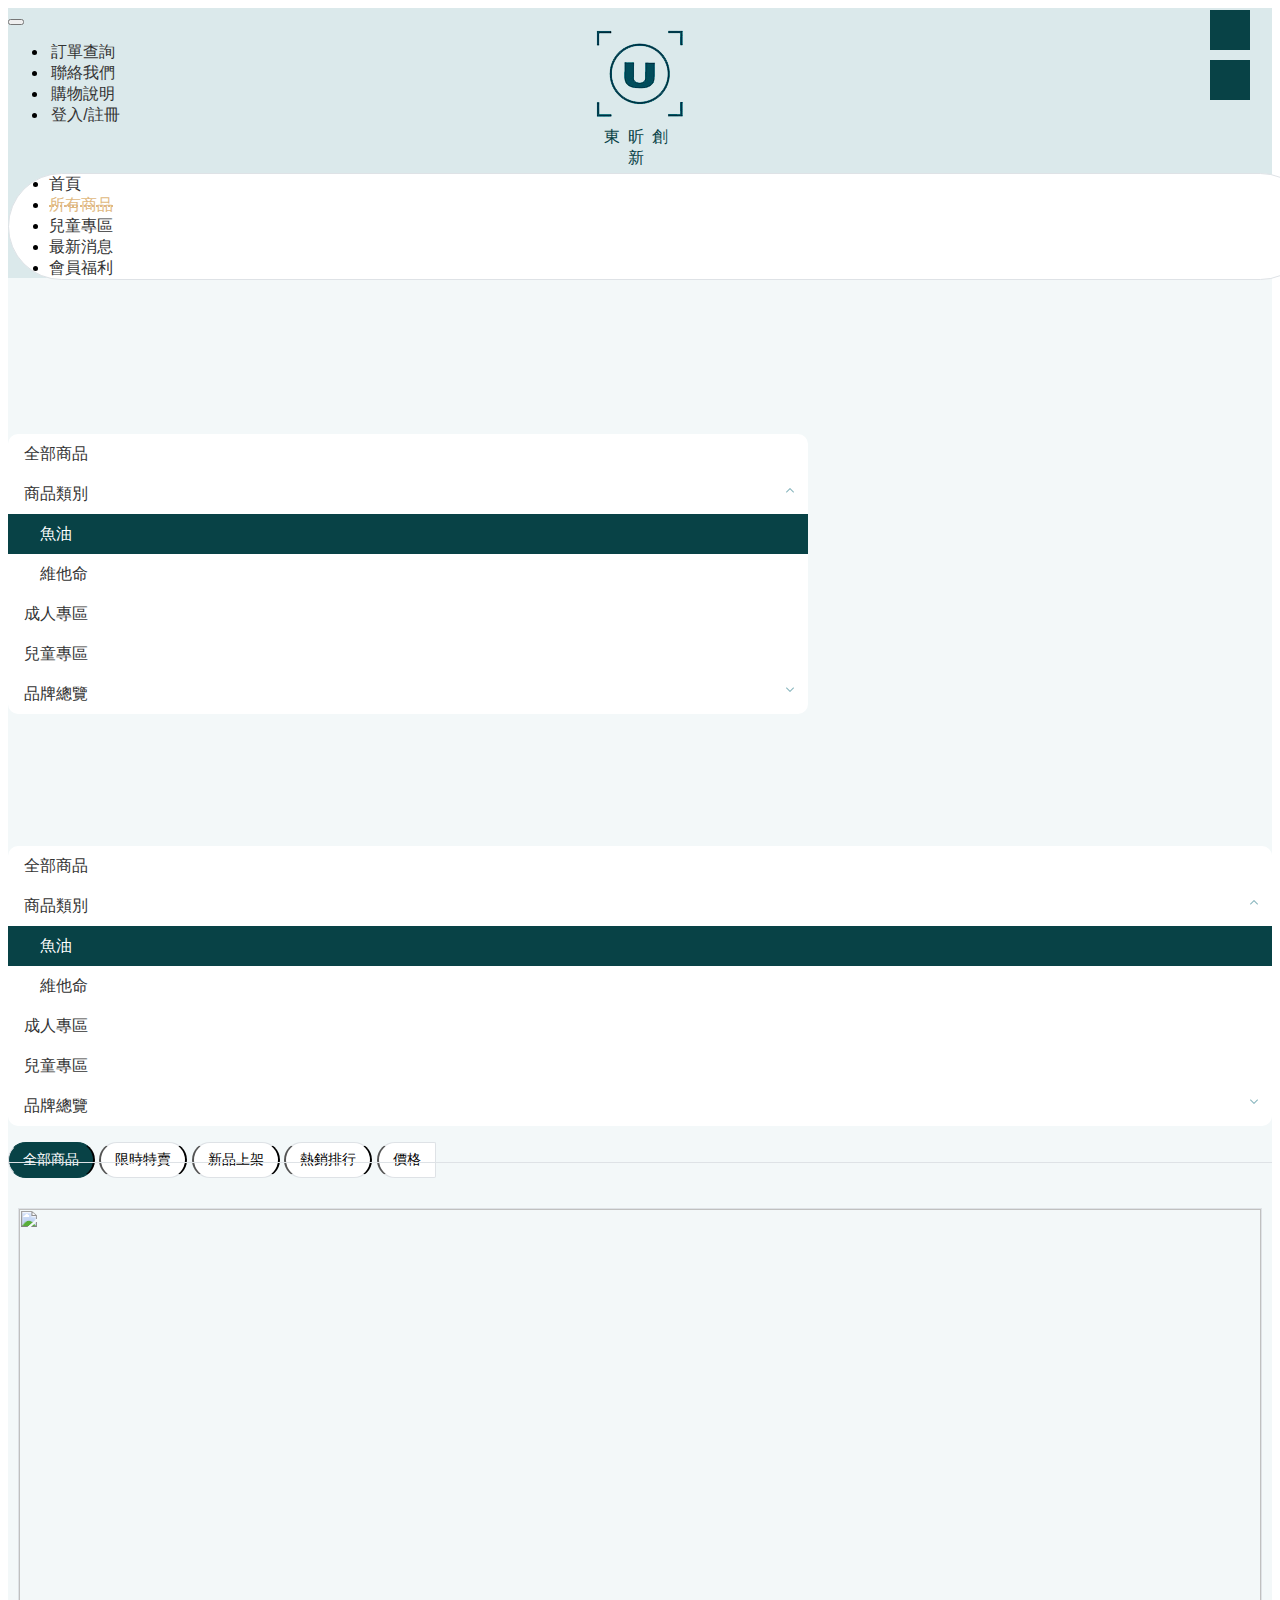
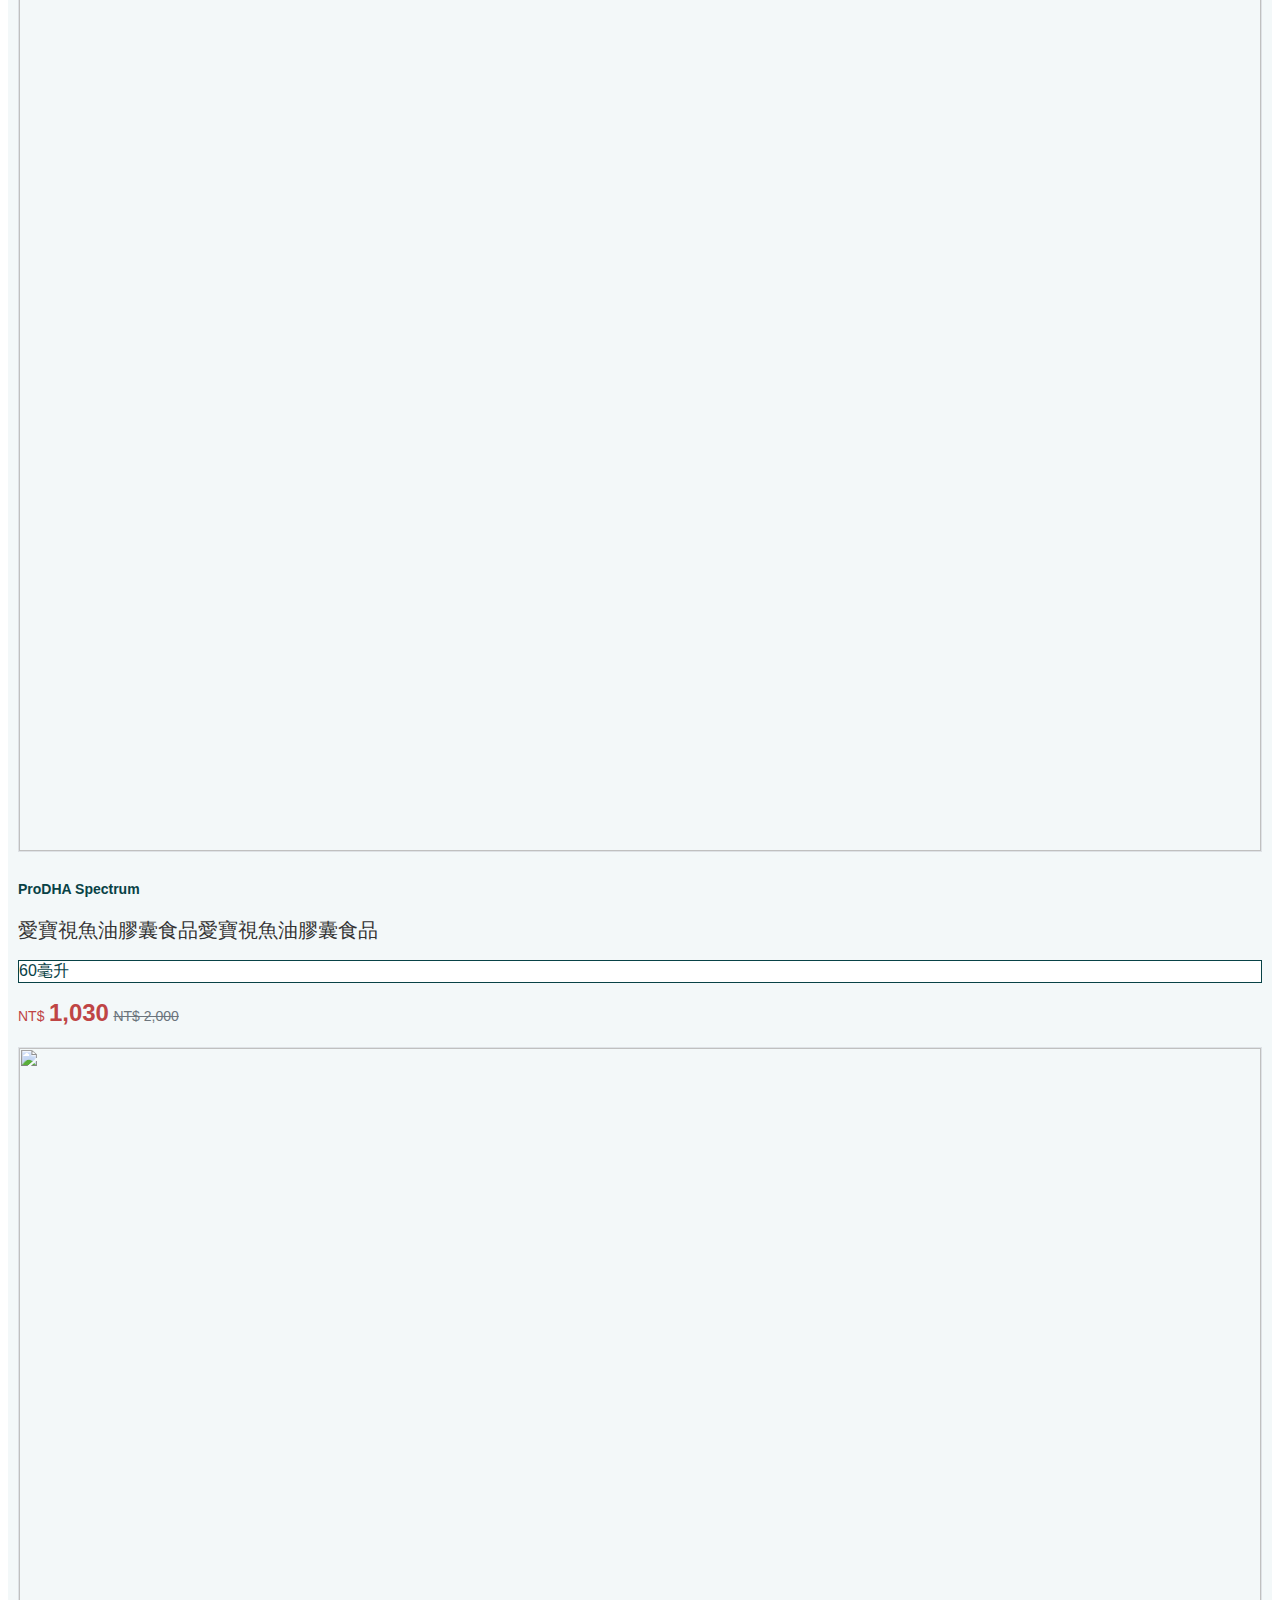
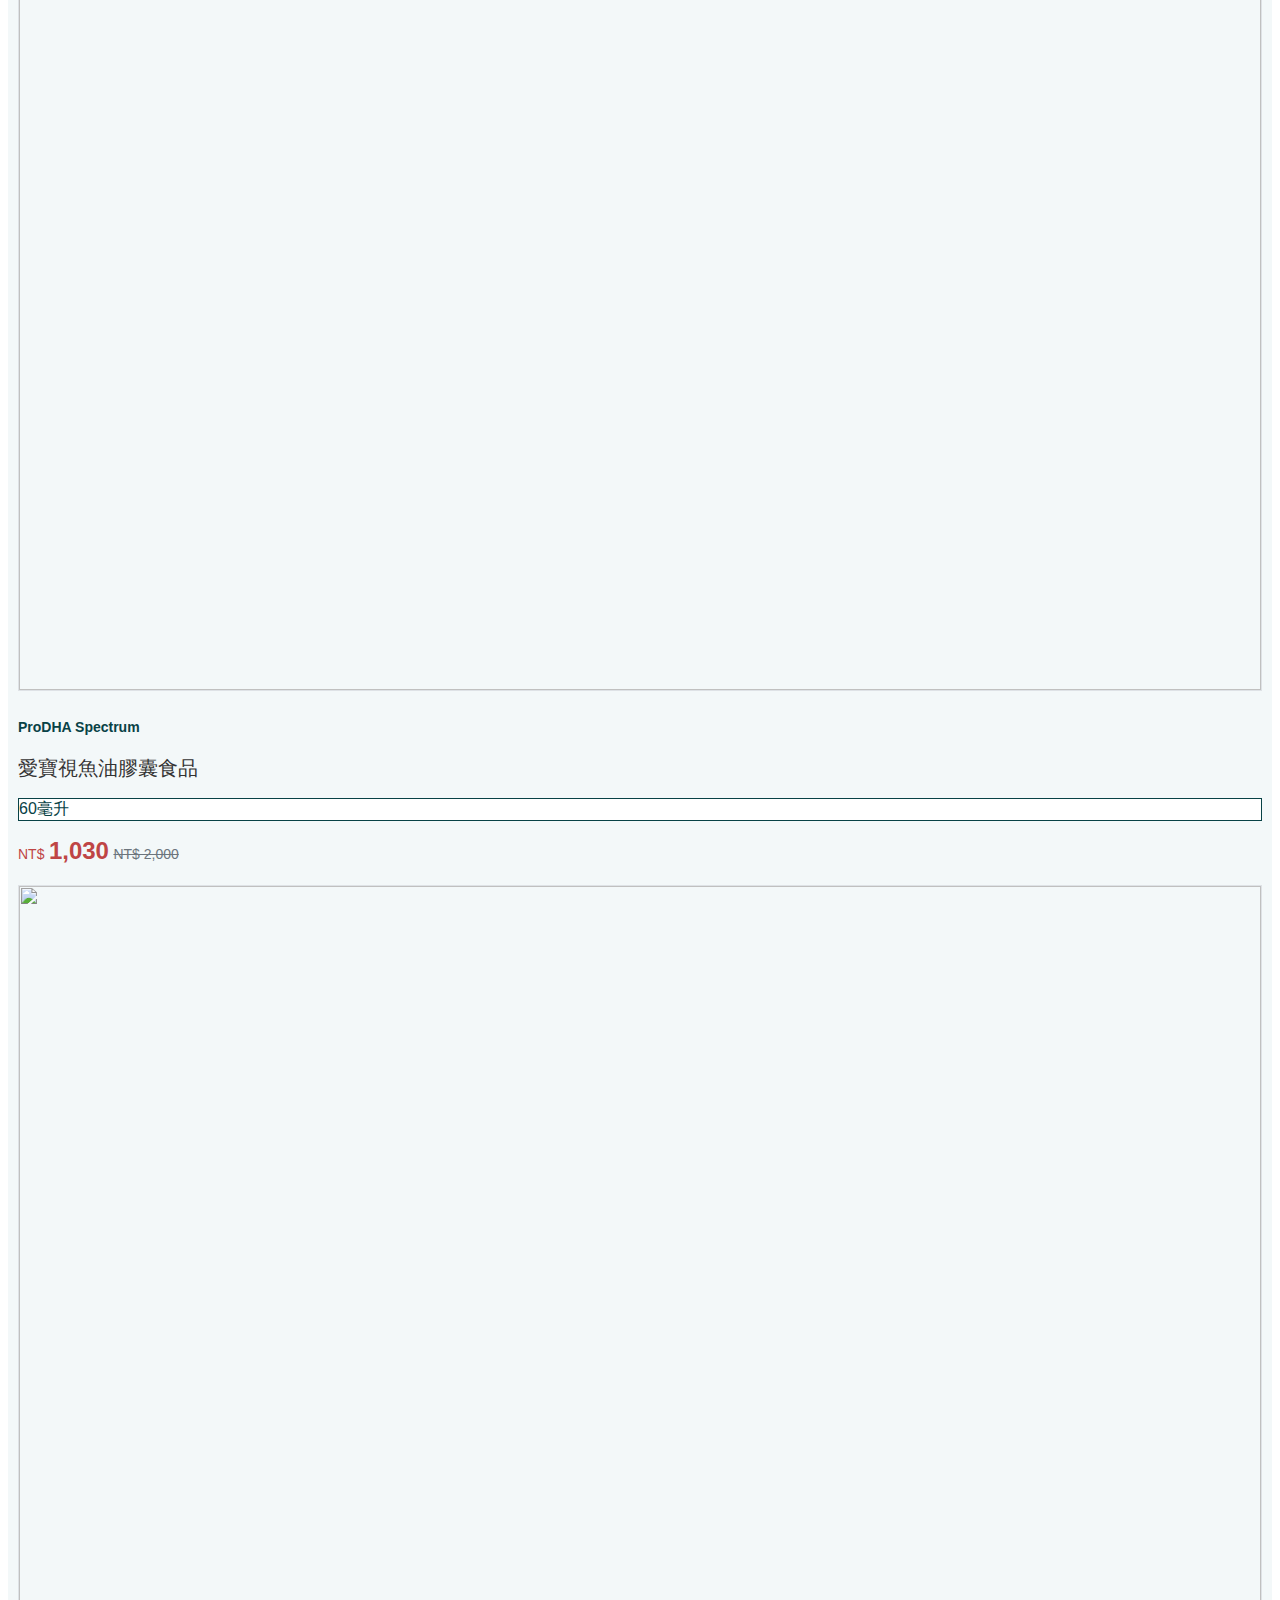
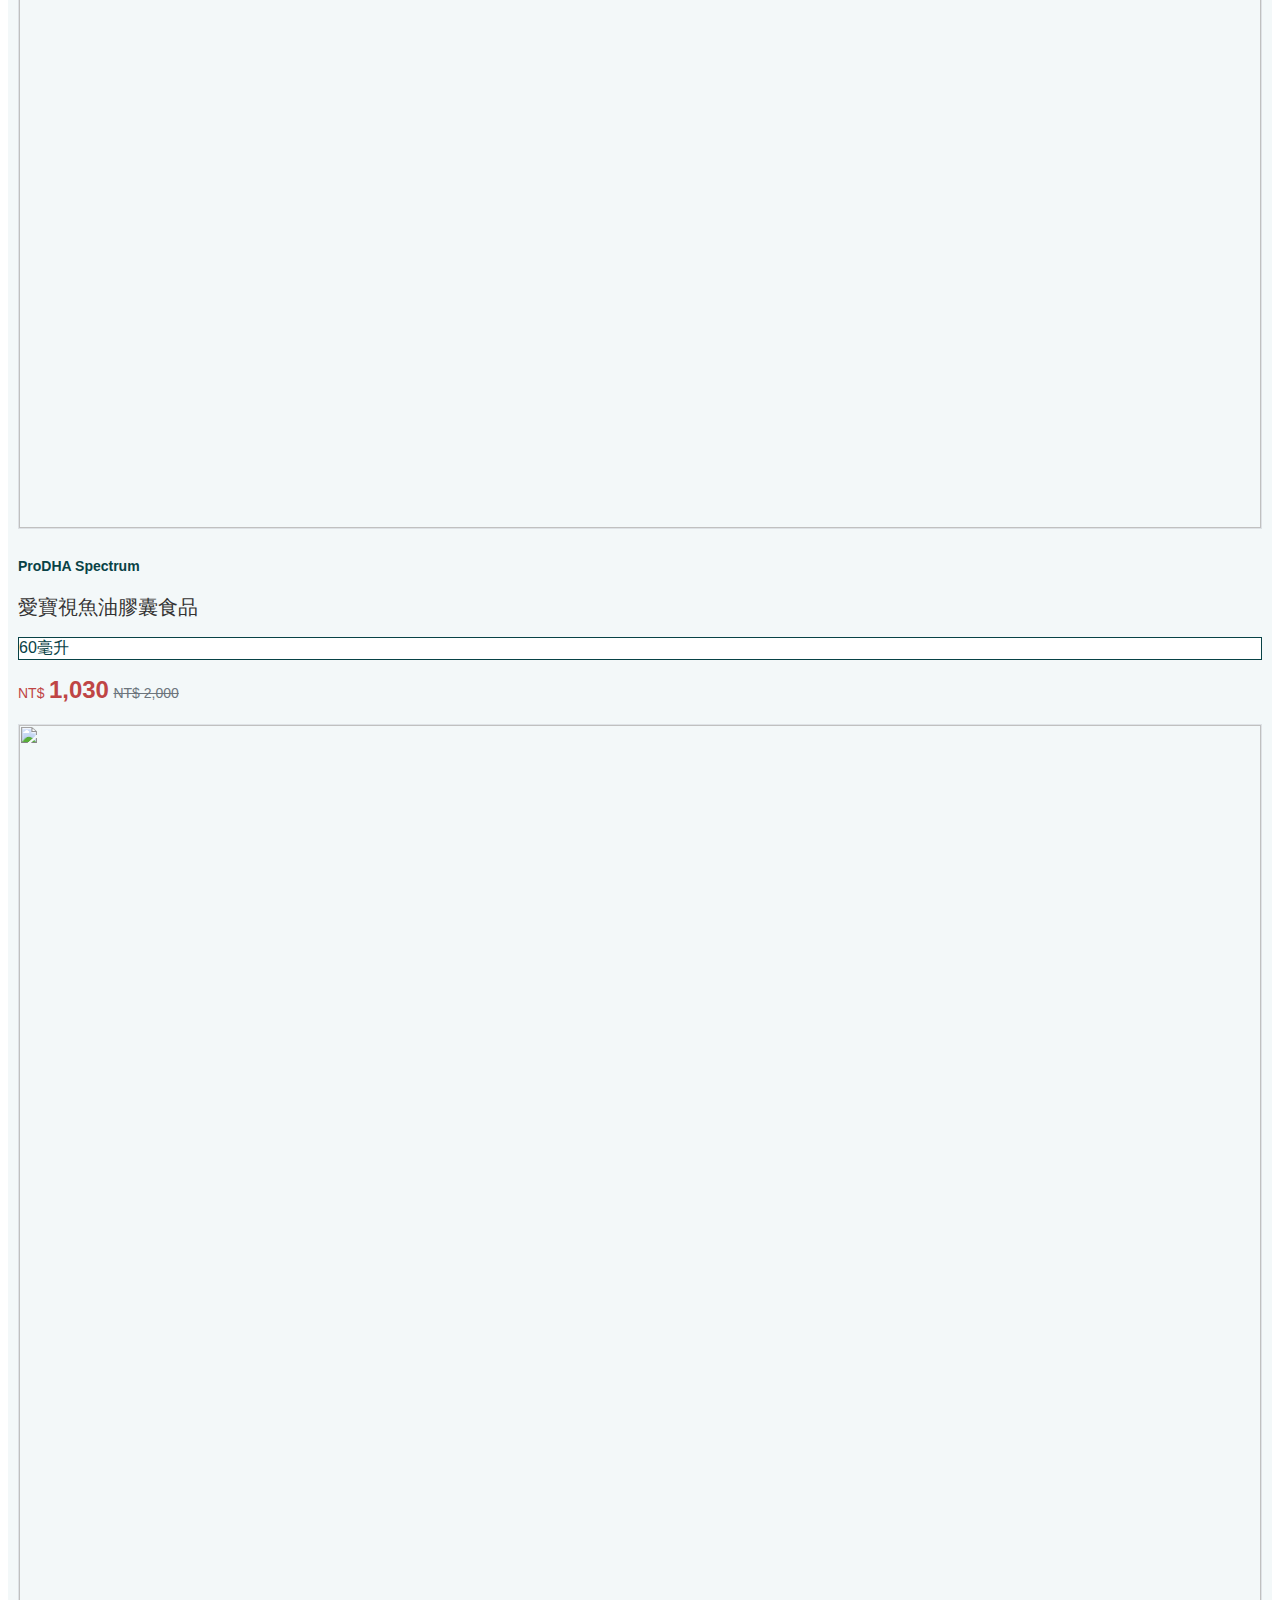
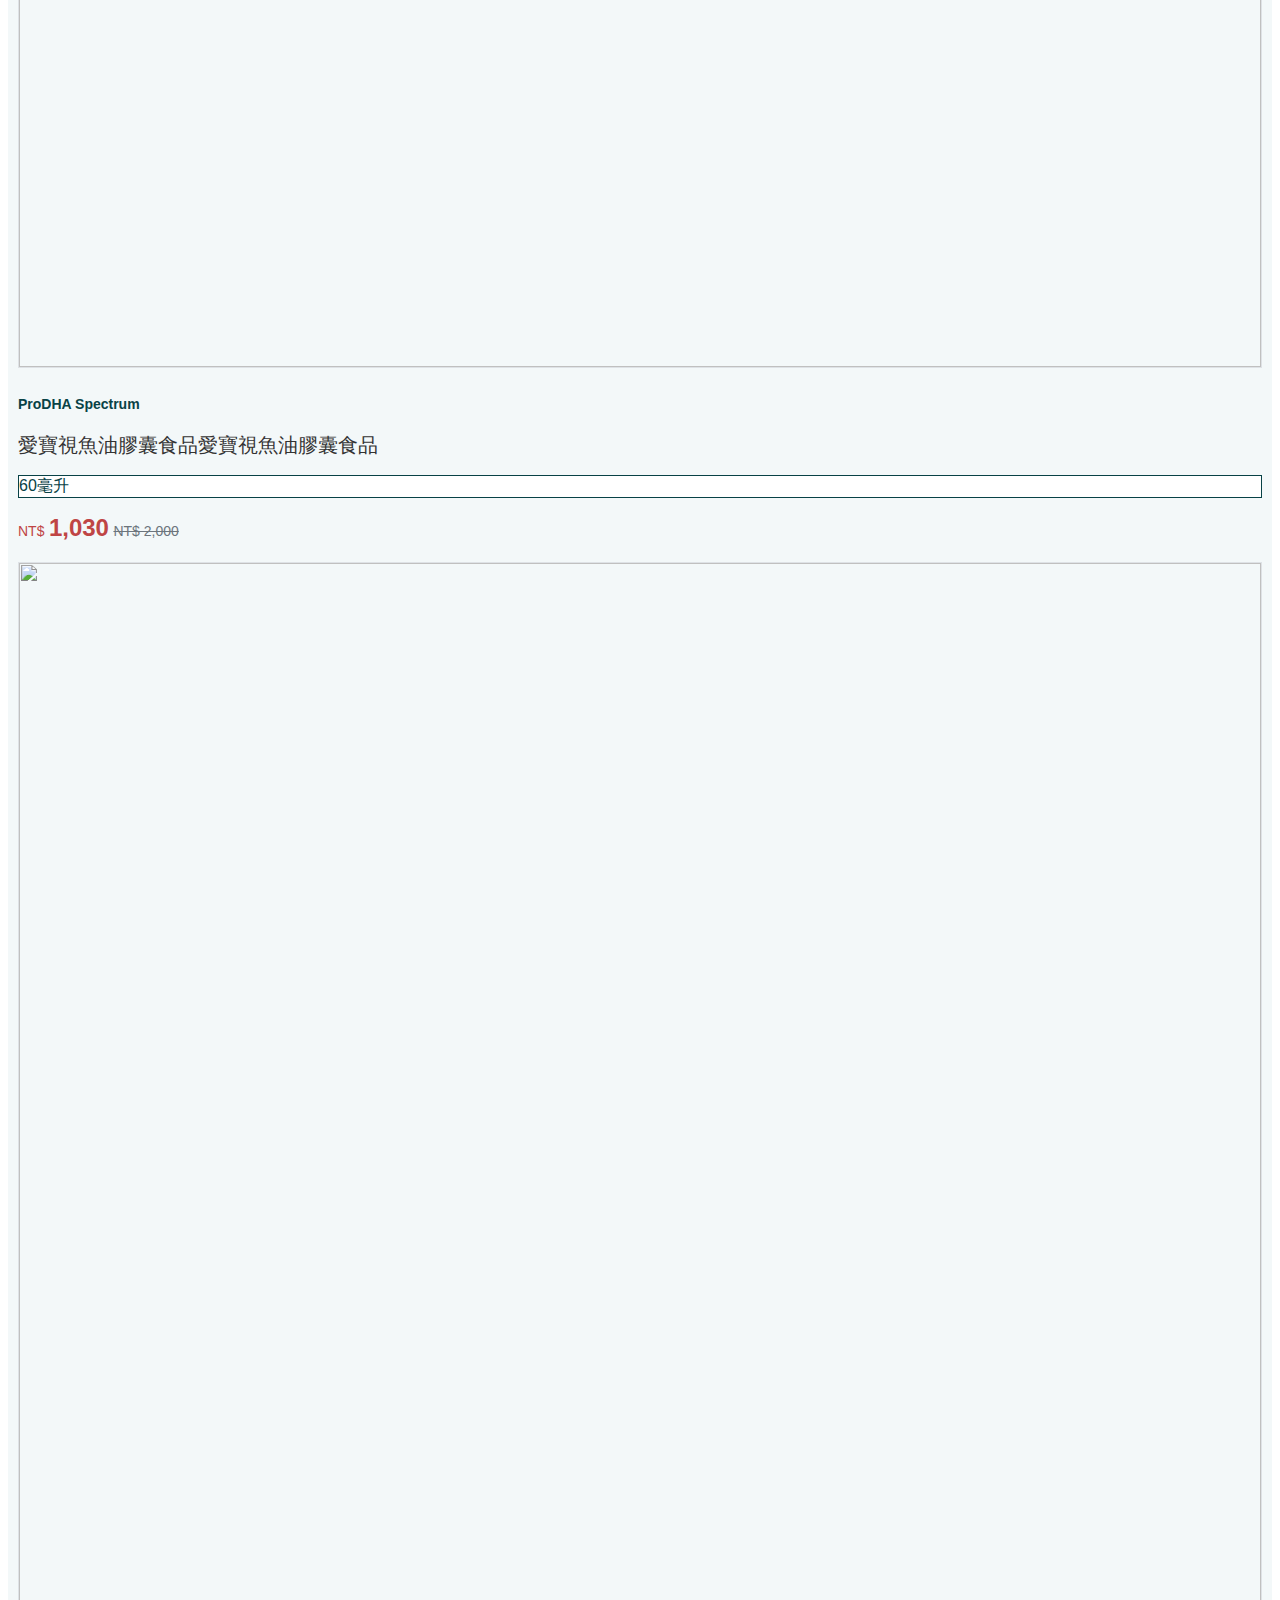
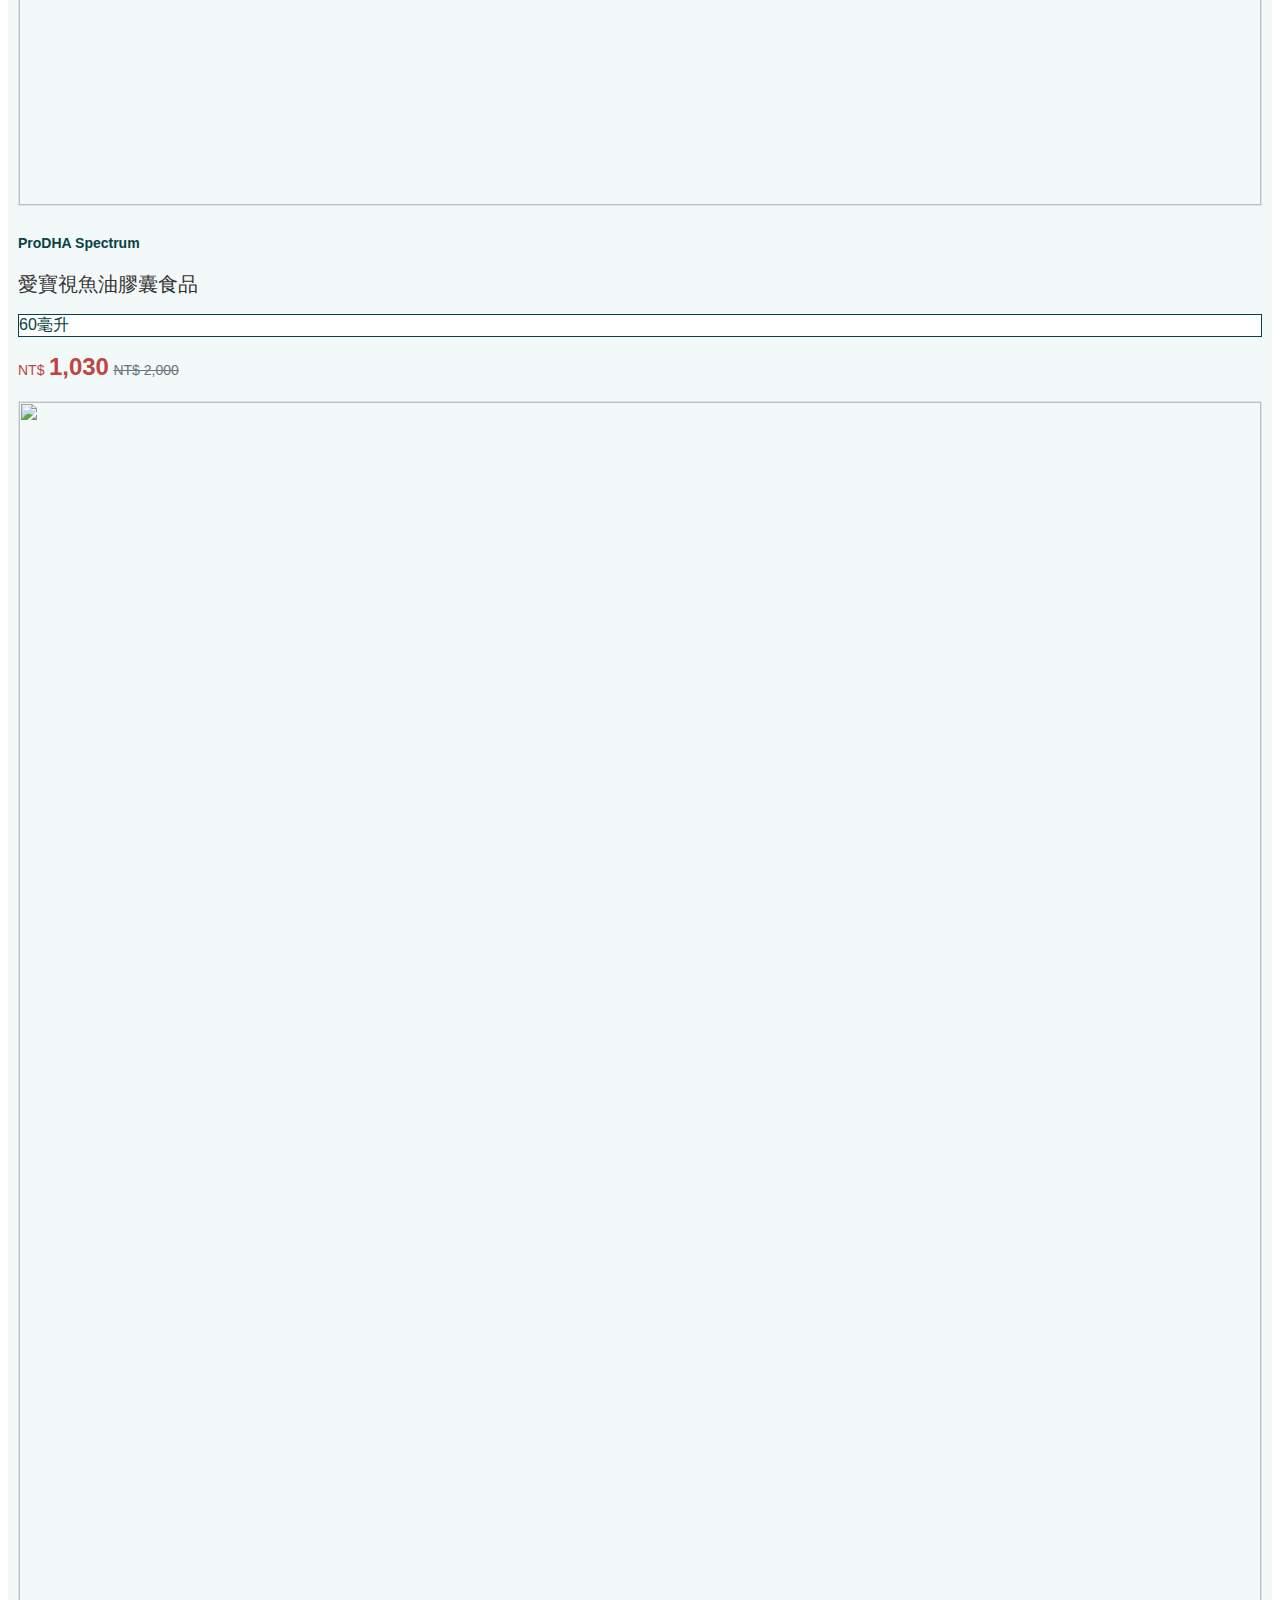
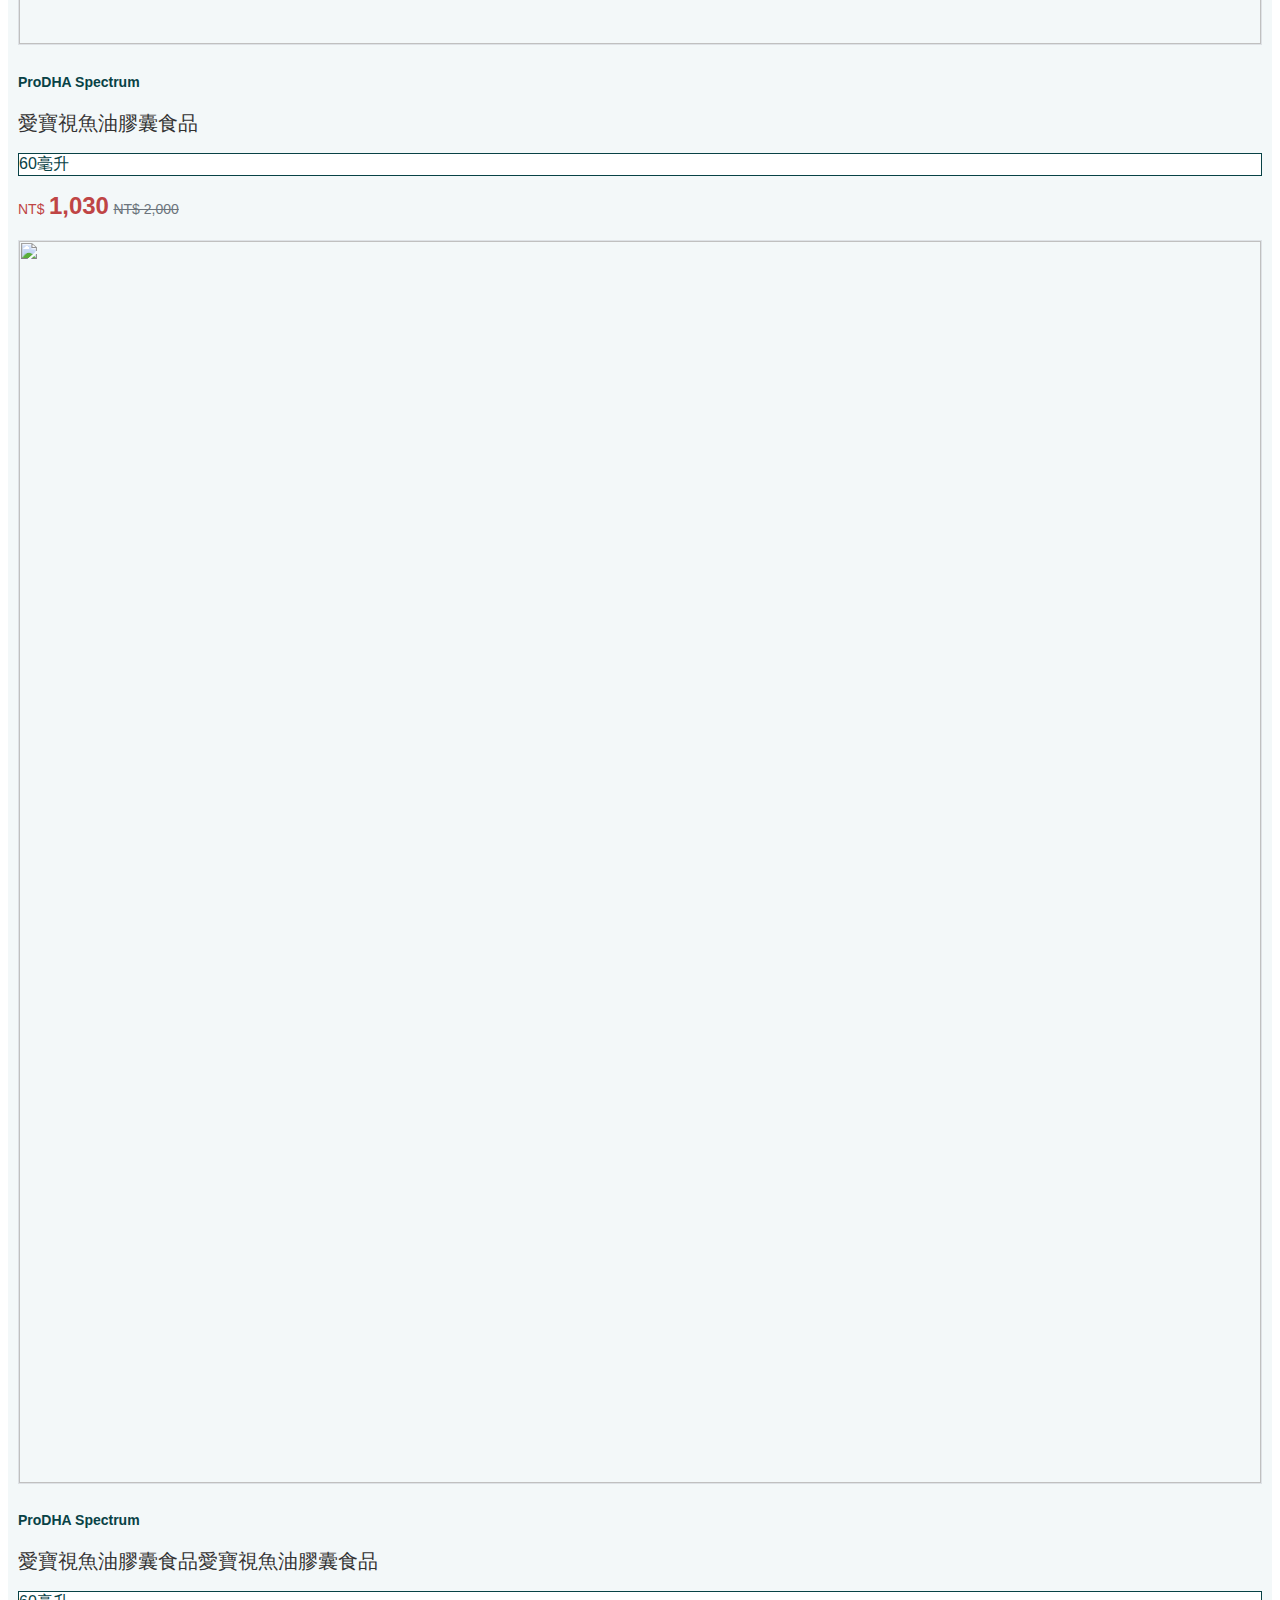
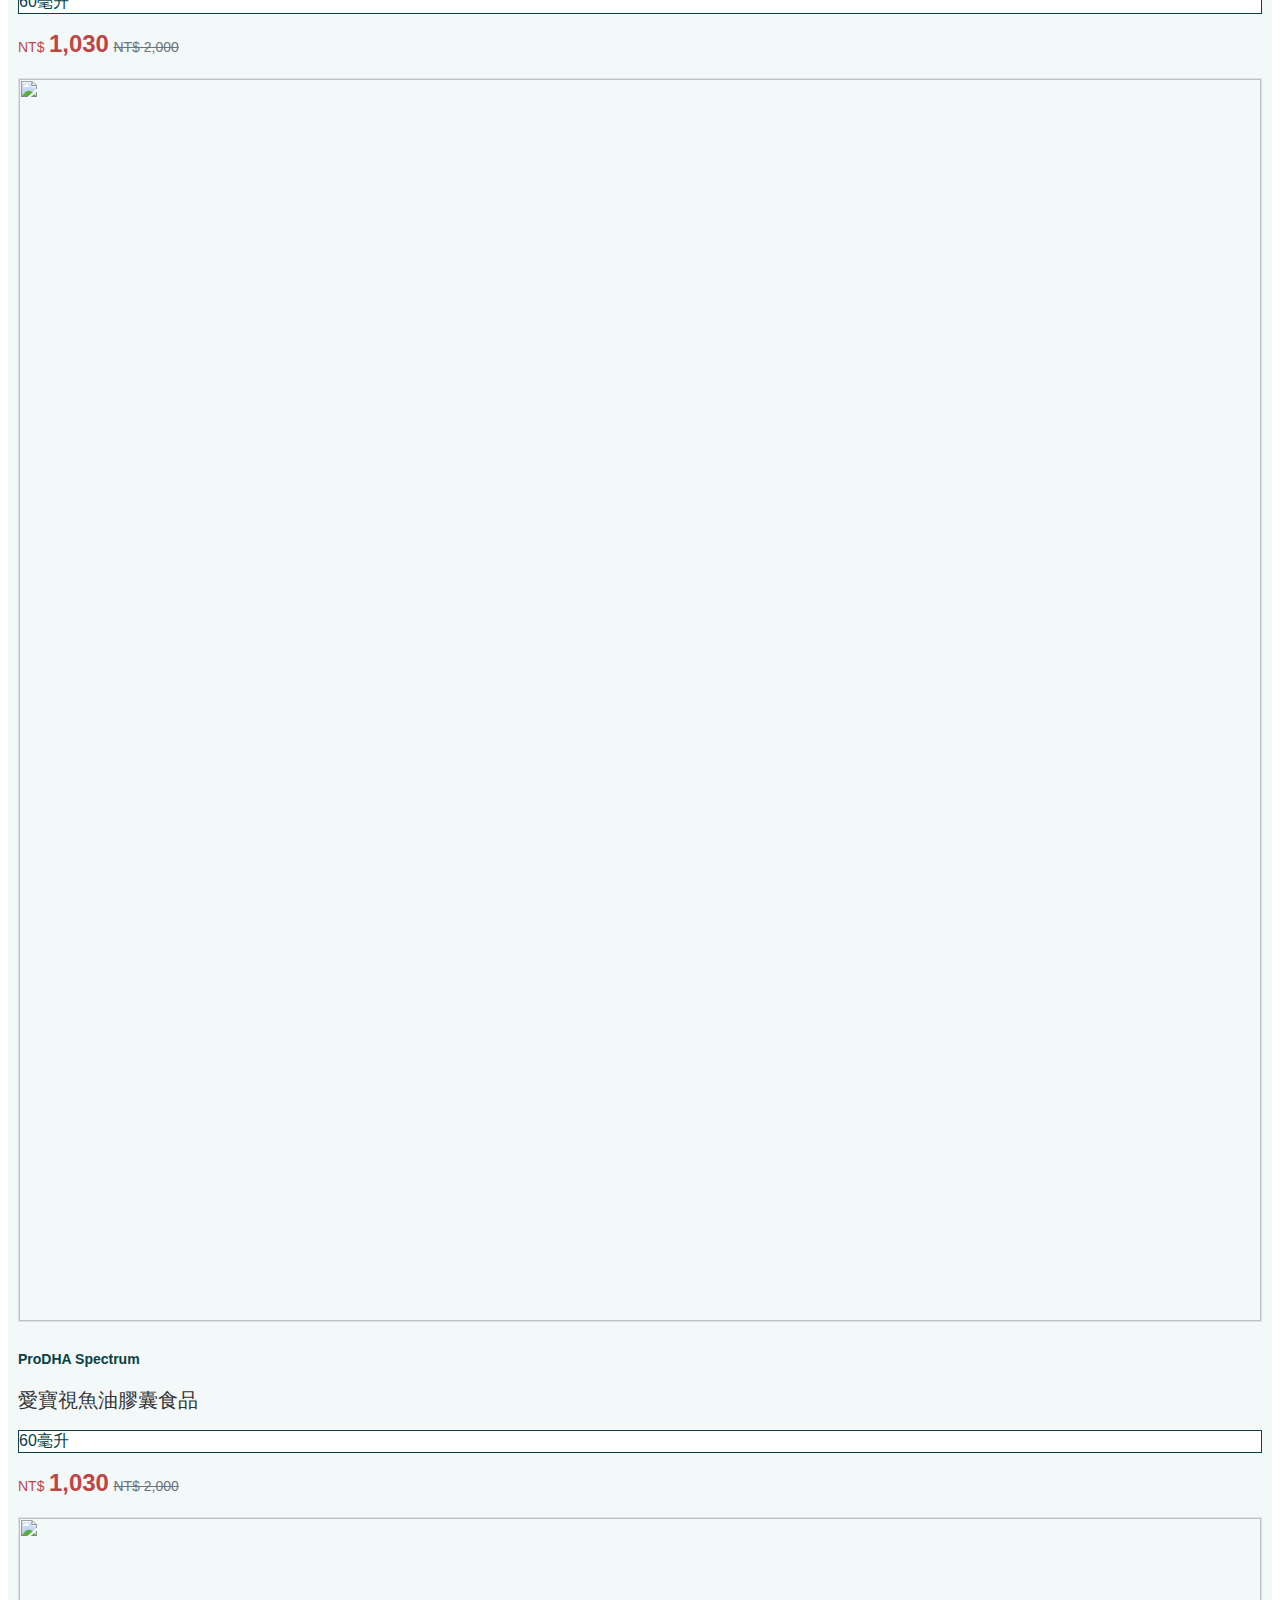
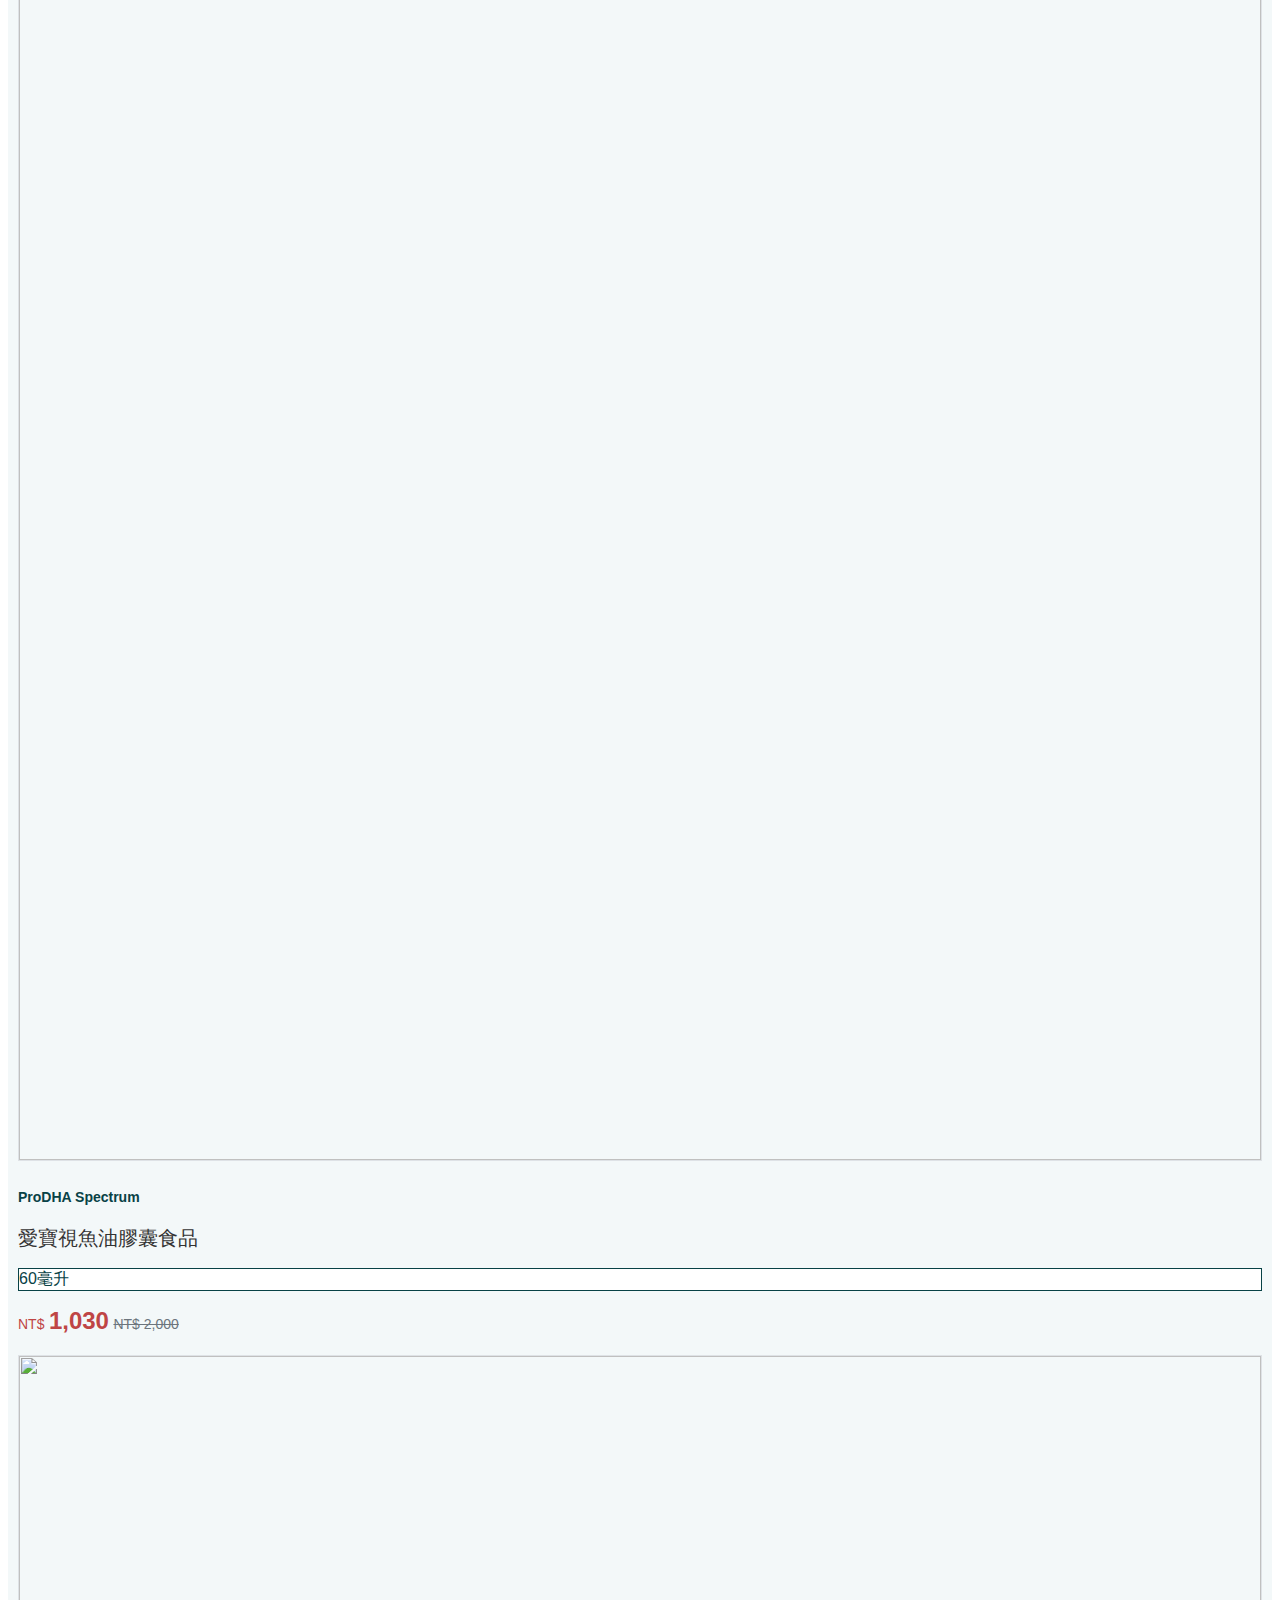
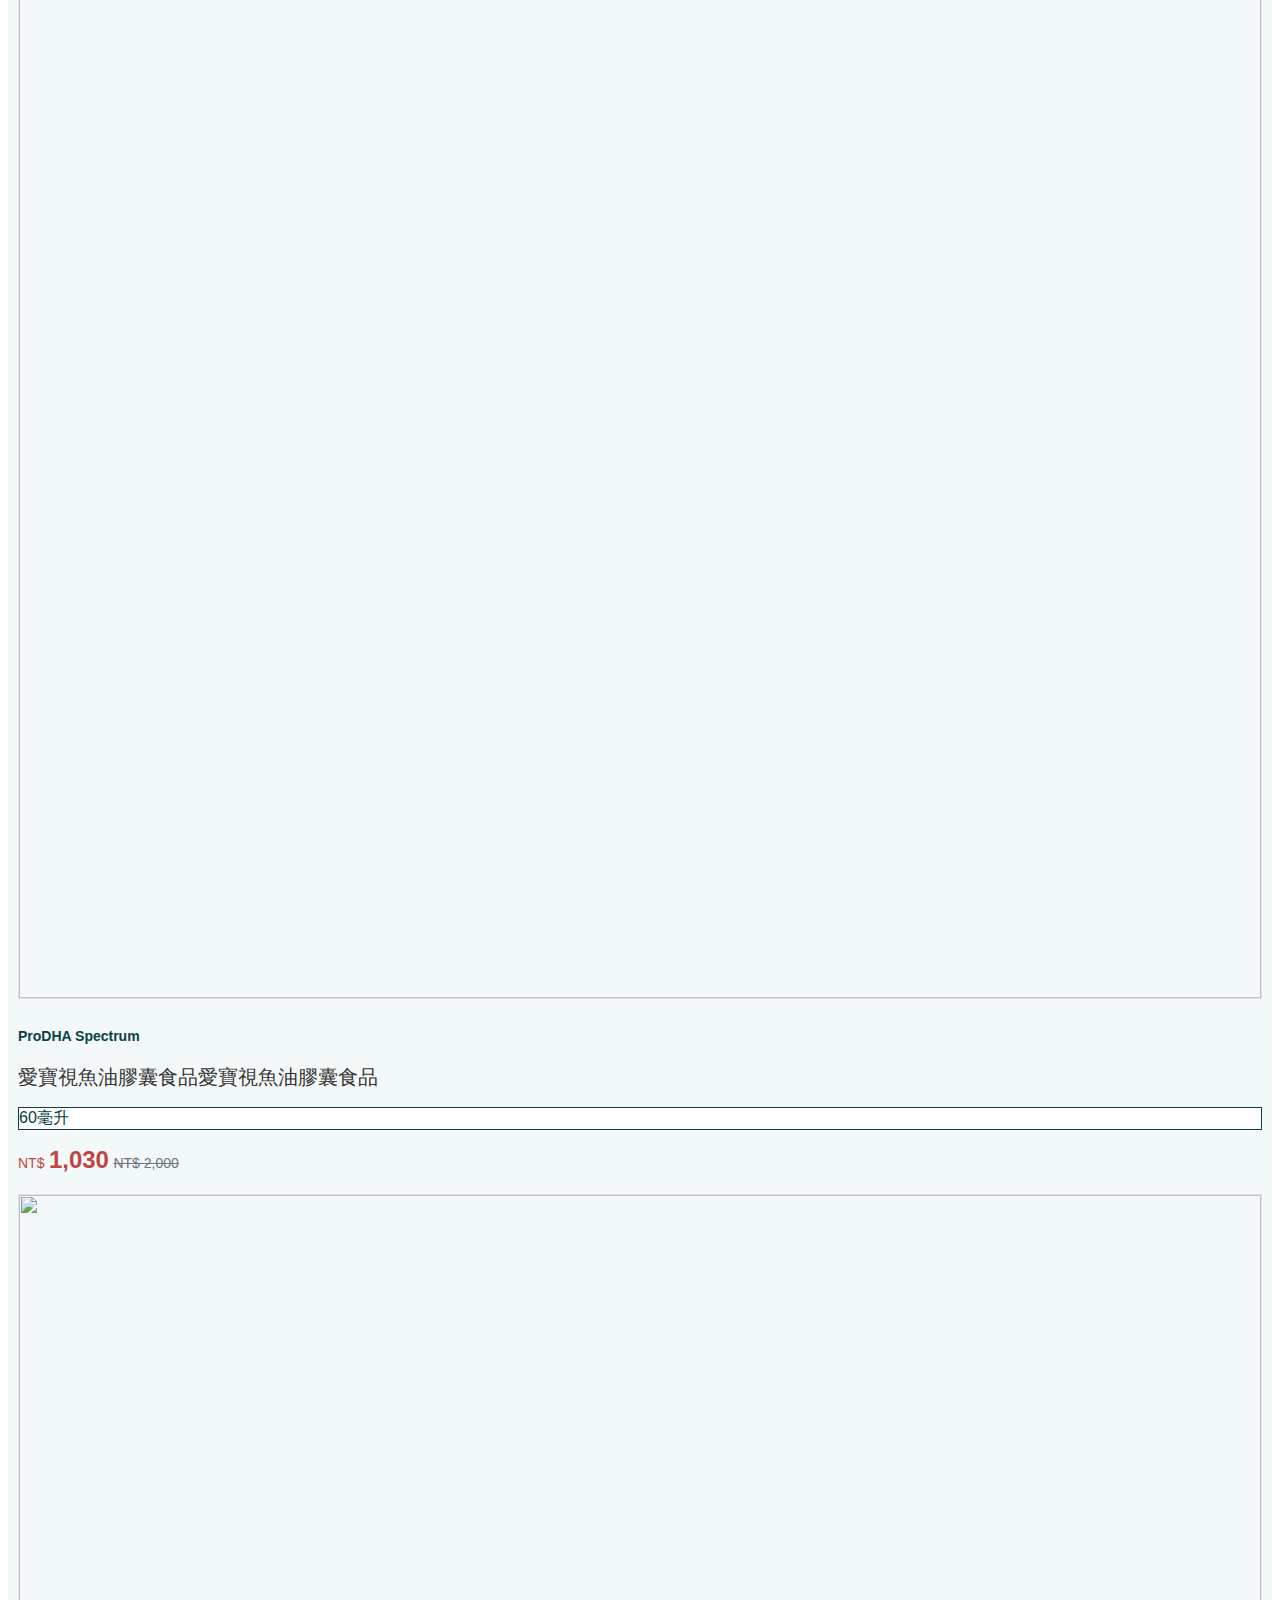
==== commit b3e3b470: "新增[商品列表_側邊商品分類選單]手機版" ====
--- a/product-list.html
+++ b/product-list.html
@@ -93,6 +93,48 @@
 		<div class="container">
 			<div class="row">
 				<div class="col-12 col-md-3">
+					
+					<!-- 手機版選單 Begin 20230605 -->
+					<a href="##" class="btn btn-outline-dark mb-3 mobile" data-bs-toggle="modal" data-bs-target="#sideMenuModal">
+					  商品分類 <i class="fa-solid fa-bars"></i>
+					</a>
+					<div class="modal fade mobile" id="sideMenuModal" tabindex="-1" aria-labelledby="exampleModalLabel" aria-hidden="true">
+					  <div class="modal-dialog">
+					    <div class="modal-content">
+					      <div class="modal-body">
+					        
+					      	<ul class="side-menu">
+								<li><a href="##">全部商品</a></li>
+								<li class="dropmenu">
+									<div class="group">
+										<a href="##">商品類別</a>
+										<a href="##" class="toggle-dropmenu show"><img src="img/icon_arrow.png"></a>
+									</div>
+									<ul class="sub-dropmenu show">
+										<li class="active"><a href="##">魚油</a></li>
+										<li><a href="##">維他命</a></li>
+									</ul>
+								</li>
+								<li><a href="##">成人專區</a></li>
+								<li><a href="##">兒童專區</a></li>
+								<li class="dropmenu">
+									<div class="group">
+										<a href="##">品牌總覽</a>
+										<a href="##" class="toggle-dropmenu"><img src="img/icon_arrow.png"></a>
+									</div>
+									<ul class="sub-dropmenu">
+										<li><a href="##">魚油</a></li>
+										<li><a href="##">維他命</a></li>
+									</ul>
+								</li>
+							</ul>
+
+					      </div>
+					    </div>
+					  </div>
+					</div>
+					<!-- 手機版選單 End 20230605 -->
+
 					<ul class="side-menu">
 						<li><a href="##">全部商品</a></li>
 						<li class="dropmenu">
--- a/css/style.css
+++ b/css/style.css
@@ -10,6 +10,7 @@
 }
 :root {
   --white: #ffffff;
+  --black: #000000;
   --ds-bg: var(--white);
   --ds-primary: #084246;
   --ds-primary-hover: #215558;
@@ -17,6 +18,7 @@
   --ds-secondary-30: #DBE9EB;
   --ds-secondary-10: #F3F8F9;
   --ds-red: #BF4545;
+  --ds-red-hover: #b85454;
   --ds-gray: #6C757D;
   --ds-gray-light: #838B92;
   --ds-gold: #E0B881;
@@ -34,9 +36,19 @@
 .text-ds{
 	color: var(--ds-primary);
 }
+a.text-ds:hover{
+	color: var(--ds-primary-hover);
+}
 .text-ds-secondary{
 	color: var(--ds-secondary);
 }
+.ccy,
+.price,
+.qty{
+	font-family: 'helvetice',san-serif;
+}
+
+
 /* btn */
 .btn-primary{
     color: var(--white);
@@ -49,6 +61,18 @@
     background-color: var(--ds-primary-hover);
     border-color: var(--ds-primary-hover);
 }
+.btn-primary-outline{
+    color: var(--ds-primary);
+    background-color: var(--white);
+    border-color: var(--ds-primary);
+    border-radius: 1000px;
+}
+.btn-primary-outline:hover{
+    color: var(--ds-secondary);
+    background-color: var(--white);
+    border-color: var(--ds-secondary);
+    border-radius: 1000px;
+}
 .btn-gold{
     color: var(--white);
     background-color: var(--ds-gold);
@@ -59,6 +83,17 @@
     color: var(--white);
     background-color: var(--ds-gold-hover);
     border-color: var(--ds-gold-hover);
+}
+.btn-red{
+    color: var(--white);
+    background-color: var(--ds-red);
+    border-color: var( --ds-red);
+    border-radius: 1000px;
+}
+.btn-red:hover {
+    color: var(--white);
+    background-color: var(--ds-red-hover);
+    border-color: var(--ds-red-hover);
 }
 .btn-ds-side{
 	width: 40px;
@@ -104,6 +139,19 @@
 #low2high{
 	display: none;
 }
+
+/* badge */
+.badge-ds{
+	background-color: var(--ds-bg);
+	border: 1px solid var(--ds-primary);
+	color: var(--ds-primary);
+}
+.badge-gold{
+	background-color: var(--ds-gold);
+	border: 1px solid var(--ds-gold);
+	color: var(--white);
+}
+
 /* card */
 .card-ds{
 	height: 100%;
@@ -181,12 +229,6 @@
 	position: absolute;
 	right: 0;
 	bottom: 0;
-}
-
-.badge-ds{
-	background-color: var(--ds-bg);
-	border: 1px solid var(--ds-primary);
-	color: var(--ds-primary);
 }
 .card-ds .btn-ds{
 	width: 40px;
@@ -692,6 +734,9 @@
 	line-height: 1;
 	/*background-color: #f00;*/
 }
+.recommend-loop .card-ds .card-body{
+	height: 400px;
+}
 .section-product-content .title{
 	display: inline-block;
 	padding-top: 20px;
@@ -780,4 +825,778 @@
 }
 .product-desc p + img{
 	margin-top: 20px;
+}
+
+
+.btn.mobile{
+	display: none;
+}
+@media screen and (max-width:767px){
+
+	.section-product-list .side-menu,
+	.section-product-content .side-menu{
+		display: none;
+	}
+	.btn.mobile{
+		display: block;
+		color: var(--ds-primary);
+		border-color: var(--ds-primary);
+	}
+	.btn.mobile:hover{
+		background-color: var(--ds-primary-hover);
+		color: var(--white);
+	}
+	.section-product-list .mobile .side-menu,
+	.section-product-content .mobile .side-menu{
+		display: block;
+		margin: 0;
+	}
+	#sideMenuModal{
+		top: 80px;
+	}
+	#sideMenuModal .modal-body{
+		padding: 0;
+	}
+	#sideMenuModal .modal-content{
+		padding: 0;
+	}
+}
+
+
+/* cart */
+.section-cart{
+	background-color: var(--ds-secondary-10);
+	padding: 40px 0 60px;
+}
+.section-cart input[type="checkbox"] + label{
+	font-weight: 300;
+}
+.cart-content{
+	background-color: var(--white);
+	padding: 20px;
+	border-radius: 10px;
+}
+.cart-content .steps{
+	position: relative;
+}
+.cart-content .steps::before{
+	/* steps line */
+	content: '';
+	display: block;
+	width: 80%;
+	height: 1px;
+	background-color: var(--ds-border);
+	position: absolute;
+	bottom: 32px;
+	left: 0;
+	right: 0;
+	margin: auto;
+	z-index: -1;
+}
+.cart-content .box-step{
+	position: relative;
+	border-bottom: 2px dotted var(--ds-border);
+	margin-bottom: 20px;
+	z-index: 1;
+}
+.cart-content .step{
+	display: flex;
+	flex-direction: column;
+	font-size: 36px;
+	font-family: 'helvetica';
+	font-weight: bold;
+	color: var(--ds-secondary);
+	text-align: center;	
+	line-height: 1;
+	margin-bottom: 20px;
+}
+.cart-content .step.active{
+	color: var(--ds-primary);
+}
+.cart-content .step span{
+	font-size: 16px;
+	font-family: 'Noto Sans TC', '微軟正黑體', sans-serif;
+	font-weight: 300;
+	line-height: 1.5;
+	color: var(--ds-gray);
+	background-color: var(--white);
+	border-radius: 1000px;
+	border: 1px solid var(--ds-border);
+
+}
+.cart-content .step.active span{
+	background-color: var(--ds-primary);
+	border: 1px solid var(--ds-primary);
+	color: var(--white);
+}
+.section-cart .title{
+	display: inline-block;
+	padding-top: 20px;
+	margin-bottom: 20px;
+	line-height: 1;
+	font-size: 20px;
+	font-weight: 300;
+	position: relative;
+	z-index: 0;
+}
+.section-cart .title::after{
+	content: "";
+	display: block;
+	height: 10px;
+	background-color: var(--ds-gold-45);
+	position: absolute;
+	left: 0;
+	right: 0;
+	top: calc(20px + .8em);
+	margin: auto;
+	z-index: -1;
+}
+
+/* cart-table */
+.cart-table.review{
+	border: 1px solid var(--ds-border);
+	margin-bottom: 30px;
+}
+.cart-table table tr{
+	display: flex;
+	flex-wrap: wrap;
+	justify-content: space-between;
+}
+@media screen and (min-width:992px){
+	.cart-table table tr{
+		display: table-row;
+	}
+}
+.cart-table th{
+	width: 100%;
+	font-weight: 300;
+	text-align: center;
+}
+.cart-table th:not(th.product-info){
+	display: none;
+}
+@media screen and (min-width:992px){
+	.cart-table th:not(th.product-info){
+		display: table-cell;
+	}
+	.cart-table th{
+		width: auto;
+	}
+}
+.cart-table th:first-child{
+	text-align: left;
+	border-bottom: 1px solid var(--black) !important;
+}
+@media screen and (min-width:992px){
+	.cart-table th:first-child{
+		border-bottom: 1px solid var(--ds-border) !important;
+	}
+}
+.cart-table p{
+	margin-bottom: 0;
+}
+
+.cart-table td.product-info{
+	display: flex;
+	align-items: center;
+	width: 60%;
+	order:0;
+}
+.cart-table td.product-discount{
+	display: flex;
+	align-items: center;
+	width: 30%;
+	order:0;
+	text-align: center;
+}
+.cart-table td.product-price{
+	display: flex;
+	align-items: center;
+	/*width: 0;*/
+	order:0;
+	display: none;
+}
+.cart-table td.product-count{
+	display: flex;
+	align-items: center;
+	width: 100%;
+	order:1;
+}
+.cart-table.review td.product-count{
+	width: 10%;
+}
+
+.cart-table td.product-sum{
+	display: flex;
+	align-items: center;
+	justify-content: flex-end;
+	width: 100%;
+	order:1;
+	font-family: 'helvetica', san-serif;
+    border-color: var(--black);
+}
+.cart-table td.product-sum .sum-price{
+	text-align: center;
+}
+.cart-table td.product-sum .sum-price::before{
+	content: '小計 ';
+	font-weight: bold;
+}
+@media screen and (min-width:992px){
+	.cart-table td.product-sum .sum-price::before{
+		content: '';
+	}
+}
+.cart-table td.product-delete{
+	display: flex;
+	align-items: center;
+	justify-content: flex-end;
+	width: 10%;
+	order:0;
+}
+@media screen and (min-width:992px){
+	.cart-table td.product-info{
+		display: table-cell;
+		vertical-align: middle;
+		width: auto;
+	}
+	.cart-table td.product-discount{
+		display: table-cell;
+		vertical-align: middle;
+		width: auto;
+	}
+	.cart-table td.product-price{
+		display: table-cell;
+		vertical-align: middle;
+		width: auto;
+		display: table-cell;
+	}
+	.cart-table td.product-count{
+		display: table-cell;
+		vertical-align: middle;
+		width: auto;
+	}
+	.cart-table td.product-sum{
+		display: table-cell;
+		vertical-align: middle;
+		width: auto;
+    	border-color: var(--ds-border);
+	}
+	.cart-table td.product-delete{
+		display: table-cell;
+		vertical-align: middle;
+		text-align: right;
+		width: auto;
+	}
+}
+
+
+.cart-table .product-info .box-product{
+	display: flex;
+	width: 100%;
+}
+@media screen and (min-width:992px){
+	.cart-table .product-info .box-product{
+		display: flex;
+		flex-flow: row;
+	}
+}
+.cart-table .product-info .box-img{
+	width: 60px;
+	margin-right: 10px;
+}
+.cart-table .product-info .box-txt{
+	display: flex;
+	flex-flow: column;
+	justify-content: center;
+}
+
+.cart-table .product-price .box-price{
+	display: flex;
+	flex-flow: column;
+	justify-content: center;
+	text-align: center;
+}
+.cart-table .product-price .price{
+	font-family: 'helvetica',san-serif;
+	font-weight: normal;
+}
+.cart-table .product-price .orig-price{
+	font-family: 'helvetica',san-serif;
+	font-size: 14px;
+	color: var(--ds-gray);
+	text-align: center;
+	text-decoration: line-through;
+}
+
+.cart-table .product-count .input-group{
+	width: 100%;
+	margin: auto;
+	text-align: center;
+}
+@media screen and (min-width:992px){
+	.cart-table .product-count .input-group{
+		width: 120px;
+	}
+}
+.cart-table .product-count .sum-price{
+	font-family: 'helvetica',san-serif;
+	text-align: center;
+	font-weight: normal;
+}
+
+.cart-table tfoot{
+	display: flex;
+}
+@media screen and (min-width:992px){
+	.cart-table tfoot{
+		display: none;
+	}
+}
+.cart-table tfoot tr{
+	display: flex;
+	width: 100%;
+	justify-content: flex-end;
+}
+.cart-table tfoot td{
+	width: 100%;
+	text-align: right;
+	border: none;
+	border-top: 1px solid var(--black);
+}
+.cart-table tfoot td p{
+	font-weight: bold;
+	color: var(--ds-primary);
+}
+.cart-table tfoot td span{
+	font-family: 'helvetiva', san-serif;
+	margin-left: 3px;
+}
+.cart-table .table>:not(:last-child)>:last-child>*{
+	border-bottom-color: var(--ds-border);
+}
+
+
+.cart-shipping{
+	padding: 20px 0;
+	border-top: 1px solid var(--ds-border);
+	border-bottom: 1px solid var(--ds-border);
+}
+
+
+.cart-order{
+	padding: 20px 0;
+	border-top: 1px solid var(--ds-border);
+}
+.cart-order.review{
+	padding: 0 10px 0 0;
+	border-top: none;
+}
+.cart-order .item{
+	display: flex;
+	justify-content: space-between;
+	flex-wrap: wrap;
+	margin-bottom: 6px;
+}
+.cart-order .item *{
+	margin-bottom: 0;
+}
+.cart-order .item .price,
+.cart-order .item .ccy{
+	font-family: 'helvetica',san-serif;
+}
+.cart-order .item.sum{
+	margin-top: 20px;
+	padding-top: 10px;
+	border-top: 1px solid var(--ds-border);
+}
+.cart-order.review .item.sum{
+	border-top: 1px solid var(--black);
+}
+@media screen and (min-width:992px){
+	.cart-order.review .item.sum{
+		border-top: 1px solid var(--ds-border);
+	}
+}
+.cart-order.review .item.sum p{
+	color: var(--ds-primary);
+}
+.cart-order .item.sum p{
+	font-weight: bold;
+}
+
+.cart-customer-info{
+	border-top: 1px solid var(--ds-border);
+	/*border-bottom: 1px solid var(--ds-border);*/
+	padding: 10px 0 0;
+	margin-bottom: 30px;
+}
+.cart-customer-info .item{
+	margin-bottom: 20px;
+}
+.cart-customer-desc{
+	border-top: 1px solid var(--ds-border);
+	/*border-bottom: 1px solid var(--ds-border);*/
+	padding: 20px 0;
+	margin-bottom: 30px;
+}
+.cart-shipping-info{
+	border-top: 1px solid var(--ds-border);
+	/*border-bottom: 1px solid var(--ds-border);*/
+	padding: 10px 0 0;
+	margin-bottom: 30px;
+}
+.cart-shipping-info .item{
+	margin-bottom: 20px;
+}
+
+.cart-payment-info{
+	border-top: 1px solid var(--ds-border);
+	/*border-bottom: 1px solid var(--ds-border);*/
+	padding: 10px 0 0;
+	margin-bottom: 30px;
+}
+
+.cart-cta{
+	border-top: 1px dotted var(--ds-gray);
+	padding: 20px 0 0;
+}
+@media screen and (min-width:992px){
+	.cart-cta{
+		position: relative;
+	}
+	.cart-cta #back2cart{
+		position: absolute;
+		top: 20px;
+		margin-top: 0;
+	}
+}
+.cart-list{
+	display: none;
+}
+.cart-list.show{
+	display: block;
+}
+.toggle-cart-list.show i{
+	transform: rotate(180deg);
+}
+
+
+
+/* section-account */
+.section-account{
+	background-color: var(--ds-secondary-10);
+	padding: 40px 0 60px;
+	position: relative;
+}
+.section-account .title{
+	display: inline-block;
+	padding-top: 20px;
+	margin-bottom: 20px;
+	line-height: 1;
+	font-size: 16px;
+	font-weight: 300;
+	position: relative;
+	z-index: 0;
+}
+.section-account .title::after{
+	content: "";
+	display: block;
+	height: 10px;
+	background-color: var(--ds-gold-45);
+	position: absolute;
+	left: 0;
+	right: 0;
+	top: calc(20px + .8em);
+	margin: auto;
+	z-index: -1;
+}
+.section-account .side-menu{
+	overflow: visible;
+}
+.section-account .side-menu > li:first-child{
+	border-top-left-radius: 10px;
+	border-top-right-radius:10px;
+}
+.section-account .side-menu > li:last-child{
+	border-bottom-left-radius: 10px;
+	border-bottom-right-radius:10px;
+}
+.section-account .side-menu .active{
+	position: relative;
+}
+.section-account .side-menu .active::after{
+	content: '';
+	display: block;
+	width: 0;
+	height: 0;
+	border-style: solid;
+	border-width: 5px 0 5px 10px;
+	border-color: transparent transparent transparent var(--ds-primary);
+	position: absolute;
+	top: 0;
+	bottom: 0;
+	right: -10px;
+	margin: auto;
+}
+
+@media screen and (max-width:767px){
+	.section-account .side-menu{
+		display: flex;
+	}
+	.section-account .side-menu > li{
+		width: 25%;
+		display: inline-block;
+		padding: 0 20px;
+		margin: 0;
+		justify-content: center;
+	}
+	.section-account .side-menu > li,
+	.section-account .side-menu > li:first-child{
+		border-top-left-radius: 10px;
+		border-top-right-radius: 0;
+		border-bottom-left-radius: 10px;
+	}
+	.section-account .side-menu > li:last-child{
+		border-bottom-left-radius: 0;
+		border-bottom-right-radius: 10px;
+		border-top-left-radius: 0;
+		border-top-right-radius: 10px;
+	}
+	.section-account .side-menu li a{
+		text-align: center;
+		text-indent: 0;
+		margin: 0;
+		padding: 0;
+	}
+	.section-account .side-menu .active{
+		position: relative;
+	}
+	.section-account .side-menu .active::after{
+		content: '';
+		display: block;
+		width: 0;
+		height: 0;
+		border-style: solid;
+		border-width: 5px 5px 0 5px;
+		border-color: var(--ds-primary) transparent transparent transparent ;
+		position: absolute;
+		top: auto;
+		bottom: -5px;
+		left: 0;
+		right: 0;
+		margin: auto;
+	}
+}
+
+.account-content{
+	background-color: var(--white);
+	padding: 30px;
+	border-radius: 10px;
+}
+.account-content .user-name{
+	border-bottom: 1px dashed var(--ds-border);
+	margin-bottom: 30px;
+}
+.account-content .user-setting{
+	border-top: 1px solid var(--ds-border);
+	border-bottom: 1px solid var(--ds-border);
+	padding: 20px 0 0;
+}
+.user-setting .item{
+	margin-bottom: 20px;
+}
+
+
+/* modal */
+
+@media (min-width: 576px){
+	.modal-dialog{
+	    max-width: 800px;
+	}
+}
+.modal-dialog .modal-content{
+	padding: 100px 0;
+	border-radius: 30px;
+}
+.modal-dialog .title{
+	font-size: 35px;
+	font-weight: bold;
+	color: var(--ds-primary);
+	margin-bottom: 0px;
+}
+.modal-dialog label:not(.form-check-label){
+	width: 20%;
+	text-align: left;
+	margin-right: 10px;
+}
+.modal-dialog input[type="text"],
+.modal-dialog input[type="email"],
+.modal-dialog input[type="password"],
+.modal-dialog input[type="tel"],
+.modal-dialog input[type="date"],
+.modal-dialog select{
+	appearance: none;
+	-moz-appearance: none;
+	-webkit-appearance: none;
+	background-color: #fff;
+	-moz-border-radius: 0;
+	-webkit-border-radius: 0;
+	border-radius: 0;
+	width: 50%;
+	height: 40px;
+	border: none;
+	border-bottom: 1px solid #000;
+	color: #333333;
+}
+@media screen and (min-width:992px){
+	.modal-dialog label:not(.form-check-label){
+		width: 10%;
+	}
+	.modal-dialog input[type="text"],
+	.modal-dialog input[type="email"],
+	.modal-dialog input[type="password"],
+	.modal-dialog input[type="tel"],
+	.modal-dialog input[type="date"],
+	.modal-dialog select{
+		width: 40%;
+	}
+}
+
+.modal-dialog.forget-password .title{
+	color: var(--ds-red);
+}
+
+#cartModal.fade-leftin .modal-dialog{
+	margin: 0 0 auto auto;
+	min-height: 100vh;
+}
+#cartModal.fade-leftin .modal-dialog{
+	max-width: 350px;
+	margin: 0 0 auto auto;
+	min-height: 100vh;
+}
+#cartModal .modal-dialog{
+	min-height: 100vh;
+}
+#cartModal .modal-content{
+	min-height: 100vh;
+	border-radius: 0;
+	border: none;
+	padding: 10px 30px;
+}
+#cartModal .modal-content .title{
+	display: inline-block;
+	margin-bottom: 20px;
+	line-height: 1;
+	font-size: 16px;
+	font-weight: 300;
+	position: relative;
+	z-index: 0;
+}
+#cartModal .modal-content .title::after{
+	content: "";
+	display: block;
+	height: 10px;
+	background-color: var(--ds-gold-45);
+	position: absolute;
+	left: 0;
+	right: 0;
+	top: .8em;
+	margin: auto;
+	z-index: -1;
+}
+#cartModal .modal-content .item{
+	padding: 10px;
+	border: 1px solid var(--ds-border);
+	border-radius: 5px;
+	margin-bottom: 10px;
+}
+.item .product-info{
+	border: 0;
+	padding: 0;
+	padding-bottom: 10px;
+	border-bottom: 1px solid var(--ds-border);
+	margin-bottom: 10px;
+}
+.item .box-product{
+	display: flex;
+	justify-content: flex-start;
+}
+.item .box-product .box-img{
+	width: 60px;
+	margin-right: 10px;
+	border: 1px solid var(--ds-border);
+}
+.item .box-product .box-txt{
+	display: flex;
+	flex-flow: column;
+	justify-content: center;
+}
+.item .box-product .box-txt p{
+	margin-bottom: 0;
+	line-height: 1.2;
+}
+.item .product-delete{
+	display: flex;
+	align-items: center;
+	justify-content: flex-end;
+	padding-right: 0;
+	padding-bottom: 10px;
+	border-bottom: 1px solid var(--ds-border);
+	margin-bottom: 10px;
+}
+.item .product-count{
+	padding-left: 0;
+}
+.item .product-price{
+	display: flex;
+	justify-content: flex-end;
+	padding-right: 0;
+	align-items: center;
+	text-align: right;
+}
+.item .product-price p{
+	margin-bottom: 0;
+	font-family: 'helvetica',san-serif;	
+	font-weight: bold;
+}
+
+#searchModal .modal-content{
+	padding: 0;
+	margin: 0;
+	border: 0;
+	background-color: transparent;
+	padding-top: 50px;
+}
+
+@media screen and (min-width:576px){
+	#searchModal.fade-leftin .modal-dialog{
+		margin: 1.75rem auto;
+	}
+	#searchModal .modal-content{
+		margin-left: auto;
+		margin-right: 60px;
+		padding-top: 50px;
+	}
+}
+@media screen and (min-width:992px){
+	#searchModal.fade-leftin .modal-dialog{
+		margin: 1.75rem 0 auto auto;
+	}
+	#searchModal .modal-content{
+		margin-left: auto;
+		margin-right: 60px;
+		padding-top: 16px;
+		width: 300px;
+	}
+}	
+#searchModal .modal-content a{
+	background-color: var(--ds-primary);
+	border-color: var(--ds-primary);
+	color: var(--white);
+}
+#searchModal .modal-content a:hover{
+	background-color: var(--ds-primary-hover);
+	border-color: var(--ds-primary-hover);
 }